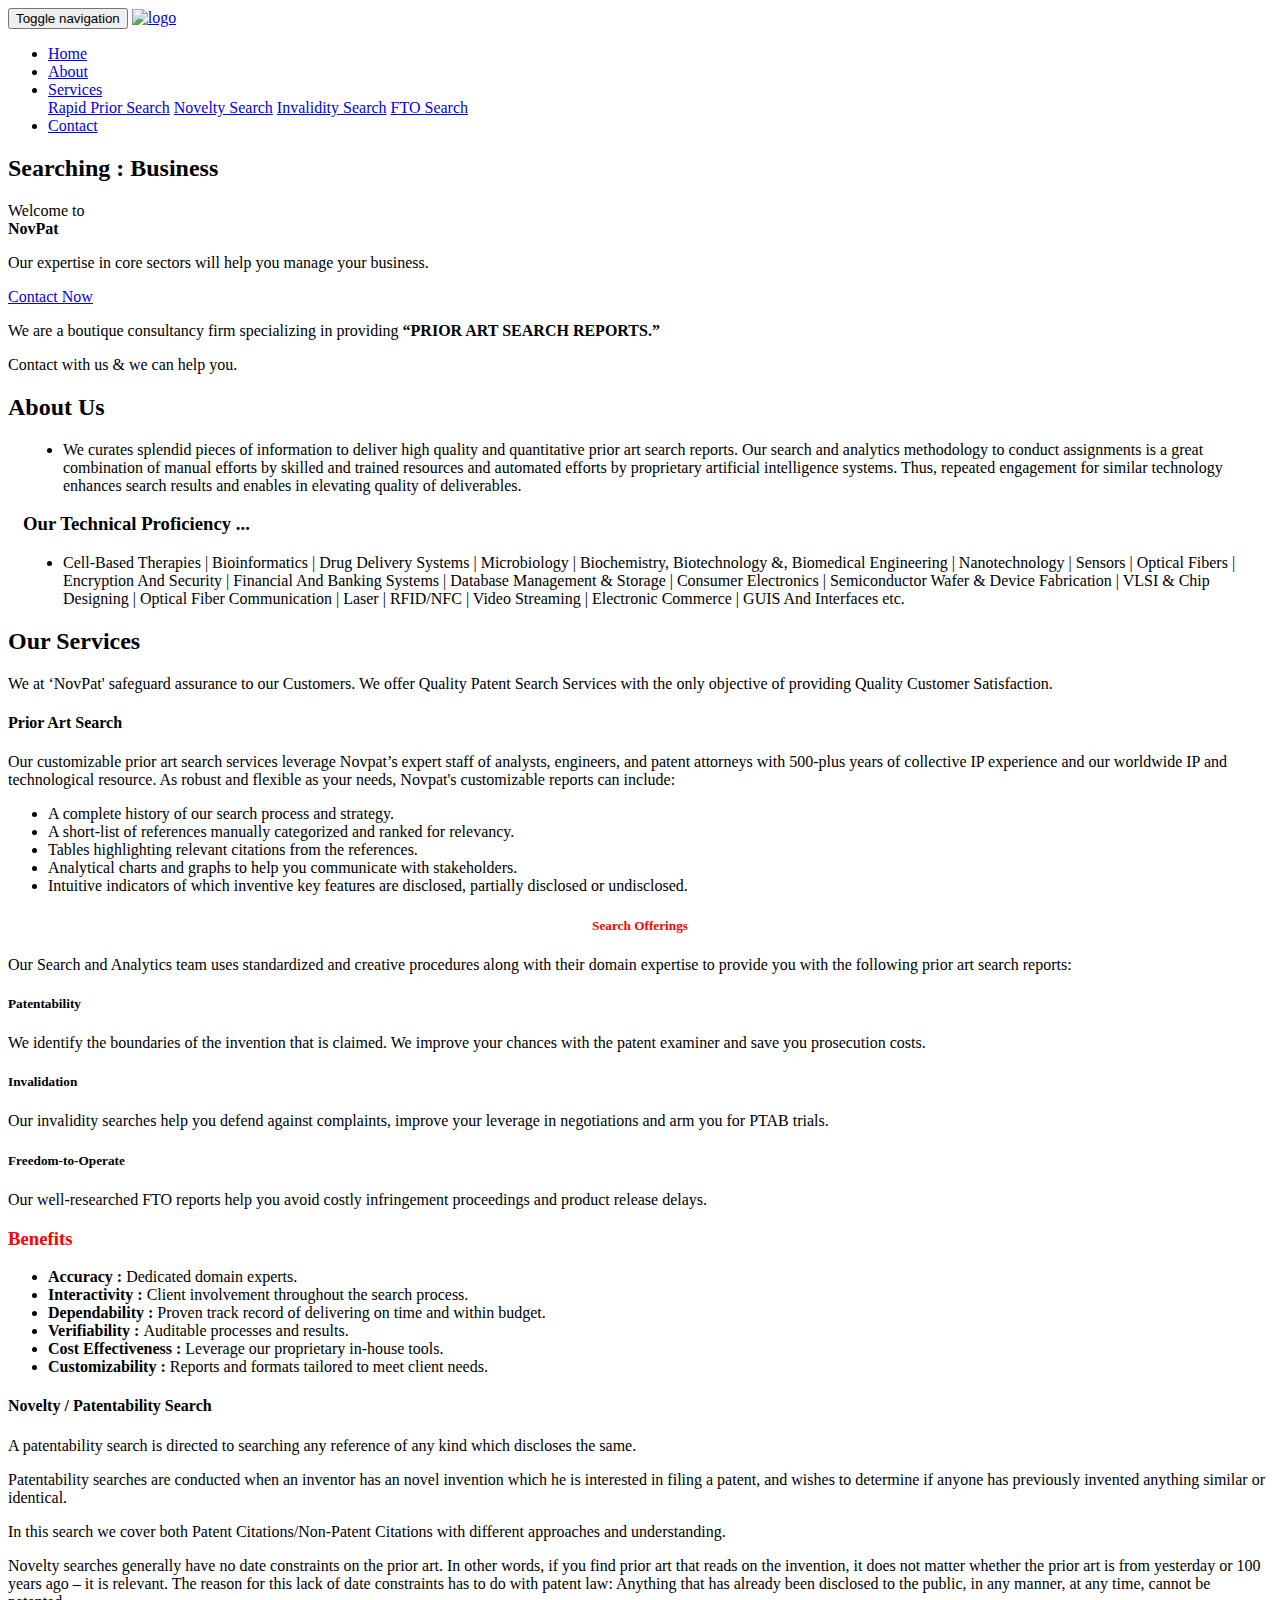
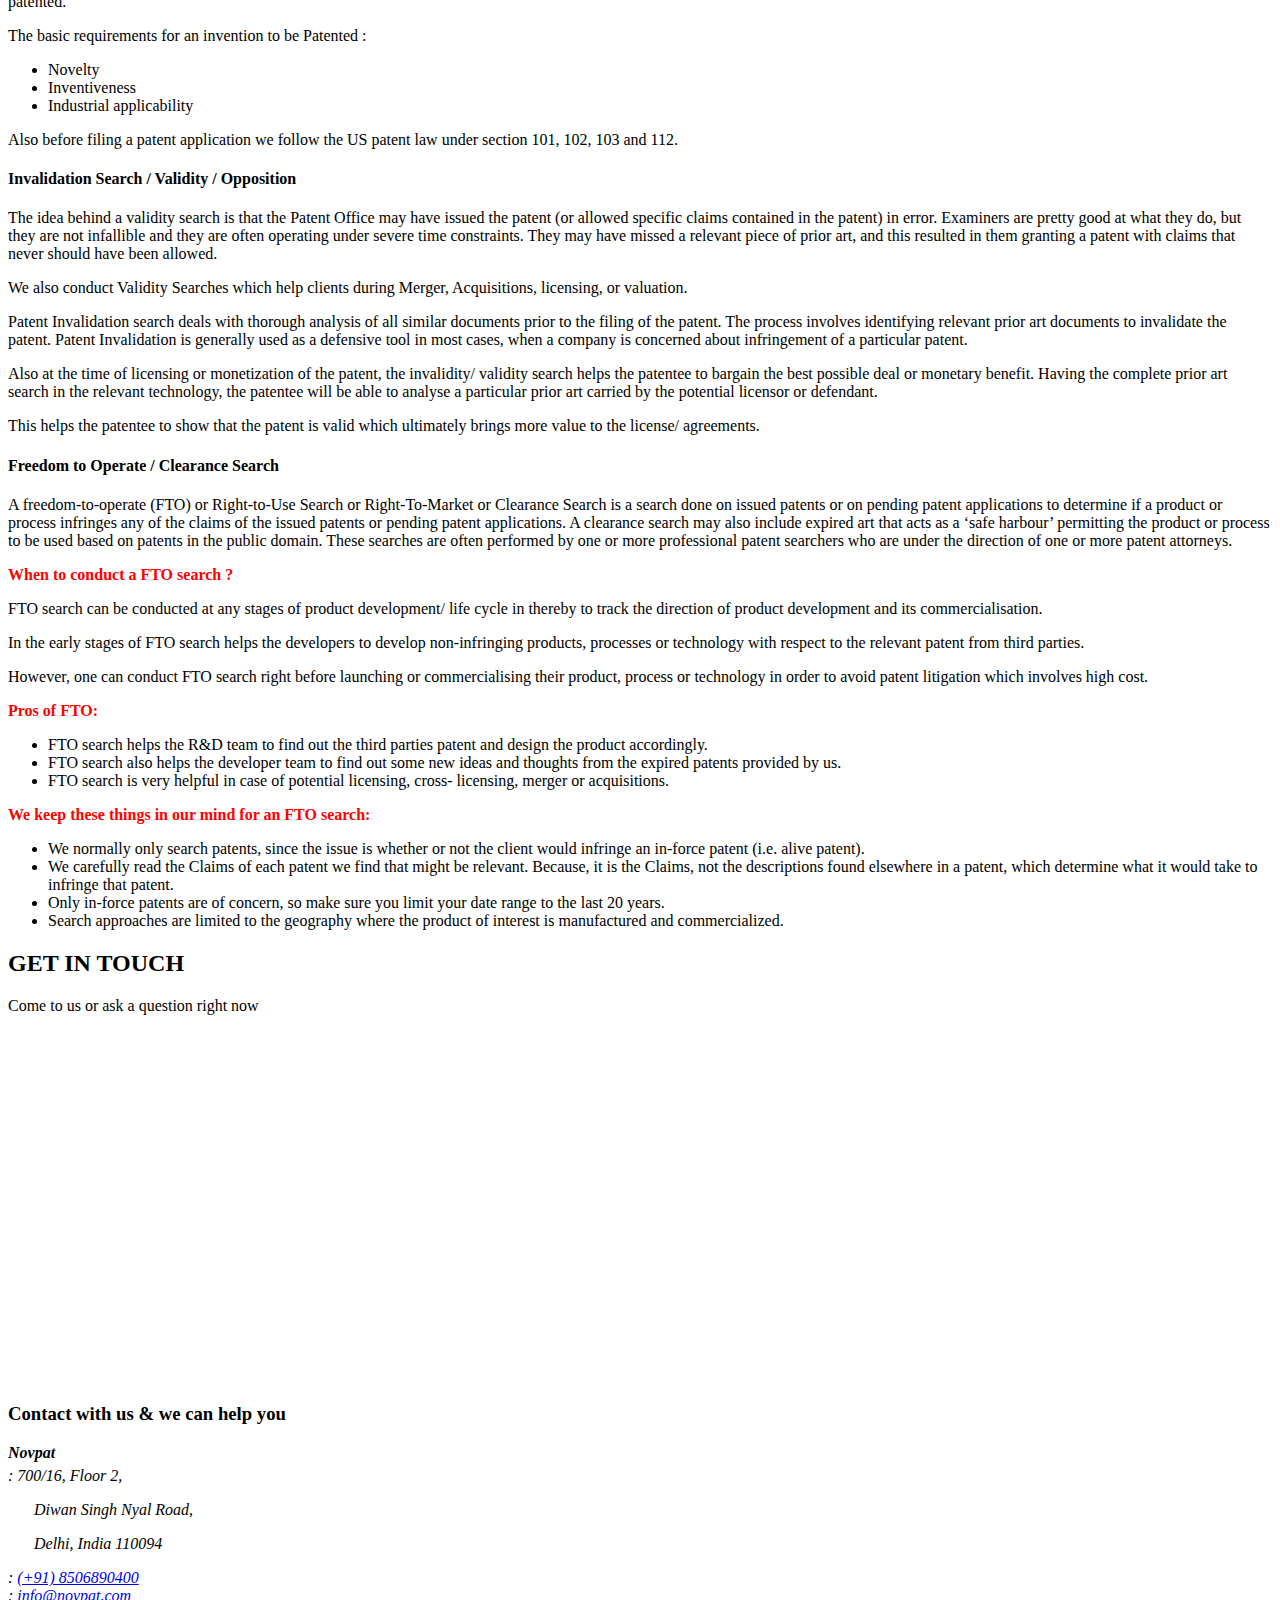
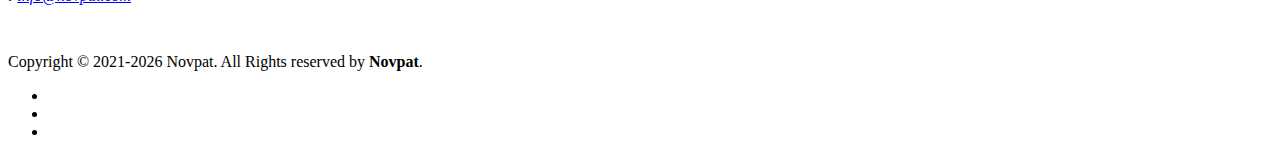
==== index.html @ 6ea7f5de "Update index.html" ====
<!DOCTYPE html>
<html xmlns="http://www.w3.org/1999/xhtml" lang="en">
<head>
    <meta charset="utf-8" />
    <meta name="viewport" content="width=device-width, initial-scale=1.0" />
    <meta name="description" content="IPR Consultant" />
    <meta name="keywords" runat="server" id="seo" content="Intellectual Property Rights, Patentability, Validation, Consultant, Clearance" />
    <title>Novpat - IPR Consultant</title>
    <!-- core CSS -->
    <link href="../Nova.github.io/Novpat Html/css/bootstrap.min.css" rel="stylesheet">
    <link rel="stylesheet" href="https://use.fontawesome.com/releases/v5.3.1/css/solid.css">
    <link rel="stylesheet" href="https://use.fontawesome.com/releases/v5.3.1/css/brands.css">
    <link rel="stylesheet" href="https://use.fontawesome.com/releases/v5.3.1/css/fontawesome.css">
    <link href="../Nova.github.io/Novpat Html/css/animate.min.css" rel="stylesheet">
    <link href="../Nova.github.io/Novpat Html/css/owl.carousel.css" rel="stylesheet">
    <link href="../Nova.github.io/Novpat Html/css/owl.transitions.css" rel="stylesheet">
    <link href="../Nova.github.io/Novpat Html/css/prettyPhoto.css" rel="stylesheet">
    <link href="../Nova.github.io/Novpat Html/css/main.css" rel="stylesheet">
    <!--[if lt IE 9]>
    <script src="../Nova.github.io/Novpat Html/js/html5shiv.js"></script>
    <script src="../Nova.github.io/Novpat Html/js/respond.min.js"></script>
    <![endif]-->
    <link rel="shortcut icon" href="images/ico/favicon.ico">
    <link rel="apple-touch-icon-precomposed" sizes="144x144" href="../Nova.github.io/Novpat Html/images/ico/apple-touch-icon-144-precomposed.png">
    <link rel="apple-touch-icon-precomposed" sizes="114x114" href="../Nova.github.io/Novpat Html/images/ico/apple-touch-icon-114-precomposed.png">
    <link rel="apple-touch-icon-precomposed" sizes="72x72" href="../Nova.github.io/Novpat Html/images/ico/apple-touch-icon-72-precomposed.png">
    <link rel="apple-touch-icon-precomposed" href="../Nova.github.io/Novpat Html/images/ico/apple-touch-icon-57-precomposed.png">

</head><!--/head-->
<body id="home" class="homepage">
    <header id="header">
        <nav id="main-menu" class="navbar navbar-default navbar-fixed-top" role="banner">
            <div class="container">
                <div class="navbar-header">
                    <button type="button" class="navbar-toggle" data-toggle="collapse" data-target=".navbar-collapse">
                        <span class="sr-only">Toggle navigation</span>
                        <span class="icon-bar"></span>
                        <span class="icon-bar"></span>
                        <span class="icon-bar"></span>
                    </button>
                    <a class="navbar-brand" href="index.html"><img src="../Nova.github.io/Novpat Html/images/logo.png" alt="logo"></a>
                </div>

                <div class="collapse navbar-collapse navbar-right">
                    <ul class="nav navbar-nav navbar-navv">
                        <li class="scroll active"><a class="an" href="#home"><i class="fa fa-home"></i> Home</a></li>
                        <li class="scroll"><a href="#about"><i class="fa fa-user-tie"></i> About</a></li>
                        <li class="dropdown">
                            <a href="#features" class="dropbtn"><i class="fa fa-concierge-bell"></i> Services <i class="fa fa-caret-down"></i></a>
                            <div class="dropdown-content">
                                <a href="#1A"><i class="fa fa-rocket"></i> Rapid Prior Search</a>
                                <a href="#1B"><i class="fa fa-star"></i> Novelty Search</a>
                                <a href="#1C"><i class="fa fa-ban"></i> Invalidity Search</a>
                                <a href="#1D"><i class="fa fa-globe"></i> FTO Search</a>
                            </div>
                        </li>
                        <li class="scroll"><a href="#get-in-touch"><i class="fa fa-map-signs"></i> Contact</a></li>
                    </ul>
                </div>
            </div><!--/.container-->
        </nav><!--/nav-->
    </header><!--/header-->
    <section id="main-slider">
        <div class="owl-carousel">
            <div class="item" style="background-image: url('../Nova.github.io/Novpat Html/images/slider/bg1.jpg');">
                <div class="slider-inner">
                    <div class="container">
                        <div class="row">
                            <div class="col-sm-6">
                                <div class="carousel-content">
                                    <div class="typed-text display-1 align-center">
                                        <h2>
                                            <span>
                                                <span class="hrs-section-subtitle display-1">Searching : </span>
                                                <span class="animated-element" data-word2="Validation" data-word1="Patentability" data-word3="Clearance" data-word4="Confused ?" data-word5="Designs" data-speed="20" data-words="4">Business</span>
                                            </span>
                                        </h2>
                                    </div>
                                    <p class="hrs-section-msg-tittle display-5"> Welcome to <br /> <b>NovPat</b> </p>
                                    <p class="hrs-section-msg-subtittle display-5"> Our expertise in core sectors will help you manage your business.</p>
                                    <a class=" button orange btn medium" href="#get-in-touch"> Contact Now </a>
                                </div>
                            </div>
                        </div>
                    </div>
                </div>
            </div><!--/.item-->
            <div class="item" style="background-image: url('../Nova.github.io/Novpat Html/images/slider/bg3.jpg');">
                <div class="slider-inner">
                    <div class="container">
                        <div class="row">
                            <div class="col-sm-6">
                                <div class="carousel-content">
                                    <p class="hrs-section-text2 display-5 mt80 textbrdr">We are a boutique consultancy firm specializing in providing <b>“PRIOR ART SEARCH REPORTS.”</b></p>
                                    <p class="hrs-section-text2 display-5 textbrdr">Contact with us & we can help you.</p>
                                    <a class="btn-play" href="#get-in-touch"><span class="fa play"></span></a>
                                </div>
                            </div>
                        </div>
                    </div>
                </div>
            </div><!--/.item-->
        </div><!--/.owl-carousel-->
    </section><!--/#main-slider-->
    <section id="about">
        <div class="container">
            <div class="section-header">
                <h2 class="section-title text-center wow fadeInDown Lobster">About Us</h2>
                <div style="padding-left:15px;" class="wow fadeInUp rubik s-2r">
                    <ul class="nostyle">
                        <li class="justify">
                            <i class="fab fa-react"></i> We curates splendid pieces of information to deliver high quality and quantitative prior art search reports. Our search and analytics methodology to conduct assignments is a great combination of manual efforts by skilled and trained resources and automated efforts by proprietary artificial intelligence systems. Thus, repeated engagement for similar technology enhances search results and enables in elevating quality of deliverables.
                        </li>
                    </ul>
                </div>
                <div style="padding-left:15px;" class="wow fadeInUp rubik s-2r">
                    <h3> <b class="Lobster"> Our Technical Proficiency ... </b></h3>
                    <ul class="nostyle">
                        <li class="justify">
                            <i class="fab fa-react"></i> Cell-Based Therapies | Bioinformatics | Drug Delivery Systems | Microbiology | Biochemistry, Biotechnology &amp;, Biomedical Engineering | Nanotechnology | Sensors | Optical Fibers | Encryption And Security | Financial And Banking Systems | Database Management &amp; Storage | Consumer Electronics | Semiconductor Wafer &amp; Device Fabrication | VLSI &amp; Chip Designing | Optical Fiber Communication | Laser | RFID/NFC | Video Streaming | Electronic Commerce | GUIS And Interfaces etc.
                        </li>
                    </ul>
                </div>
            </div>
        </div>
    </section><!--/#about-->
    <!--Section Services -->
    <section class="features" id="features">
        <div class="container">
            <div class="section-header">
                <h2 class="section-title text-center wow fadeInDown Lobster">Our Services</h2>
                <p class="text-center wow fadeInDown rubik s-2r"> We at ‘NovPat' safeguard assurance to our Customers. We offer Quality Patent Search Services with the only objective of providing Quality Customer Satisfaction. </p>
            </div>

            <div class="media-container-row">
                <!--item 1-->
                <div class="card p-3 col-12 col-md-6 col-lg-12 wow fadeInUp bor" id="1A">
                    <div class="card-img">
                        <span class="fa fa-rocket fa-6x"></span>
                    </div>
                    <div>
                        <h4 class="card-title display-55 Lobster"> Prior Art Search </h4>
                        <p class="mbr-text6 display-7 s-1-5r rubik"> Our customizable prior art search services leverage Novpat’s expert staff of analysts, engineers, and patent attorneys with 500-plus years of collective IP experience and our worldwide IP and technological resource. As robust and flexible as your needs, Novpat's customizable reports can include: </p>
                        <ul class="nostyle">
                            <li class="justify s-1-5r rubik"> <i class="fab fa-react"></i> A complete history of our search process and strategy.</li>
                            <li class="justify s-1-5r rubik"> <i class="fab fa-react"></i> A short-list of references manually categorized and ranked for relevancy.</li>
                            <li class="justify s-1-5r rubik"> <i class="fab fa-react"></i> Tables highlighting relevant citations from the references.</li>
                            <li class="justify s-1-5r rubik"> <i class="fab fa-react"></i> Analytical charts and graphs to help you communicate with stakeholders.</li>
                            <li class="justify s-1-5r rubik"> <i class="fab fa-react"></i> Intuitive indicators of which inventive key features are disclosed, partially disclosed or undisclosed.</li>
                        </ul>
                        <h5 class="card-title" style="color:red; text-align:center"> Search Offerings </h5>
                        <p class="mbr-text6 display-7 s-1-5r rubik"> Our Search and Analytics team uses standardized and creative procedures along with their domain expertise to provide you with the following prior art search reports: </p>
                        <div class="col-lg-4">
                            <div>
                                <h5>Patentability</h5>
                                <p class="mbr-text6 display-7 s-1-5r rubik">We identify the boundaries of the invention that is claimed. We improve your chances with the patent examiner and save you prosecution costs.</p>
                            </div>
                        </div>
                        <div class="col-lg-4">
                            <div>
                                <h5>Invalidation</h5>
                                <p class="mbr-text6 display-7 s-1-5r rubik">Our invalidity searches help you defend against complaints, improve your leverage in negotiations and arm you for PTAB trials.</p>
                            </div>
                        </div>
                        <div class="col-lg-4">
                            <div>
                                <h5>Freedom-to-Operate </h5>
                                <p class="mbr-text6 display-7 s-1-5r rubik">Our well-researched FTO reports help you avoid costly infringement proceedings and product release delays.</p>
                            </div>
                        </div>
                        <h3 class="Lobster" style="color:red;"> Benefits </h3>
                        <ul class="nostyle">
                            <li class="justify s-1-5r rubik"> <i class="fab fa-react"></i> <b>Accuracy : </b> Dedicated domain experts.</li>
                            <li class="justify s-1-5r rubik"> <i class="fab fa-react"></i> <b>Interactivity : </b> Client involvement throughout the search process.</li>
                            <li class="justify s-1-5r rubik"> <i class="fab fa-react"></i> <b>Dependability : </b> Proven track record of delivering on time and within budget.</li>
                            <li class="justify s-1-5r rubik"> <i class="fab fa-react"></i> <b>Verifiability : </b> Auditable processes and results.</li>
                            <li class="justify s-1-5r rubik"> <i class="fab fa-react"></i> <b>Cost Effectiveness : </b> Leverage our proprietary in-house tools.</li>
                            <li class="justify s-1-5r rubik"> <i class="fab fa-react"></i> <b>Customizability : </b> Reports and formats tailored to meet client needs.</li>
                        </ul>
                    </div>
                </div>
                <!--item 2-->
                <div class="card p-3 col-12 col-md-6 col-lg-12 wow fadeInUp bor" id="1B">
                    <div class="card-img">
                        <span class="fa fa-star fa-6x"></span>
                    </div>
                    <div>
                        <h4 class="card-title display-55 Lobster"> Novelty / Patentability Search </h4>
                        <p class="mbr-text6 display-7 s-1-5r rubik"> A patentability search is directed to searching any reference of any kind which discloses the same. </p>
                        <p class="mbr-text6 display-7 s-1-5r rubik"> Patentability searches are conducted when an inventor has an novel invention which he is interested in filing a patent, and wishes to determine if anyone has previously invented anything similar or identical. </p>
                        <p class="mbr-text6 display-7 s-1-5r rubik"> In this search we cover both Patent Citations/Non-Patent Citations with different approaches and understanding. </p>
                        <p class="mbr-text6 display-7 s-1-5r rubik"> Novelty searches generally have no date constraints on the prior art. In other words, if you find prior art that reads on the invention, it does not matter whether the prior art is from yesterday or 100 years ago – it is relevant. The reason for this lack of date constraints has to do with patent law: Anything that has already been disclosed to the public, in any manner, at any time, cannot be patented. </p>
                        <p class="mbr-text6 display-7 s-1-5r rubik"> The basic requirements for an invention to be Patented : </p>
                        <ul class="nostyle">
                            <li class="justify s-1-5r rubik"> <i class="fab fa-react"></i> Novelty</li>
                            <li class="justify s-1-5r rubik"> <i class="fab fa-react"></i> Inventiveness</li>
                            <li class="justify s-1-5r rubik"> <i class="fab fa-react"></i> Industrial applicability</li>
                        </ul>
                        <p class="mbr-text6 display-7 s-1-5r rubik"> Also before filing a patent application we follow the US patent law under section 101, 102, 103 and 112. </p>
                    </div>
                </div>
            </div>

            <div class="media-container-row">
                <!--item 3-->
                <div class="card p-3 col-12 col-md-6 col-lg-12 wow fadeInUp bor" id="1C">
                    <div class="card-img">
                        <span class="fa fa-ban fa-6x"></span>
                    </div>
                    <div>
                        <h4 class="card-title display-55 Lobster"> Invalidation Search / Validity / Opposition </h4>
                        <p class="mbr-text6 display-7 s-1-5r rubik"> The idea behind a validity search is that the Patent Office may have issued the patent (or allowed specific claims contained in the patent) in error. Examiners are pretty good at what they do, but they are not infallible and they are often operating under severe time constraints. They may have missed a relevant piece of prior art, and this resulted in them granting a patent with claims that never should have been allowed. </p>
                        <p class="mbr-text6 display-7 s-1-5r rubik"> We also conduct Validity Searches which help clients during Merger, Acquisitions, licensing, or valuation. </p>
                        <p class="mbr-text6 display-7 s-1-5r rubik"> Patent Invalidation search deals with thorough analysis of all similar documents prior to the filing of the patent. The process involves identifying relevant prior art documents to invalidate the patent.  Patent Invalidation is generally used as a defensive tool in most cases, when a company is concerned about infringement of a particular patent. </p>
                        <p class="mbr-text6 display-7 s-1-5r rubik"> Also at the time of licensing or monetization of the patent, the invalidity/ validity search helps the patentee to bargain the best possible deal or monetary benefit. Having the complete prior art search in the relevant technology, the patentee will be able to analyse a particular prior art carried by the potential licensor or defendant. </p>
                        <p class="mbr-text6 display-7 s-1-5r rubik"> This helps the patentee to show that the patent is valid which ultimately brings more value to the license/ agreements.</p>
                    </div>
                </div>

                <!--item 4-->
                <div class="card p-3 col-12 col-md-6 col-lg-12 wow fadeInUp bor" id="1D">
                    <div class="card-img">
                        <span class="fa fa-globe fa-6x"></span>
                    </div>
                    <div>
                        <h4 class="card-title display-55 Lobster"> Freedom to Operate / Clearance Search </h4>
                        <p class="mbr-text6 display-7 s-1-5r rubik"> A freedom-to-operate (FTO) or Right-to-Use Search or Right-To-Market or Clearance Search is a search done on issued patents or on pending patent applications to determine if a product or process infringes any of the claims of the issued patents or pending patent applications. A clearance search may also include expired art that acts as a ‘safe harbour’ permitting the product or process to be used based on patents in the public domain. These searches are often performed by one or more professional patent searchers who are under the direction of one or more patent attorneys. </p>
                        <p class="mbr-text6 display-7 s-1-5r rubik" style="font-weight:bold; color:red;"> When to conduct a FTO search ? </p>
                        <p class="mbr-text6 display-7 s-1-5r rubik"> FTO search can be conducted at any stages of product development/ life cycle in thereby to track the direction of product development and its commercialisation. </p>
                        <p class="mbr-text6 display-7 s-1-5r rubik"> In the early stages of FTO search helps the developers to develop non-infringing products, processes or technology with respect to the relevant patent from third parties. </p>
                        <p class="mbr-text6 display-7 s-1-5r rubik"> However, one can conduct FTO search right before launching or commercialising their product, process or technology in order to avoid patent litigation which involves high cost. </p>
                        <p class="mbr-text6 display-7 s-1-5r rubik" style="font-weight:bold; color:red;"> Pros  of FTO: </p>
                        <ul class="nostyle">
                            <li class="justify s-1-5r rubik"> <i class="fab fa-react"></i>FTO search helps the R&D team to find out the third parties patent and design the product accordingly.</li>
                            <li class="justify s-1-5r rubik"> <i class="fab fa-react"></i> FTO search also helps the developer team to find out some new ideas and thoughts from the expired patents provided by us.</li>
                            <li class="justify s-1-5r rubik"> <i class="fab fa-react"></i> FTO search is very helpful in case of potential licensing, cross- licensing, merger or acquisitions.</li>
                        </ul>
                        <p class="mbr-text6 display-7 s-1-5r rubik" style="font-weight:bold; color:red;"> We keep these things in our mind for an FTO search: </p>
                        <ul class="nostyle">
                            <li class="justify s-1-5r rubik"> <i class="fab fa-react"></i> We normally only search patents, since the issue is whether or not the client would infringe an in-force patent (i.e. alive patent).</li>
                            <li class="justify s-1-5r rubik"> <i class="fab fa-react"></i> We carefully read the Claims of each patent we find that might be relevant. Because, it is the Claims, not the descriptions found elsewhere in a patent, which determine what it would take to infringe that patent.</li>
                            <li class="justify s-1-5r rubik"> <i class="fab fa-react"></i> Only in-force patents are of concern, so make sure you limit your date range to the last 20 years.</li>
                            <li class="justify s-1-5r rubik"> <i class="fab fa-react"></i> Search approaches are limited to the geography where the product of interest is manufactured and commercialized.</li>
                        </ul>
                    </div>
                </div>
            </div>

        </div>
    </section>

    <!--Section USP --
    <section class="usp" id="usp">
        <div class="container">
            <div class="section-header">
                <h2 class="section-title text-center wow fadeInDown Lobster">Why US</h2>
                <p class="text-center wow fadeInDown rubik s-2r"> We at ‘HRS FUSION INDIA' take pride in our non-conventional and out of box techniques in everything we deliver. This has been our underlying philosophy every time we deliver our services.</p>
            </div>

            <div class="media-container-row center">
                <div class="mbr-text counter-container col-md-12 display-7">
                    <ul class="s-1-75r rubik wow fadeInLeft">
                        <li class="fab"> We holds hands with our clients from the inception stage till the launch and establishment of the brand.</li>
                        <li class="fab"> We also helps in recruitment of the full sales and marketing force on behalf of companies and sets up the complete MIS reporting system for them.</li>
                        <li class="fab"> We our client formulate effective sales credit policies and HR policies to run the business effectively.</li>
                        <li class="fab"> We help our clients in setting up of after sales service centers.</li>
                        <li class="fab"> We ensures that we deliver on both the top line and healthy bottom line as per the commitments made.</li>
                        <li class="fab"> We help our clients in launching of new products / categories / companies into unrepresented geographies.</li>
                        <li class="fab"> We ensuring corporate and promotions tie-ups in different verticals such as Ecommerce, Large Format Stores, TV Shoppe.</li>
                        <li class="fab"> We provide budget based effective ATL and BTL strategies for our clients to solve the purpose.</li>
                    </ul>
                </div>
            </div>
        </div>
    </section>

    <!--
    <section id="portfolio">
        <div class="container">
            <div class="section-header">
                <h2 class="section-title text-center wow fadeInDown">Our Clients</h2>
                <p class="text-center wow fadeInDown"><strong>Brands We Love</strong></p>
            </div>

            <div class="portfolio-items">
                <div class="portfolio-item">
                    <div class="portfolio-item-inner">
                        <img class="img-responsive" src="#" alt="Cliet Name">
                        <div class="portfolio-info">
                            <h3>Client Name</h3>
                            Description
                            <a class="preview" href="#" rel="prettyPhoto"><i class="fa fa-eye"></i></a>
                        </div>
                    </div>
                </div><!--/.portfolio-item--

                <div class="portfolio-item">
                    <div class="portfolio-item-inner">
                        <img class="img-responsive" src="#" alt="Cliet Name">
                        <div class="portfolio-info">
                            <h3>Client Name</h3>
                            Description
                            <a class="preview" href="#" rel="prettyPhoto"><i class="fa fa-eye"></i></a>
                        </div>
                    </div>
                </div><!--/.portfolio-item--

                <div class="portfolio-item">
                    <div class="portfolio-item-inner">
                        <img class="img-responsive" src="#" alt="Cliet Name">
                        <div class="portfolio-info">
                            <h3>Client Name</h3>
                            Description
                            <a class="preview" href="#" rel="prettyPhoto"><i class="fa fa-eye"></i></a>
                        </div>
                    </div>
                </div><!--/.portfolio-item--

                <div class="portfolio-item">
                    <div class="portfolio-item-inner">
                        <img class="img-responsive" src="#" alt="Cliet Name">
                        <div class="portfolio-info">
                            <h3>Client Name</h3>
                            Description
                            <a class="preview" href="#" rel="prettyPhoto"><i class="fa fa-eye"></i></a>
                        </div>
                    </div>
                </div><!--/.portfolio-item--

                <div class="portfolio-item">
                    <div class="portfolio-item-inner">
                        <img class="img-responsive" src="#" alt="Cliet Name">
                        <div class="portfolio-info">
                            <h3>Client Name</h3>
                            Description
                            <a class="preview" href="#" rel="prettyPhoto"><i class="fa fa-eye"></i></a>
                        </div>
                    </div>
                </div><!--/.portfolio-item--

                <div class="portfolio-item">
                    <div class="portfolio-item-inner">
                        <img class="img-responsive" src="#" alt="Cliet Name">
                        <div class="portfolio-info">
                            <h3>Client Name</h3>
                            Description
                            <a class="preview" href="#" rel="prettyPhoto"><i class="fa fa-eye"></i></a>
                        </div>
                    </div>
                </div><!--/.portfolio-item--

                <div class="portfolio-item">
                    <div class="portfolio-item-inner">
                        <img class="img-responsive" src="#" alt="Cliet Name">
                        <div class="portfolio-info">
                            <h3>Client Name</h3>
                            Description
                            <a class="preview" href="#" rel="prettyPhoto"><i class="fa fa-eye"></i></a>
                        </div>
                    </div>
                </div><!--/.portfolio-item--

                <div class="portfolio-item">
                    <div class="portfolio-item-inner">
                        <img class="img-responsive" src="#" alt="Cliet Name">
                        <div class="portfolio-info">
                            <h3>Client Name</h3>
                            Description
                            <a class="preview" href="#" rel="prettyPhoto"><i class="fa fa-eye"></i></a>
                        </div>
                    </div>
                </div><!--/.portfolio-item--
            </div>
        </div><!--/.container--
    </section><!--/#portfolio-->
    <!--
    <section id="testimonial">
        <div class="container">
            <div class="row">
                <div class="col-sm-8 col-sm-offset-2">

                    <div id="carousel-testimonial" class="carousel slide text-center" data-ride="carousel">
                        <!-- Wrapper for slides --
                        <div class="carousel-inner" role="listbox">
                            <asp:Repeater ID="Reaptestom" runat="server" >
                                <ItemTemplate>
                                    <div class="item active">
                                        <p><img class="img-circle img-thumbnail" src="#" alt=""></p>
                                        <h4>Name </h4>
                                        <small>Description </small>
                                        <p>Message </p>
                                    </div>
                                </ItemTemplate>
                            </asp:Repeater>
                        </div>

                        <!-- Controls --
                        <div class="btns">
                            <a class="btn btn-primary btn-sm" href="#carousel-testimonial" role="button" data-slide="prev">
                                <span class="fa fa-angle-left" aria-hidden="true"></span>
                                <span class="sr-only">Previous</span>
                            </a>
                            <a class="btn btn-primary btn-sm" href="#carousel-testimonial" role="button" data-slide="next">
                                <span class="fa fa-angle-right" aria-hidden="true"></span>
                                <span class="sr-only">Next</span>
                            </a>
                        </div>
                    </div>
                </div>
            </div>
        </div>
    </section><!--/#testimonial-->
    <section id="get-in-touch">
        <div class="container">
            <div class="section-header">
                <h2 class="section-title text-center wow fadeInDown Lobster">GET IN TOUCH</h2>
                <p class="text-center wow fadeInDown rubik s-2r">Come to us or ask a question right now</p>
            </div>
        </div>
    </section><!--/#get-in-touch-->
    <section id="contact">
        <!--div id="google-map" style="height:650px" data-latitude="28.63298048" data-longitude="77.21951504"><div-->
        <div style="width: 100%">
            <iframe id="google-map" width="100%" height="350px" src="https://maps.google.com/maps?width=100%&amp;height=650&amp;hl=en&amp;coord=28.9208533,-1.7853818&amp;ie=UTF8&amp;t=&amp;z=14&amp;output=embed&iwloc=near" frameborder="0" scrolling="no" marginheight="0" marginwidth="0"></iframe>
        </div>
        <div class="container-wrapper">
            <div class="container">
                <div class="row">
                    <div class="col-sm-4 col-sm-offset-8">
                        <div class="contact-form" style="height:250px">
                            <h3 class="Lobster">Contact with us  & we can help you </h3>
                            <address>
                                <p style="margin-bottom:5px;"> <strong> Novpat </strong> </p>
                                <i class="fa fa-map-signs"> :</i> 700/16, Floor 2, <br/> 
                                <p style="padding-left:26px;"> Diwan Singh Nyal Road, </p>
                                <p style="padding-left:26px;"> Delhi, India 110094</p>
                                <i class="fa fa-phone"> :</i> <a href="tel:918506890400"> (+91) 8506890400</a><br />
                                <i class="fa fa-at"> :</i> <a href="mailto:info@novpat.com">info@novpat.com</a><br />
                                <!--<i class="fa fa-info"> :</i> <font style="color: red"> Contact us on our Social Media Channels. </font-->
                            </address>
                        </div>
                    </div>
                </div>
            </div>
        </div>
    </section><!--/#bottom-->
    <footer id="footer">
        <div class="container">
            <div class="row">
                <div class="col-sm-6" id="footertag">Copyright &copy; 2021-<script type="text/javascript">var today = new Date(); y0 = today.getFullYear(); document.write(y0);</script> Novpat. All Rights reserved by <b>Novpat</b>.</div>
                
                <div class="col-sm-6">
                    <ul class="social-icons">
                        <li><a href="#" title="Facebook"><i class="fab fa-facebook-f"></i></a></li>
                        <li><a href="#" title="Twitter"><i class="fab fa-twitter"></i></a></li>
                        <li><a href="#" title="LinkedIn"><i class="fab fa-linkedin-in"></i></a></li>
                    </ul>
                </div>
            </div>
        </div>
    </footer><!--/#footer-->
    <script src="../Nova.github.io/Novpat Html/js/jquery.js"></script>
    <script src="../Nova.github.io/Novpat Html/js/bootstrap.min.js"></script>
    <script src="../Nova.github.io/Novpat Html/js/owl.carousel.min.js"></script>
    <script src="../Nova.github.io/Novpat Html/js/mousescroll.js"></script>
    <script src="../Nova.github.io/Novpat Html/js/smoothscroll.js"></script>
    <script src="../Nova.github.io/Novpat Html/js/jquery.prettyPhoto.js"></script>
    <script src="../Nova.github.io/Novpat Html/js/jquery.isotope.min.js"></script>
    <script src="../Nova.github.io/Novpat Html/js/jquery.inview.min.js"></script>
    <script src="../Nova.github.io/Novpat Html/js/wow.min.js"></script>
    <script src="../Nova.github.io/Novpat Html/js/main.js"></script>
    <script src="../Nova.github.io/Novpat Html/js/typed.min.js"></script>
    <script src="../Nova.github.io/Novpat Html/js/script.js"></script>
</body>
</html>
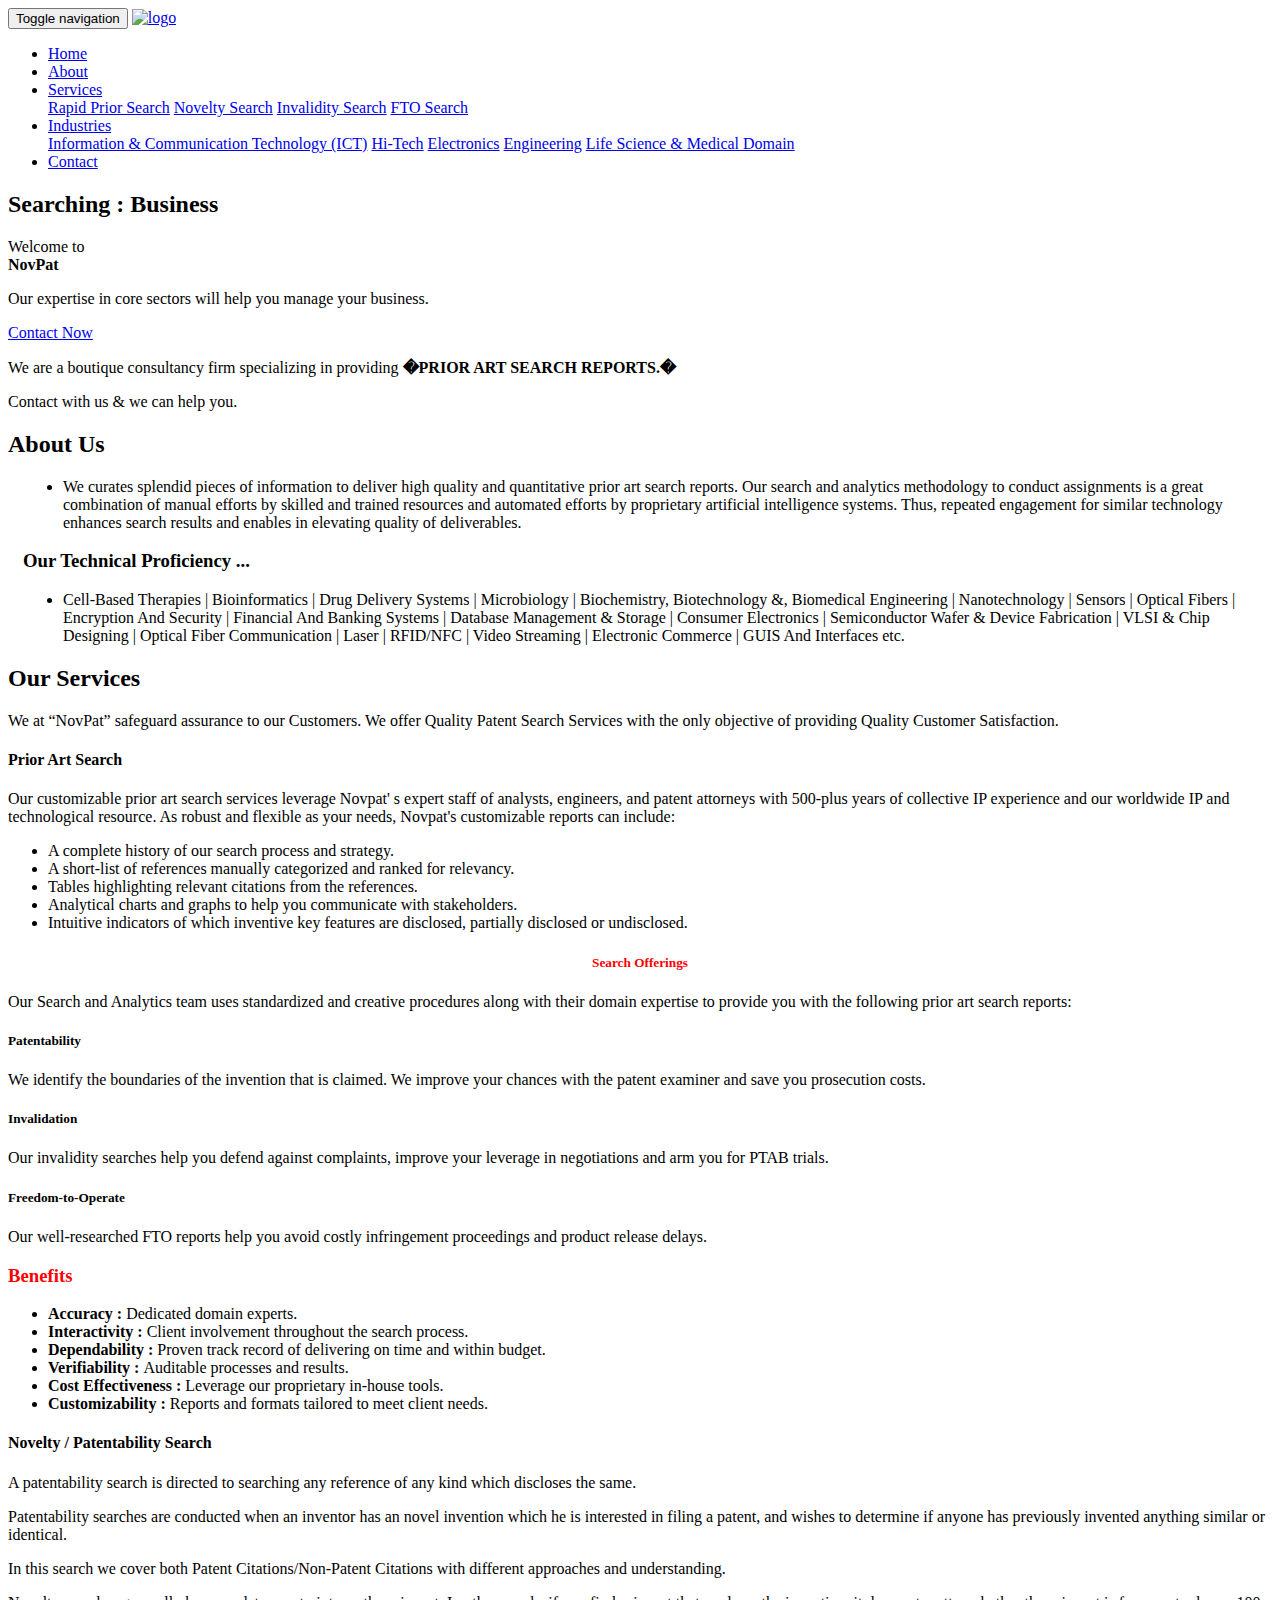
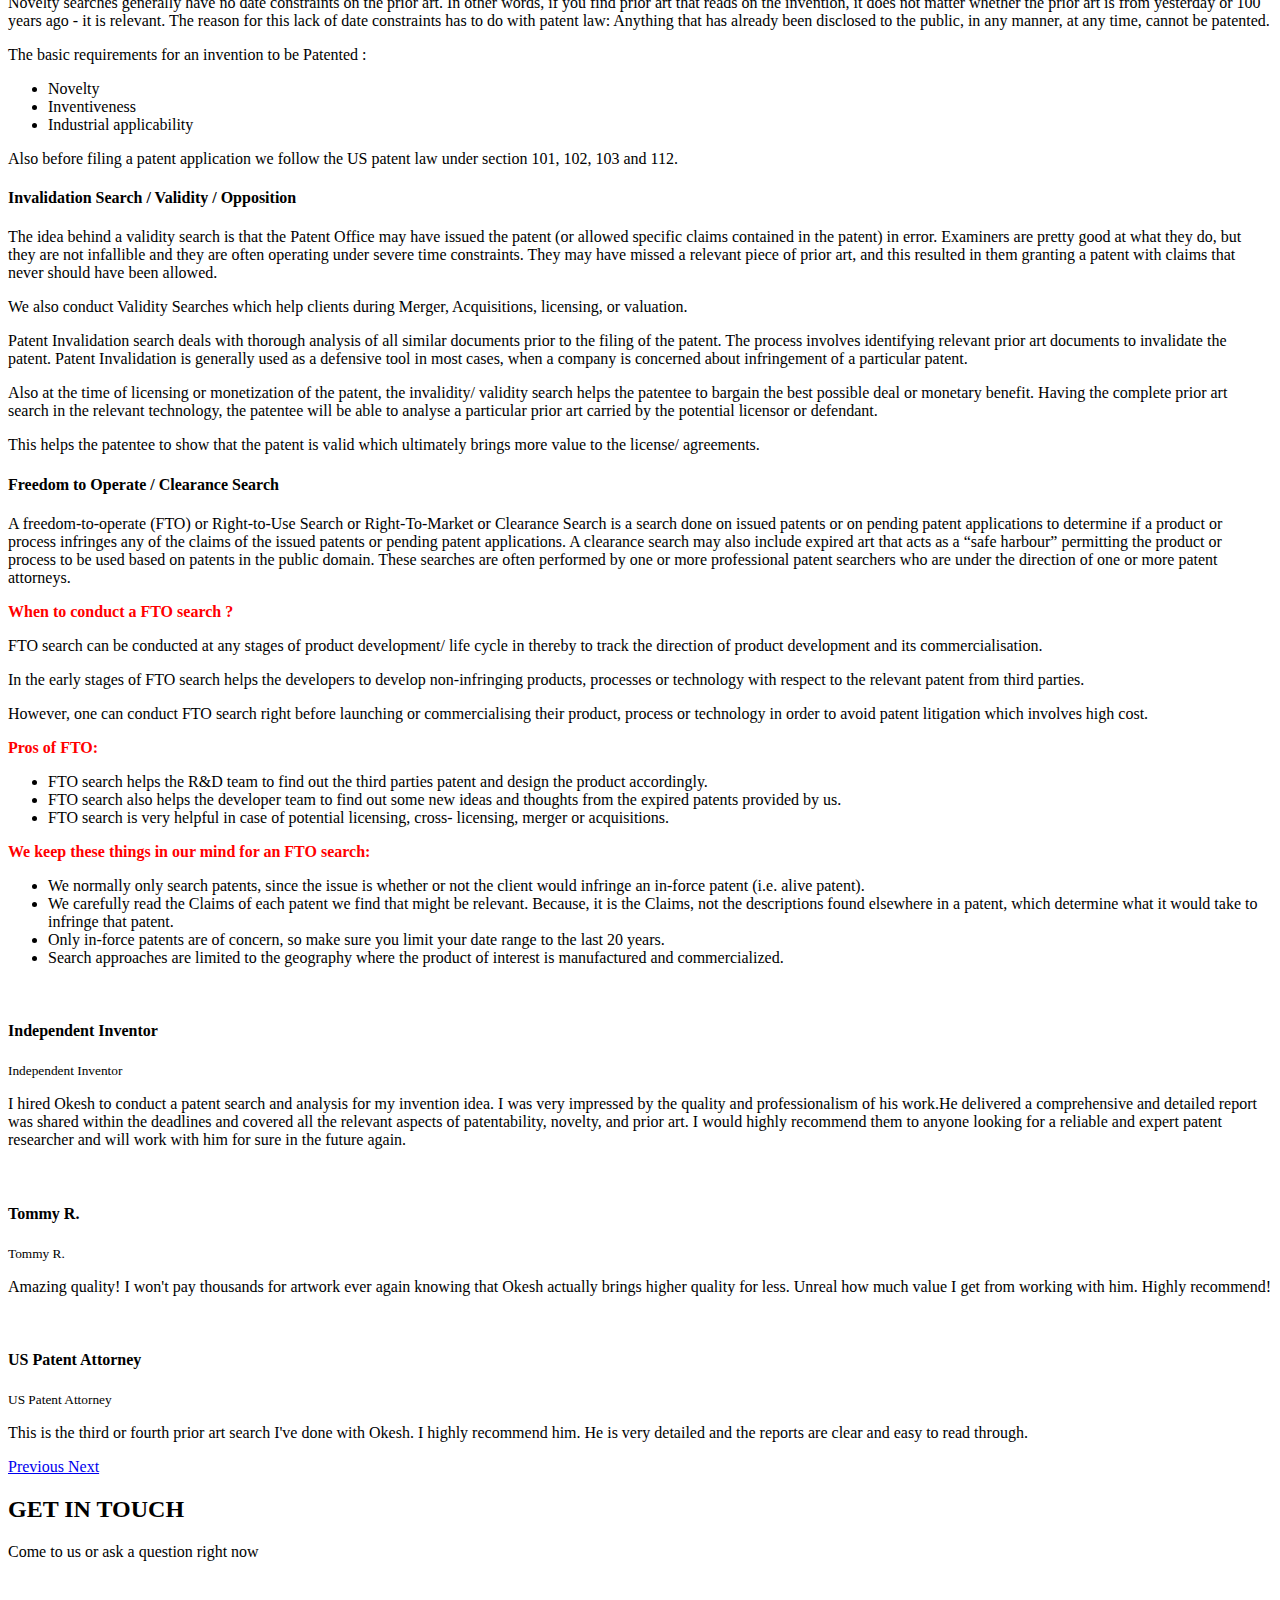
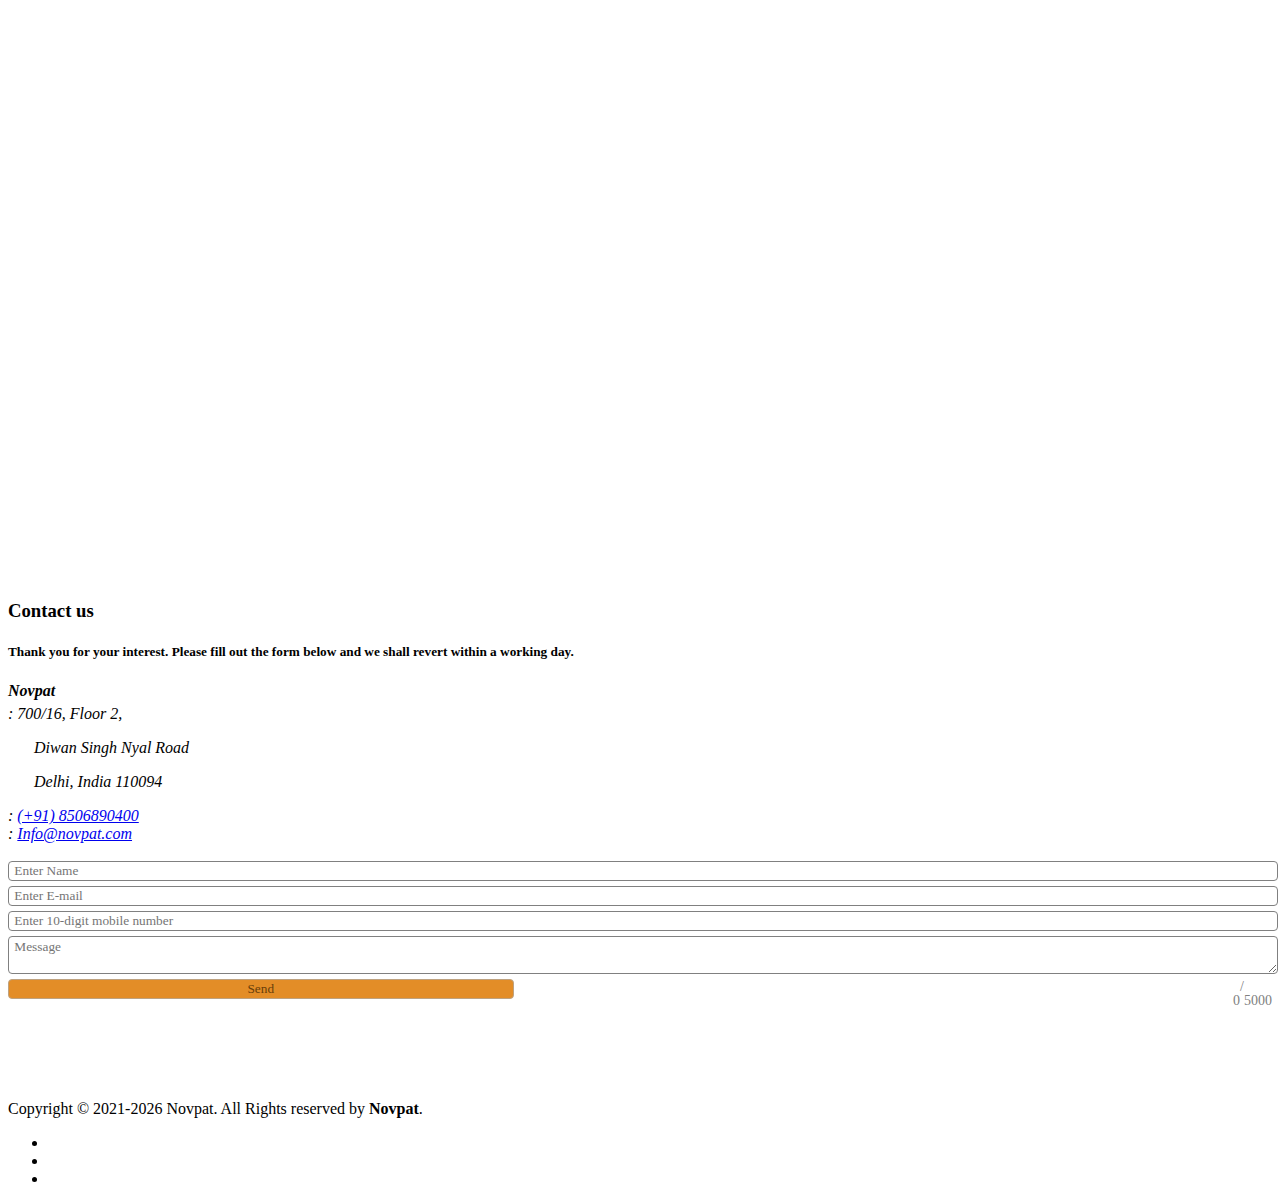
==== commit 23220c6c: "Update index.html" ====
--- a/index.html
+++ b/index.html
@@ -1,3 +1,4 @@
+
 <!DOCTYPE html>
 <html xmlns="http://www.w3.org/1999/xhtml" lang="en">
 <head>
@@ -7,25 +8,52 @@
     <meta name="keywords" runat="server" id="seo" content="Intellectual Property Rights, Patentability, Validation, Consultant, Clearance" />
     <title>Novpat - IPR Consultant</title>
     <!-- core CSS -->
-    <link href="../Nova.github.io/Novpat Html/css/bootstrap.min.css" rel="stylesheet">
+    <link href="css/bootstrap.min.css" rel="stylesheet">
     <link rel="stylesheet" href="https://use.fontawesome.com/releases/v5.3.1/css/solid.css">
     <link rel="stylesheet" href="https://use.fontawesome.com/releases/v5.3.1/css/brands.css">
     <link rel="stylesheet" href="https://use.fontawesome.com/releases/v5.3.1/css/fontawesome.css">
-    <link href="../Nova.github.io/Novpat Html/css/animate.min.css" rel="stylesheet">
-    <link href="../Nova.github.io/Novpat Html/css/owl.carousel.css" rel="stylesheet">
-    <link href="../Nova.github.io/Novpat Html/css/owl.transitions.css" rel="stylesheet">
-    <link href="../Nova.github.io/Novpat Html/css/prettyPhoto.css" rel="stylesheet">
-    <link href="../Nova.github.io/Novpat Html/css/main.css" rel="stylesheet">
+    <link href="css/animate.min.css" rel="stylesheet">
+    <link href="css/owl.carousel.css" rel="stylesheet">
+    <link href="css/owl.transitions.css" rel="stylesheet">
+    <link href="css/prettyPhoto.css" rel="stylesheet">
+    <link href="css/main.css" rel="stylesheet">
     <!--[if lt IE 9]>
-    <script src="../Nova.github.io/Novpat Html/js/html5shiv.js"></script>
-    <script src="../Nova.github.io/Novpat Html/js/respond.min.js"></script>
+    <script src="js/html5shiv.js"></script>
+    <script src="js/respond.min.js"></script>
     <![endif]-->
     <link rel="shortcut icon" href="images/ico/favicon.ico">
-    <link rel="apple-touch-icon-precomposed" sizes="144x144" href="../Nova.github.io/Novpat Html/images/ico/apple-touch-icon-144-precomposed.png">
-    <link rel="apple-touch-icon-precomposed" sizes="114x114" href="../Nova.github.io/Novpat Html/images/ico/apple-touch-icon-114-precomposed.png">
-    <link rel="apple-touch-icon-precomposed" sizes="72x72" href="../Nova.github.io/Novpat Html/images/ico/apple-touch-icon-72-precomposed.png">
-    <link rel="apple-touch-icon-precomposed" href="../Nova.github.io/Novpat Html/images/ico/apple-touch-icon-57-precomposed.png">
-
+    <link rel="apple-touch-icon-precomposed" sizes="144x144" href="images/ico/apple-touch-icon-144-precomposed.png">
+    <link rel="apple-touch-icon-precomposed" sizes="114x114" href="images/ico/apple-touch-icon-114-precomposed.png">
+    <link rel="apple-touch-icon-precomposed" sizes="72x72" href="images/ico/apple-touch-icon-72-precomposed.png">
+    <link rel="apple-touch-icon-precomposed" href="images/ico/apple-touch-icon-57-precomposed.png">
+    <style>
+        form > input, form > textarea, form > label {
+            display: block;
+            margin-bottom: 5px;
+            font-family: 'Poppins'; 
+            font-weight:100;
+        }
+        .cinput{
+            width: 100%;
+            border: solid 1px grey; 
+            border-radius: 4px;
+        }
+        .counter{
+            float: right;
+            display: flex;
+            font-size: 14px;
+            color: gray;
+        }
+        .cbtn{ 
+            background-color: #e38d27;
+            color:#693e0a !important;
+            border:1px solid #bea280 !important;
+            width: 40%;
+            border-radius: 4px;
+        }
+</style>
+    
+    
 </head><!--/head-->
 <body id="home" class="homepage">
     <header id="header">
@@ -38,7 +66,7 @@
                         <span class="icon-bar"></span>
                         <span class="icon-bar"></span>
                     </button>
-                    <a class="navbar-brand" href="index.html"><img src="../Nova.github.io/Novpat Html/images/logo.png" alt="logo"></a>
+                    <a class="navbar-brand" href="index.html"><img src="images/logo.png" alt="logo"></a>
                 </div>
 
                 <div class="collapse navbar-collapse navbar-right">
@@ -54,6 +82,16 @@
                                 <a href="#1D"><i class="fa fa-globe"></i> FTO Search</a>
                             </div>
                         </li>
+                        <li class="dropdown">
+                            <a href="#features" class="dropbtn"><i class="fa fa-industry"></i> Industries <i class="fa fa-caret-down"></i></a>
+                            <div class="dropdown-content">
+                                <a href="#"><i class="fa fa-microchip"></i> Information &amp; Communication Technology (ICT)</a>
+                                <a href="#"><i class="fa fa-circle-notch"></i> Hi-Tech</a>
+                                <a href="#"><i class="fa fa-bolt"></i> Electronics</a>
+                                <a href="#"><i class="fa fa-cogs"></i> Engineering</a>
+                                <a href="#"><i class="fa fa-stethoscope"></i> Life Science &amp; Medical Domain</a>
+                            </div>
+                        </li>
                         <li class="scroll"><a href="#get-in-touch"><i class="fa fa-map-signs"></i> Contact</a></li>
                     </ul>
                 </div>
@@ -62,7 +100,7 @@
     </header><!--/header-->
     <section id="main-slider">
         <div class="owl-carousel">
-            <div class="item" style="background-image: url('../Nova.github.io/Novpat Html/images/slider/bg1.jpg');">
+            <div class="item" style="background-image: url('images/slider/bg1.jpg');">
                 <div class="slider-inner">
                     <div class="container">
                         <div class="row">
@@ -85,13 +123,13 @@
                     </div>
                 </div>
             </div><!--/.item-->
-            <div class="item" style="background-image: url('../Nova.github.io/Novpat Html/images/slider/bg3.jpg');">
+            <div class="item" style="background-image: url('images/slider/bg3.jpg');">
                 <div class="slider-inner">
                     <div class="container">
                         <div class="row">
                             <div class="col-sm-6">
                                 <div class="carousel-content">
-                                    <p class="hrs-section-text2 display-5 mt80 textbrdr">We are a boutique consultancy firm specializing in providing <b>“PRIOR ART SEARCH REPORTS.”</b></p>
+                                    <p class="hrs-section-text2 display-5 mt80 textbrdr">We are a boutique consultancy firm specializing in providing <b>�PRIOR ART SEARCH REPORTS.�</b></p>
                                     <p class="hrs-section-text2 display-5 textbrdr">Contact with us & we can help you.</p>
                                     <a class="btn-play" href="#get-in-touch"><span class="fa play"></span></a>
                                 </div>
@@ -129,7 +167,7 @@
         <div class="container">
             <div class="section-header">
                 <h2 class="section-title text-center wow fadeInDown Lobster">Our Services</h2>
-                <p class="text-center wow fadeInDown rubik s-2r"> We at ‘NovPat' safeguard assurance to our Customers. We offer Quality Patent Search Services with the only objective of providing Quality Customer Satisfaction. </p>
+                <p class="text-center wow fadeInDown rubik s-2r"> We at <q>NovPat</q> safeguard assurance to our Customers. We offer Quality Patent Search Services with the only objective of providing Quality Customer Satisfaction. </p>
             </div>
 
             <div class="media-container-row">
@@ -140,7 +178,8 @@
                     </div>
                     <div>
                         <h4 class="card-title display-55 Lobster"> Prior Art Search </h4>
-                        <p class="mbr-text6 display-7 s-1-5r rubik"> Our customizable prior art search services leverage Novpat’s expert staff of analysts, engineers, and patent attorneys with 500-plus years of collective IP experience and our worldwide IP and technological resource. As robust and flexible as your needs, Novpat's customizable reports can include: </p>
+                        <p class="mbr-text6 display-7 s-1-5r rubik"> Our customizable prior art search services leverage Novpat&apos;
+s expert staff of analysts, engineers, and patent attorneys with 500-plus years of collective IP experience and our worldwide IP and technological resource. As robust and flexible as your needs, Novpat's customizable reports can include: </p>
                         <ul class="nostyle">
                             <li class="justify s-1-5r rubik"> <i class="fab fa-react"></i> A complete history of our search process and strategy.</li>
                             <li class="justify s-1-5r rubik"> <i class="fab fa-react"></i> A short-list of references manually categorized and ranked for relevancy.</li>
@@ -189,7 +228,7 @@
                         <p class="mbr-text6 display-7 s-1-5r rubik"> A patentability search is directed to searching any reference of any kind which discloses the same. </p>
                         <p class="mbr-text6 display-7 s-1-5r rubik"> Patentability searches are conducted when an inventor has an novel invention which he is interested in filing a patent, and wishes to determine if anyone has previously invented anything similar or identical. </p>
                         <p class="mbr-text6 display-7 s-1-5r rubik"> In this search we cover both Patent Citations/Non-Patent Citations with different approaches and understanding. </p>
-                        <p class="mbr-text6 display-7 s-1-5r rubik"> Novelty searches generally have no date constraints on the prior art. In other words, if you find prior art that reads on the invention, it does not matter whether the prior art is from yesterday or 100 years ago – it is relevant. The reason for this lack of date constraints has to do with patent law: Anything that has already been disclosed to the public, in any manner, at any time, cannot be patented. </p>
+                        <p class="mbr-text6 display-7 s-1-5r rubik"> Novelty searches generally have no date constraints on the prior art. In other words, if you find prior art that reads on the invention, it does not matter whether the prior art is from yesterday or 100 years ago &hyphen; it is relevant. The reason for this lack of date constraints has to do with patent law: Anything that has already been disclosed to the public, in any manner, at any time, cannot be patented. </p>
                         <p class="mbr-text6 display-7 s-1-5r rubik"> The basic requirements for an invention to be Patented : </p>
                         <ul class="nostyle">
                             <li class="justify s-1-5r rubik"> <i class="fab fa-react"></i> Novelty</li>
@@ -224,7 +263,7 @@
                     </div>
                     <div>
                         <h4 class="card-title display-55 Lobster"> Freedom to Operate / Clearance Search </h4>
-                        <p class="mbr-text6 display-7 s-1-5r rubik"> A freedom-to-operate (FTO) or Right-to-Use Search or Right-To-Market or Clearance Search is a search done on issued patents or on pending patent applications to determine if a product or process infringes any of the claims of the issued patents or pending patent applications. A clearance search may also include expired art that acts as a ‘safe harbour’ permitting the product or process to be used based on patents in the public domain. These searches are often performed by one or more professional patent searchers who are under the direction of one or more patent attorneys. </p>
+                        <p class="mbr-text6 display-7 s-1-5r rubik"> A freedom-to-operate (FTO) or Right-to-Use Search or Right-To-Market or Clearance Search is a search done on issued patents or on pending patent applications to determine if a product or process infringes any of the claims of the issued patents or pending patent applications. A clearance search may also include expired art that acts as a <q>safe harbour</q> permitting the product or process to be used based on patents in the public domain. These searches are often performed by one or more professional patent searchers who are under the direction of one or more patent attorneys. </p>
                         <p class="mbr-text6 display-7 s-1-5r rubik" style="font-weight:bold; color:red;"> When to conduct a FTO search ? </p>
                         <p class="mbr-text6 display-7 s-1-5r rubik"> FTO search can be conducted at any stages of product development/ life cycle in thereby to track the direction of product development and its commercialisation. </p>
                         <p class="mbr-text6 display-7 s-1-5r rubik"> In the early stages of FTO search helps the developers to develop non-infringing products, processes or technology with respect to the relevant patent from third parties. </p>
@@ -249,152 +288,36 @@
         </div>
     </section>
 
-    <!--Section USP --
-    <section class="usp" id="usp">
-        <div class="container">
-            <div class="section-header">
-                <h2 class="section-title text-center wow fadeInDown Lobster">Why US</h2>
-                <p class="text-center wow fadeInDown rubik s-2r"> We at ‘HRS FUSION INDIA' take pride in our non-conventional and out of box techniques in everything we deliver. This has been our underlying philosophy every time we deliver our services.</p>
-            </div>
-
-            <div class="media-container-row center">
-                <div class="mbr-text counter-container col-md-12 display-7">
-                    <ul class="s-1-75r rubik wow fadeInLeft">
-                        <li class="fab"> We holds hands with our clients from the inception stage till the launch and establishment of the brand.</li>
-                        <li class="fab"> We also helps in recruitment of the full sales and marketing force on behalf of companies and sets up the complete MIS reporting system for them.</li>
-                        <li class="fab"> We our client formulate effective sales credit policies and HR policies to run the business effectively.</li>
-                        <li class="fab"> We help our clients in setting up of after sales service centers.</li>
-                        <li class="fab"> We ensures that we deliver on both the top line and healthy bottom line as per the commitments made.</li>
-                        <li class="fab"> We help our clients in launching of new products / categories / companies into unrepresented geographies.</li>
-                        <li class="fab"> We ensuring corporate and promotions tie-ups in different verticals such as Ecommerce, Large Format Stores, TV Shoppe.</li>
-                        <li class="fab"> We provide budget based effective ATL and BTL strategies for our clients to solve the purpose.</li>
-                    </ul>
-                </div>
-            </div>
-        </div>
-    </section>
-
-    <!--
-    <section id="portfolio">
-        <div class="container">
-            <div class="section-header">
-                <h2 class="section-title text-center wow fadeInDown">Our Clients</h2>
-                <p class="text-center wow fadeInDown"><strong>Brands We Love</strong></p>
-            </div>
-
-            <div class="portfolio-items">
-                <div class="portfolio-item">
-                    <div class="portfolio-item-inner">
-                        <img class="img-responsive" src="#" alt="Cliet Name">
-                        <div class="portfolio-info">
-                            <h3>Client Name</h3>
-                            Description
-                            <a class="preview" href="#" rel="prettyPhoto"><i class="fa fa-eye"></i></a>
-                        </div>
-                    </div>
-                </div><!--/.portfolio-item--
-
-                <div class="portfolio-item">
-                    <div class="portfolio-item-inner">
-                        <img class="img-responsive" src="#" alt="Cliet Name">
-                        <div class="portfolio-info">
-                            <h3>Client Name</h3>
-                            Description
-                            <a class="preview" href="#" rel="prettyPhoto"><i class="fa fa-eye"></i></a>
-                        </div>
-                    </div>
-                </div><!--/.portfolio-item--
-
-                <div class="portfolio-item">
-                    <div class="portfolio-item-inner">
-                        <img class="img-responsive" src="#" alt="Cliet Name">
-                        <div class="portfolio-info">
-                            <h3>Client Name</h3>
-                            Description
-                            <a class="preview" href="#" rel="prettyPhoto"><i class="fa fa-eye"></i></a>
-                        </div>
-                    </div>
-                </div><!--/.portfolio-item--
-
-                <div class="portfolio-item">
-                    <div class="portfolio-item-inner">
-                        <img class="img-responsive" src="#" alt="Cliet Name">
-                        <div class="portfolio-info">
-                            <h3>Client Name</h3>
-                            Description
-                            <a class="preview" href="#" rel="prettyPhoto"><i class="fa fa-eye"></i></a>
-                        </div>
-                    </div>
-                </div><!--/.portfolio-item--
-
-                <div class="portfolio-item">
-                    <div class="portfolio-item-inner">
-                        <img class="img-responsive" src="#" alt="Cliet Name">
-                        <div class="portfolio-info">
-                            <h3>Client Name</h3>
-                            Description
-                            <a class="preview" href="#" rel="prettyPhoto"><i class="fa fa-eye"></i></a>
-                        </div>
-                    </div>
-                </div><!--/.portfolio-item--
-
-                <div class="portfolio-item">
-                    <div class="portfolio-item-inner">
-                        <img class="img-responsive" src="#" alt="Cliet Name">
-                        <div class="portfolio-info">
-                            <h3>Client Name</h3>
-                            Description
-                            <a class="preview" href="#" rel="prettyPhoto"><i class="fa fa-eye"></i></a>
-                        </div>
-                    </div>
-                </div><!--/.portfolio-item--
-
-                <div class="portfolio-item">
-                    <div class="portfolio-item-inner">
-                        <img class="img-responsive" src="#" alt="Cliet Name">
-                        <div class="portfolio-info">
-                            <h3>Client Name</h3>
-                            Description
-                            <a class="preview" href="#" rel="prettyPhoto"><i class="fa fa-eye"></i></a>
-                        </div>
-                    </div>
-                </div><!--/.portfolio-item--
-
-                <div class="portfolio-item">
-                    <div class="portfolio-item-inner">
-                        <img class="img-responsive" src="#" alt="Cliet Name">
-                        <div class="portfolio-info">
-                            <h3>Client Name</h3>
-                            Description
-                            <a class="preview" href="#" rel="prettyPhoto"><i class="fa fa-eye"></i></a>
-                        </div>
-                    </div>
-                </div><!--/.portfolio-item--
-            </div>
-        </div><!--/.container--
-    </section><!--/#portfolio-->
-    <!--
     <section id="testimonial">
         <div class="container">
             <div class="row">
                 <div class="col-sm-8 col-sm-offset-2">
 
                     <div id="carousel-testimonial" class="carousel slide text-center" data-ride="carousel">
-                        <!-- Wrapper for slides --
+                        <!-- Wrapper for slides -->
                         <div class="carousel-inner" role="listbox">
-                            <asp:Repeater ID="Reaptestom" runat="server" >
-                                <ItemTemplate>
-                                    <div class="item active">
-                                        <p><img class="img-circle img-thumbnail" src="#" alt=""></p>
-                                        <h4>Name </h4>
-                                        <small>Description </small>
-                                        <p>Message </p>
-                                    </div>
-                                </ItemTemplate>
-                            </asp:Repeater>
-                        </div>
-
-                        <!-- Controls --
+                            <div class="item active">
+                                <p><img class="img-circle img-thumbnail" src="images\team\face6.jpg" alt=""></p>
+                                <h4>Independent Inventor </h4>
+                                <small>Independent Inventor </small>
+                                <p>I hired Okesh to conduct a patent search and analysis for my invention idea. I was very impressed by the quality and professionalism of his work.He delivered a comprehensive and detailed report was shared within the deadlines and covered all the relevant aspects of patentability, novelty, and prior art. I would highly recommend them to anyone looking for a reliable and expert patent researcher and will work with him for sure in the future again.
+                                </p>
+                            </div>
+                            <div class="item">
+                                <p><img class="img-circle img-thumbnail" src="images\team\face8.jpg" alt=""></p>
+                                <h4>Tommy R. </h4>
+                                <small>Tommy R. </small>
+                                <p>Amazing quality! I won't pay thousands for artwork ever again knowing that Okesh actually brings higher quality for less. Unreal how much value I get from working with him. Highly recommend! </p>
+                            </div>
+                            <div class="item">
+                                <p><img class="img-circle img-thumbnail" src="#" alt=""></p>
+                                <h4>US Patent Attorney </h4>
+                                <small>US Patent Attorney </small>
+                                <p>This is the third or fourth prior art search I've done with Okesh. I highly recommend him.  He is very detailed and the reports are clear and easy to read through. </p>
+                            </div>
+                        </div>
+
+                        <!-- Controls -->
                         <div class="btns">
                             <a class="btn btn-primary btn-sm" href="#carousel-testimonial" role="button" data-slide="prev">
                                 <span class="fa fa-angle-left" aria-hidden="true"></span>
@@ -409,7 +332,7 @@
                 </div>
             </div>
         </div>
-    </section><!--/#testimonial-->
+    </section>
     <section id="get-in-touch">
         <div class="container">
             <div class="section-header">
@@ -419,25 +342,33 @@
         </div>
     </section><!--/#get-in-touch-->
     <section id="contact">
-        <!--div id="google-map" style="height:650px" data-latitude="28.63298048" data-longitude="77.21951504"><div-->
         <div style="width: 100%">
-            <iframe id="google-map" width="100%" height="350px" src="https://maps.google.com/maps?width=100%&amp;height=650&amp;hl=en&amp;coord=28.9208533,-1.7853818&amp;ie=UTF8&amp;t=&amp;z=14&amp;output=embed&iwloc=near" frameborder="0" scrolling="no" marginheight="0" marginwidth="0"></iframe>
+            <iframe id="google-map" width="100%" height="600px" src="https://maps.google.com/maps?width=100%&amp;height=650&amp;hl=en&amp;coord=28.9208533,-1.7853818&amp;ie=UTF8&amp;t=&amp;z=14&amp;output=embed&iwloc=near" frameborder="0" scrolling="no" marginheight="0" marginwidth="0"></iframe>
         </div>
         <div class="container-wrapper">
             <div class="container">
                 <div class="row">
                     <div class="col-sm-4 col-sm-offset-8">
-                        <div class="contact-form" style="height:250px">
-                            <h3 class="Lobster">Contact with us  & we can help you </h3>
+                        <div class="contact-form" style="height:500px">
+                            <h3 class="Lobster">Contact us </h3>
+                            <h5>Thank you for your interest. Please fill out the form below and we shall revert within a working day.</h5>
                             <address>
                                 <p style="margin-bottom:5px;"> <strong> Novpat </strong> </p>
                                 <i class="fa fa-map-signs"> :</i> 700/16, Floor 2, <br/> 
-                                <p style="padding-left:26px;"> Diwan Singh Nyal Road, </p>
+                                <p style="padding-left:26px;margin-bottom:0px;"> Diwan Singh Nyal Road</p>
                                 <p style="padding-left:26px;"> Delhi, India 110094</p>
                                 <i class="fa fa-phone"> :</i> <a href="tel:918506890400"> (+91) 8506890400</a><br />
-                                <i class="fa fa-at"> :</i> <a href="mailto:info@novpat.com">info@novpat.com</a><br />
-                                <!--<i class="fa fa-info"> :</i> <font style="color: red"> Contact us on our Social Media Channels. </font-->
+                                <i class="fa fa-at"> :</i> <a href="mailto:info@novpat.com">Info@novpat.com</a><br /><br />
+                                <!--<i class="fa fa-info"> :</i> <font style="color: red"> Contact us on our Social Media Channels. </font>-->
                             </address>
+                            <form name="contact" method="post">
+                                <input type="text" name="name" class="cinput" placeholder=" Enter Name" required />
+                                <input type="email" name="email" class="cinput" placeholder=" Enter E-mail" required />
+                                <input type="tel" name="phone" pattern="[0-9]{10}" class="cinput" placeholder=" Enter 10-digit mobile number" required />
+                                <textarea name="message" id="message" placeholder=" Message" class="cinput" maxlength="5000" required></textarea>
+                                <div class="counter"><p class="counter_characters">0</p>/<p>5000</p></div>
+                                <input type="submit" name="send" class="cbtn" value="Send"/>
+                            </form>
                         </div>
                     </div>
                 </div>
@@ -447,7 +378,7 @@
     <footer id="footer">
         <div class="container">
             <div class="row">
-                <div class="col-sm-6" id="footertag">Copyright &copy; 2021-<script type="text/javascript">var today = new Date(); y0 = today.getFullYear(); document.write(y0);</script> Novpat. All Rights reserved by <b>Novpat</b>.</div>
+                <div class="col-sm-6" id="footertag">Copyright &copy; 2021-<script type="text/javascript">var today = new Date(); xx = today.getFullYear(); document.write(xx);</script> Novpat. All Rights reserved by <b>Novpat</b>.</div>
                 
                 <div class="col-sm-6">
                     <ul class="social-icons">
@@ -459,17 +390,56 @@
             </div>
         </div>
     </footer><!--/#footer-->
-    <script src="../Nova.github.io/Novpat Html/js/jquery.js"></script>
-    <script src="../Nova.github.io/Novpat Html/js/bootstrap.min.js"></script>
-    <script src="../Nova.github.io/Novpat Html/js/owl.carousel.min.js"></script>
-    <script src="../Nova.github.io/Novpat Html/js/mousescroll.js"></script>
-    <script src="../Nova.github.io/Novpat Html/js/smoothscroll.js"></script>
-    <script src="../Nova.github.io/Novpat Html/js/jquery.prettyPhoto.js"></script>
-    <script src="../Nova.github.io/Novpat Html/js/jquery.isotope.min.js"></script>
-    <script src="../Nova.github.io/Novpat Html/js/jquery.inview.min.js"></script>
-    <script src="../Nova.github.io/Novpat Html/js/wow.min.js"></script>
-    <script src="../Nova.github.io/Novpat Html/js/main.js"></script>
-    <script src="../Nova.github.io/Novpat Html/js/typed.min.js"></script>
-    <script src="../Nova.github.io/Novpat Html/js/script.js"></script>
+    <script src="js/jquery.js"></script>
+    <script src="js/bootstrap.min.js"></script>
+    <script src="js/owl.carousel.min.js"></script>
+    <script src="js/mousescroll.js"></script>
+    <script src="js/smoothscroll.js"></script>
+    <script src="js/jquery.prettyPhoto.js"></script>
+    <script src="js/jquery.isotope.min.js"></script>
+    <script src="js/jquery.inview.min.js"></script>
+    <script src="js/wow.min.js"></script>
+    <script src="js/main.js"></script>
+    <script src="js/typed.min.js"></script>
+    <script src="js/script.js"></script>
 </body>
+    <script>
+        let textarea = document.getElementById('message');
+        let counter_characters = document.querySelector('.counter_characters');
+        message.oninput = function()
+        {counter_characters.innerText = message.value.length;}
+        
+        var form = document.forms["contact"];
+        form.addEventListener('submit',contact_submit,false);
+        
+        function contact_submit(e) {
+            // Stop Form From Submittin
+            e.preventDefault();
+            
+            // Set Initial Variable
+            var target = e.target || e.srcElement;
+            var to = 'info@novpat.com';
+            var uri = 'mailto:' + to;
+            var body = '';
+
+            // Set Form Values to Variables
+            var name = target.elements['name'].value;
+            var email = target.elements['email'].value;
+            var phone = target.elements['phone'].value;
+            var message = target.elements['message'].value;
+
+            // Build Body / Message with all Input Fields
+            body += message + "\r\n\r\n";
+            body += "Name: " + name + "\r\n";
+            body += "Email: " + email + "\r\n";
+            body += "Phone Number: " + phone + "\r\n";
+            
+            // Build final Mailto URI
+            uri += '?subject=' + encodeURIComponent(subject);
+            uri += '&body=' + encodeURIComponent(body);
+            
+            // Open Mailto in New Window / Tab
+            window.open(uri,'_blank');
+        }
+</script>
 </html>
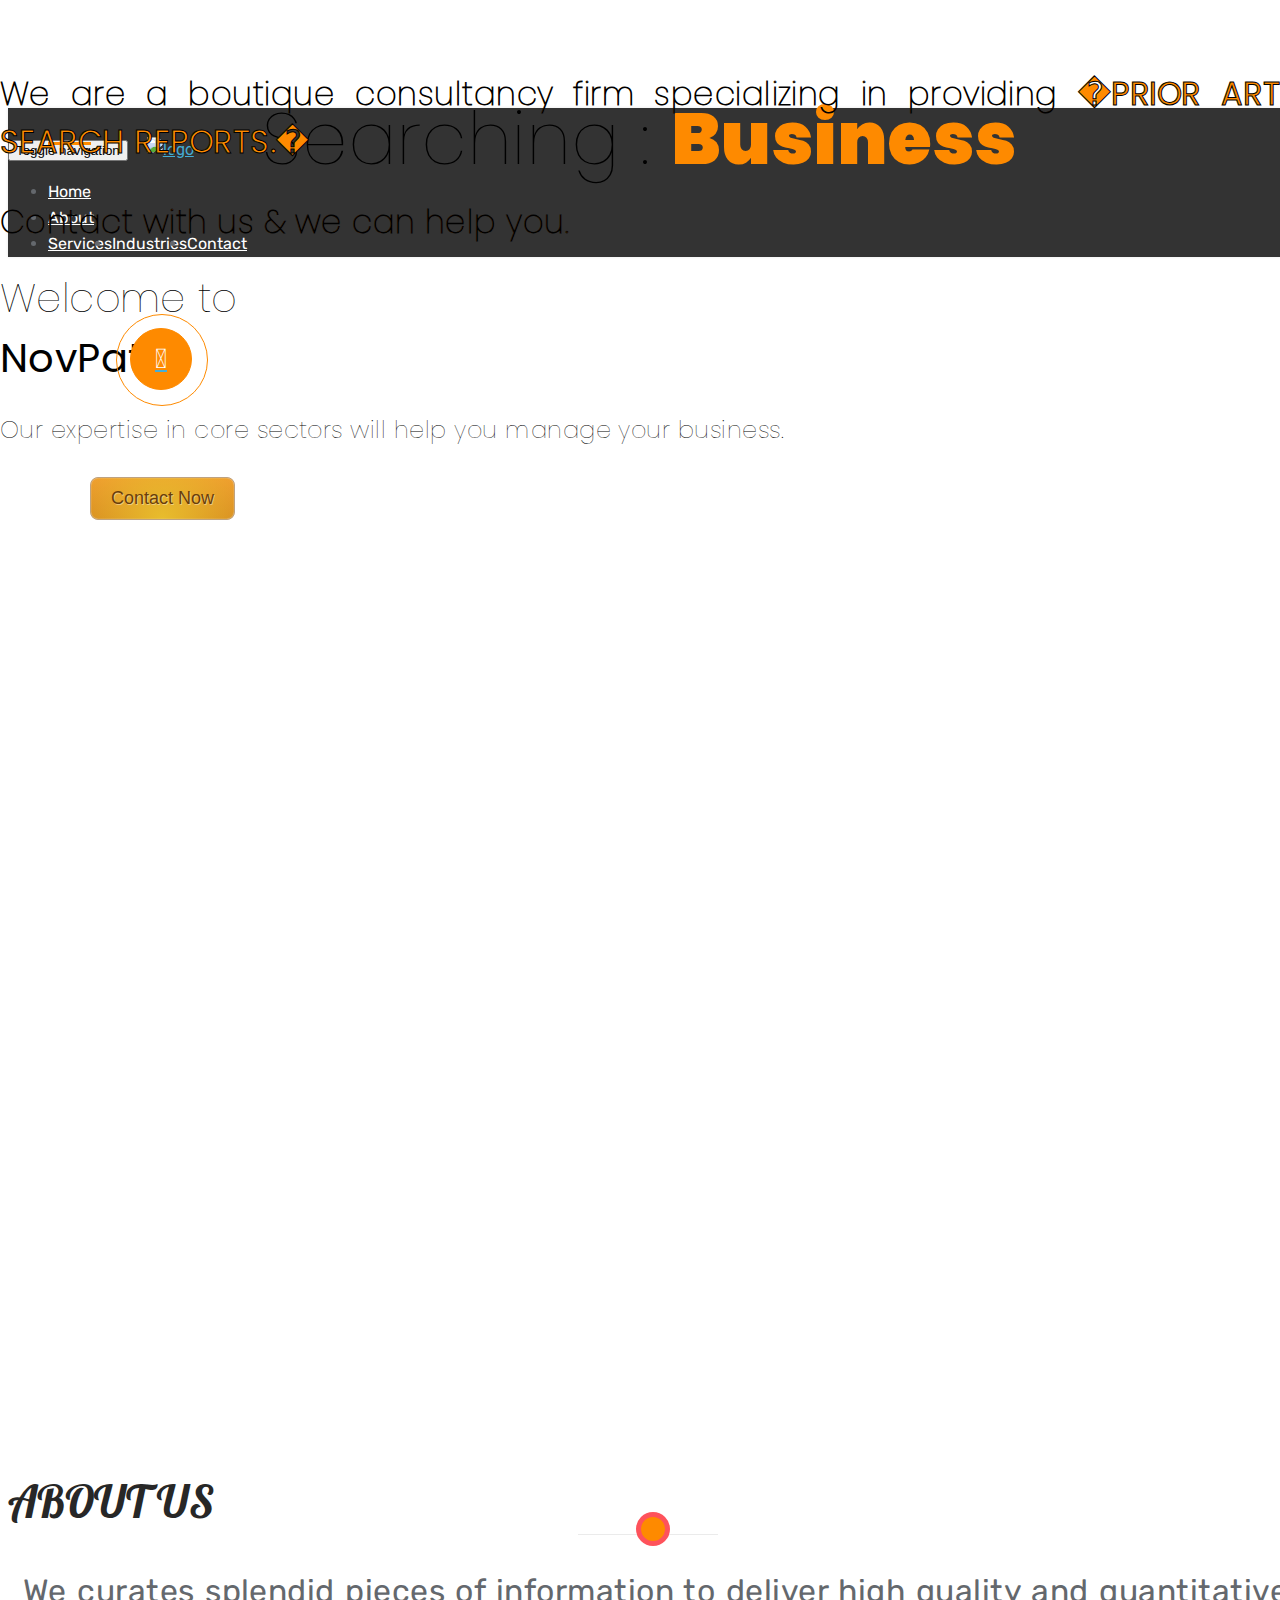
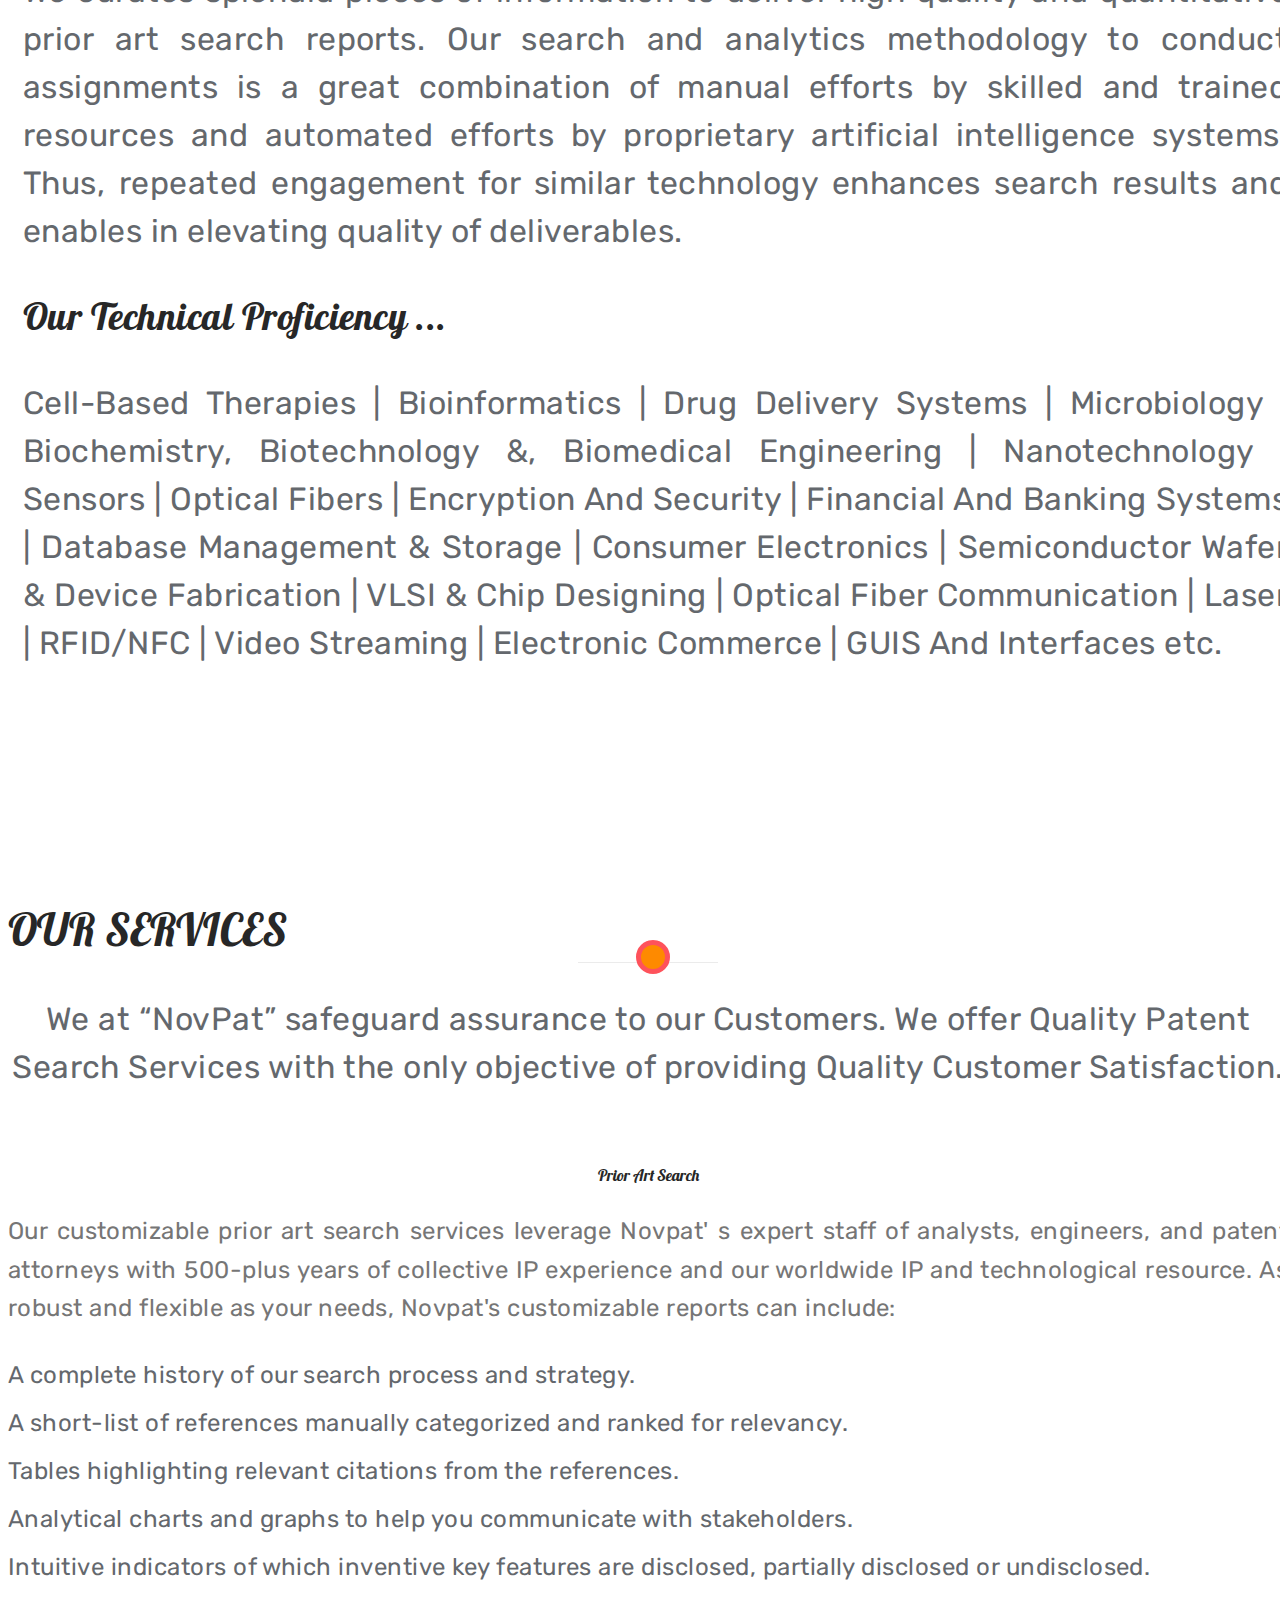
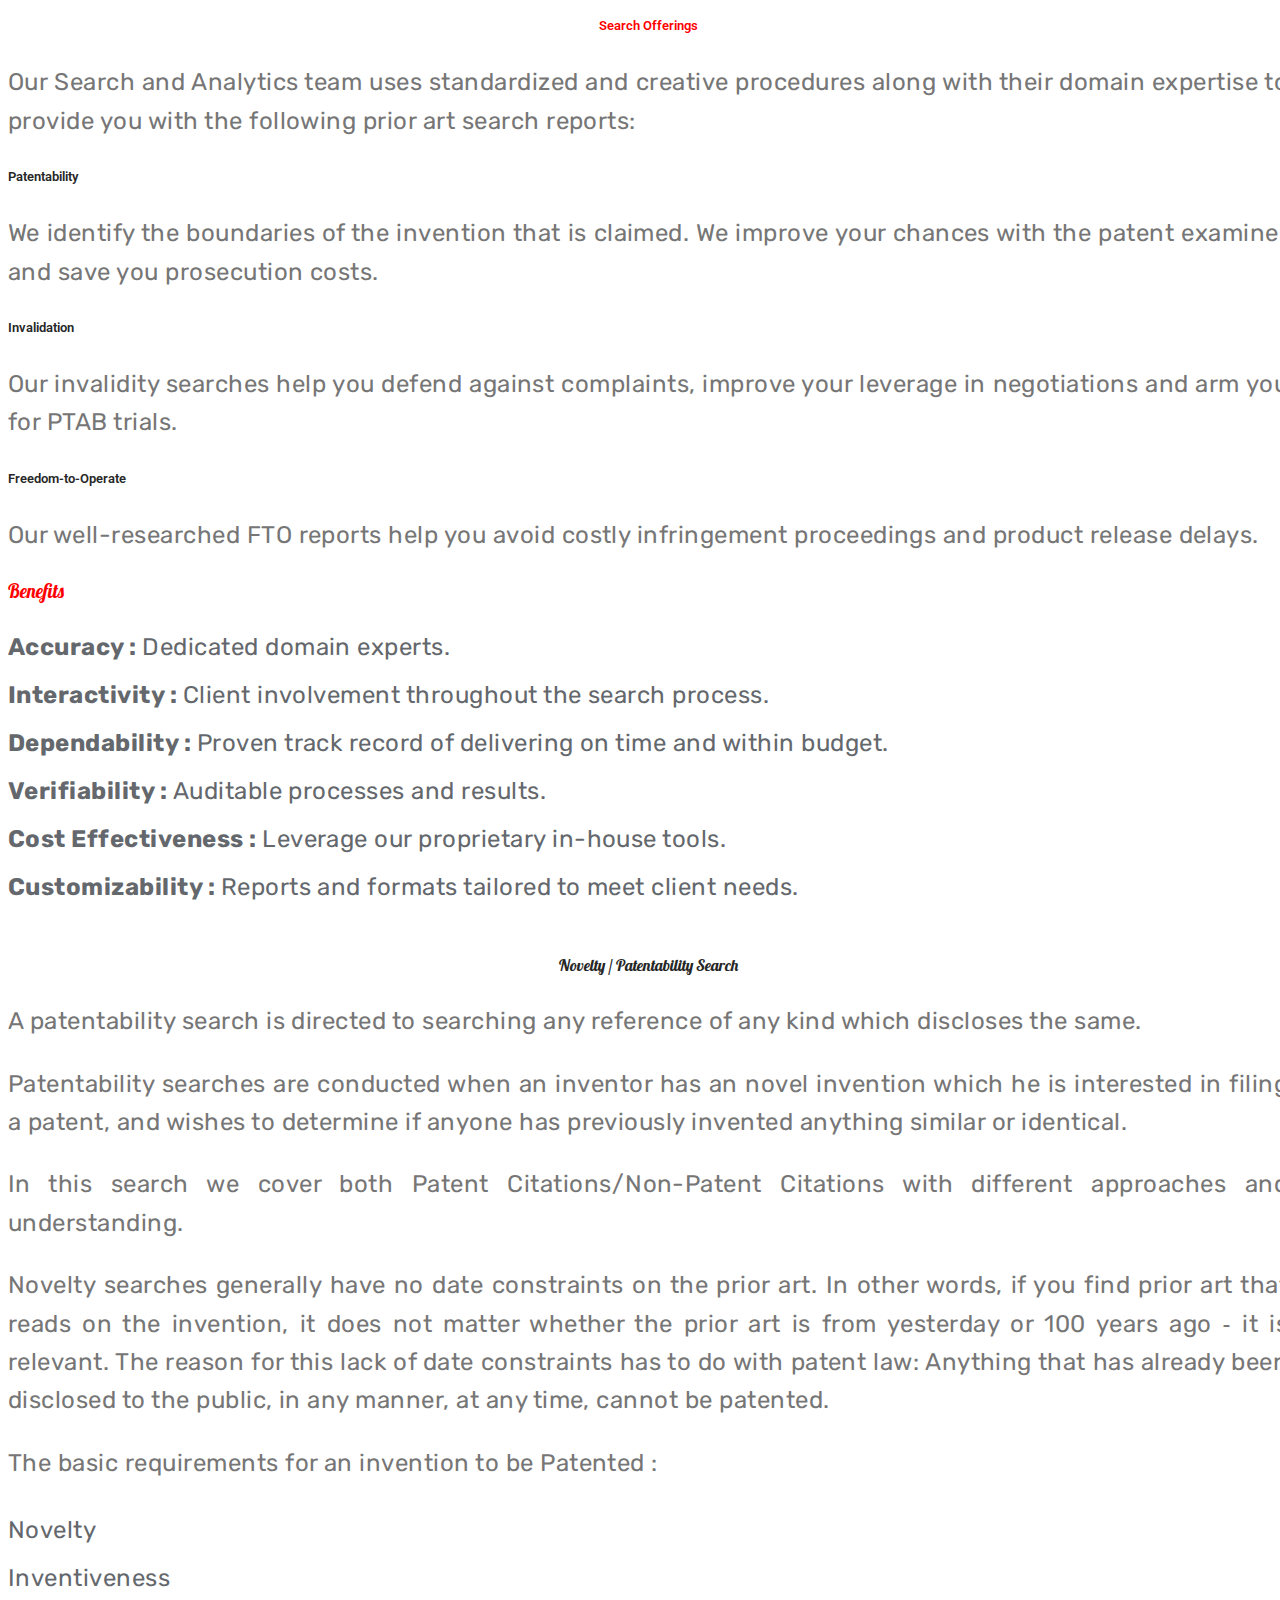
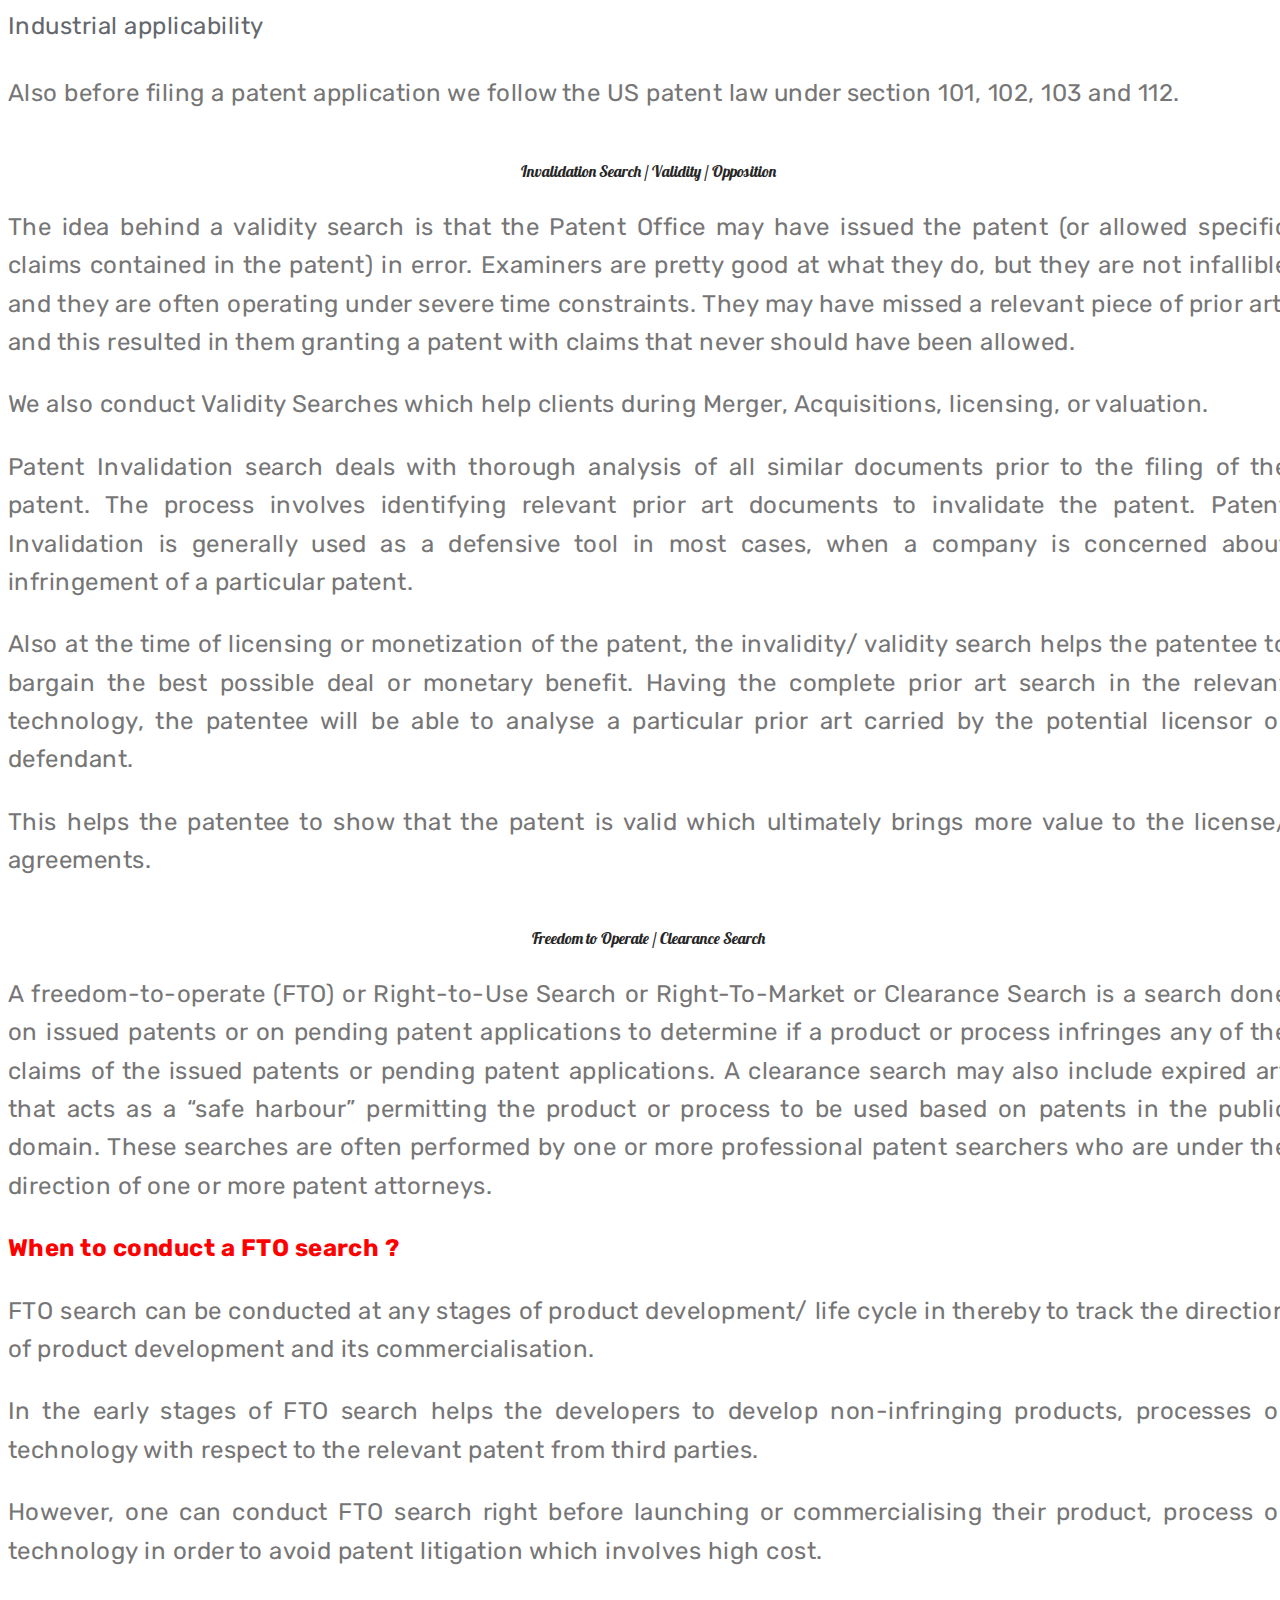
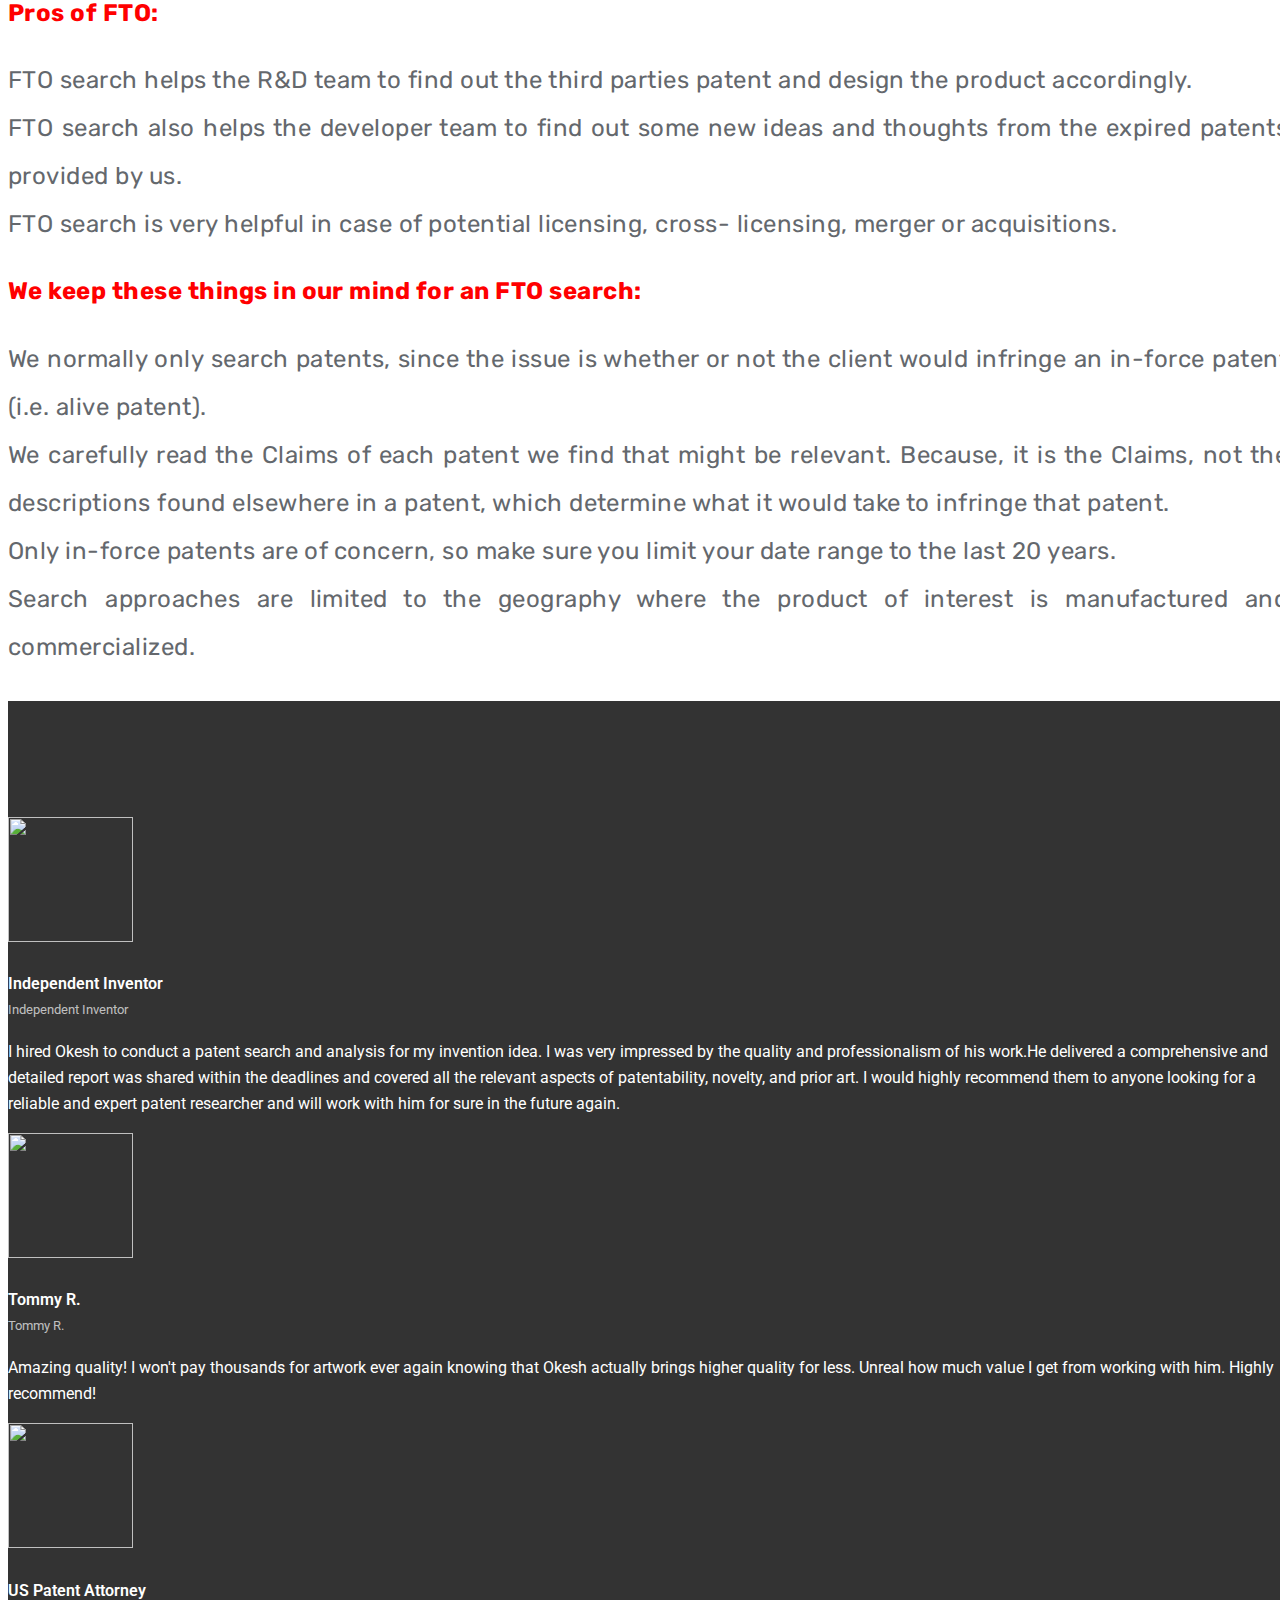
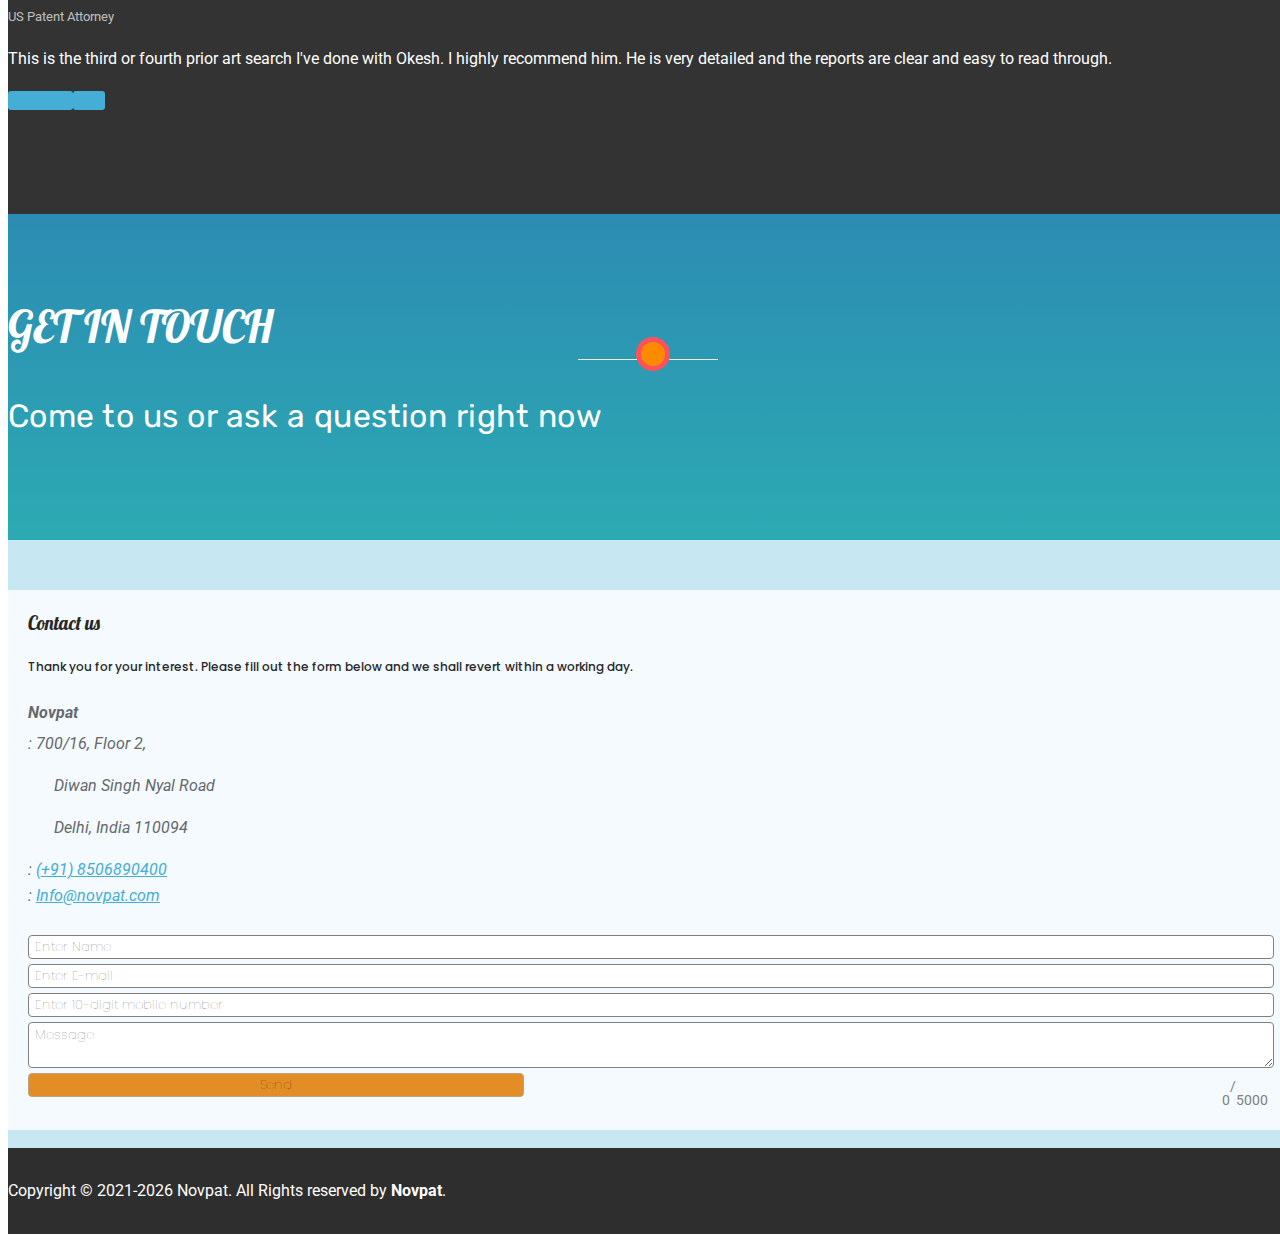
==== commit c8e28460: "Update index.html" ====
--- a/index.html
+++ b/index.html
@@ -8,20 +8,20 @@
     <meta name="keywords" runat="server" id="seo" content="Intellectual Property Rights, Patentability, Validation, Consultant, Clearance" />
     <title>Novpat - IPR Consultant</title>
     <!-- core CSS -->
-    <link href="css/bootstrap.min.css" rel="stylesheet">
+    <link href="Novpat%20Html/css/bootstrap.min.css" rel="stylesheet">
     <link rel="stylesheet" href="https://use.fontawesome.com/releases/v5.3.1/css/solid.css">
     <link rel="stylesheet" href="https://use.fontawesome.com/releases/v5.3.1/css/brands.css">
     <link rel="stylesheet" href="https://use.fontawesome.com/releases/v5.3.1/css/fontawesome.css">
-    <link href="css/animate.min.css" rel="stylesheet">
-    <link href="css/owl.carousel.css" rel="stylesheet">
-    <link href="css/owl.transitions.css" rel="stylesheet">
-    <link href="css/prettyPhoto.css" rel="stylesheet">
-    <link href="css/main.css" rel="stylesheet">
+    <link href="Novpat%20Html/css/animate.min.css" rel="stylesheet">
+    <link href="Novpat%20Html/css/owl.carousel.css" rel="stylesheet">
+    <link href="Novpat%20Html/css/owl.transitions.css" rel="stylesheet">
+    <link href="Novpat%20Html/css/prettyPhoto.css" rel="stylesheet">
+    <link href="Novpat%20Html/css/main.css" rel="stylesheet">
     <!--[if lt IE 9]>
-    <script src="js/html5shiv.js"></script>
-    <script src="js/respond.min.js"></script>
+    <script src="Novpat%20Html/js/html5shiv.js"></script>
+    <script src="Novpat%20Html/js/respond.min.js"></script>
     <![endif]-->
-    <link rel="shortcut icon" href="images/ico/favicon.ico">
+    <link rel="shortcut icon" href="Novpat%20Html/images/ico/favicon.ico">
     <link rel="apple-touch-icon-precomposed" sizes="144x144" href="images/ico/apple-touch-icon-144-precomposed.png">
     <link rel="apple-touch-icon-precomposed" sizes="114x114" href="images/ico/apple-touch-icon-114-precomposed.png">
     <link rel="apple-touch-icon-precomposed" sizes="72x72" href="images/ico/apple-touch-icon-72-precomposed.png">
@@ -100,7 +100,7 @@
     </header><!--/header-->
     <section id="main-slider">
         <div class="owl-carousel">
-            <div class="item" style="background-image: url('images/slider/bg1.jpg');">
+            <div class="item" style="background-image: url('Novpat%20Html/images/slider/bg1.jpg');">
                 <div class="slider-inner">
                     <div class="container">
                         <div class="row">
@@ -123,7 +123,7 @@
                     </div>
                 </div>
             </div><!--/.item-->
-            <div class="item" style="background-image: url('images/slider/bg3.jpg');">
+            <div class="item" style="background-image: url('Novpat%20Html/images/slider/bg3.jpg');">
                 <div class="slider-inner">
                     <div class="container">
                         <div class="row">
@@ -390,18 +390,18 @@
             </div>
         </div>
     </footer><!--/#footer-->
-    <script src="js/jquery.js"></script>
-    <script src="js/bootstrap.min.js"></script>
-    <script src="js/owl.carousel.min.js"></script>
-    <script src="js/mousescroll.js"></script>
-    <script src="js/smoothscroll.js"></script>
-    <script src="js/jquery.prettyPhoto.js"></script>
-    <script src="js/jquery.isotope.min.js"></script>
-    <script src="js/jquery.inview.min.js"></script>
-    <script src="js/wow.min.js"></script>
-    <script src="js/main.js"></script>
-    <script src="js/typed.min.js"></script>
-    <script src="js/script.js"></script>
+    <script src="Novpat%20Html/js/jquery.js"></script>
+    <script src="Novpat%20Html/js/bootstrap.min.js"></script>
+    <script src="Novpat%20Html/js/owl.carousel.min.js"></script>
+    <script src="Novpat%20Html/js/mousescroll.js"></script>
+    <script src="Novpat%20Html/js/smoothscroll.js"></script>
+    <script src="Novpat%20Html/js/jquery.prettyPhoto.js"></script>
+    <script src="Novpat%20Html/js/jquery.isotope.min.js"></script>
+    <script src="Novpat%20Html/js/jquery.inview.min.js"></script>
+    <script src="Novpat%20Html/js/wow.min.js"></script>
+    <script src="Novpat%20Html/js/main.js"></script>
+    <script src="Novpat%20Html/js/typed.min.js"></script>
+    <script src="Novpat%20Html/js/script.js"></script>
 </body>
     <script>
         let textarea = document.getElementById('message');
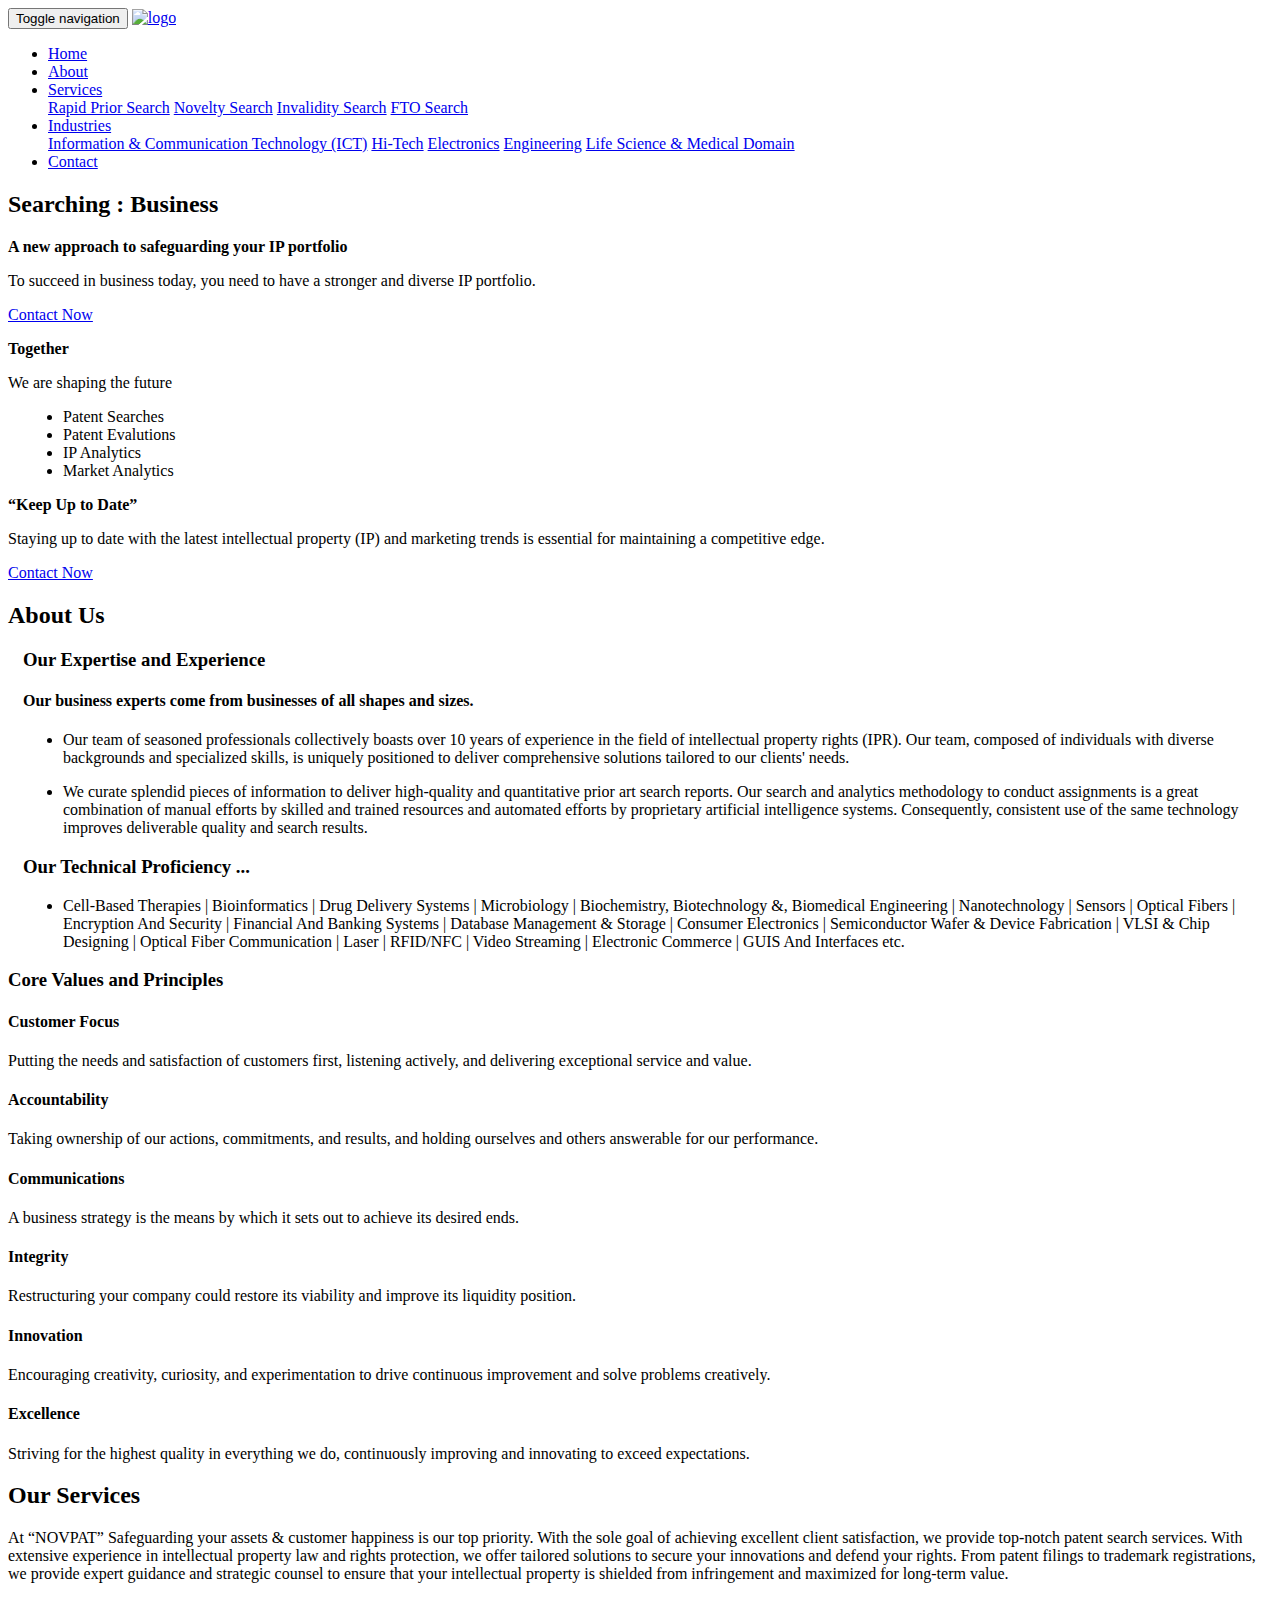
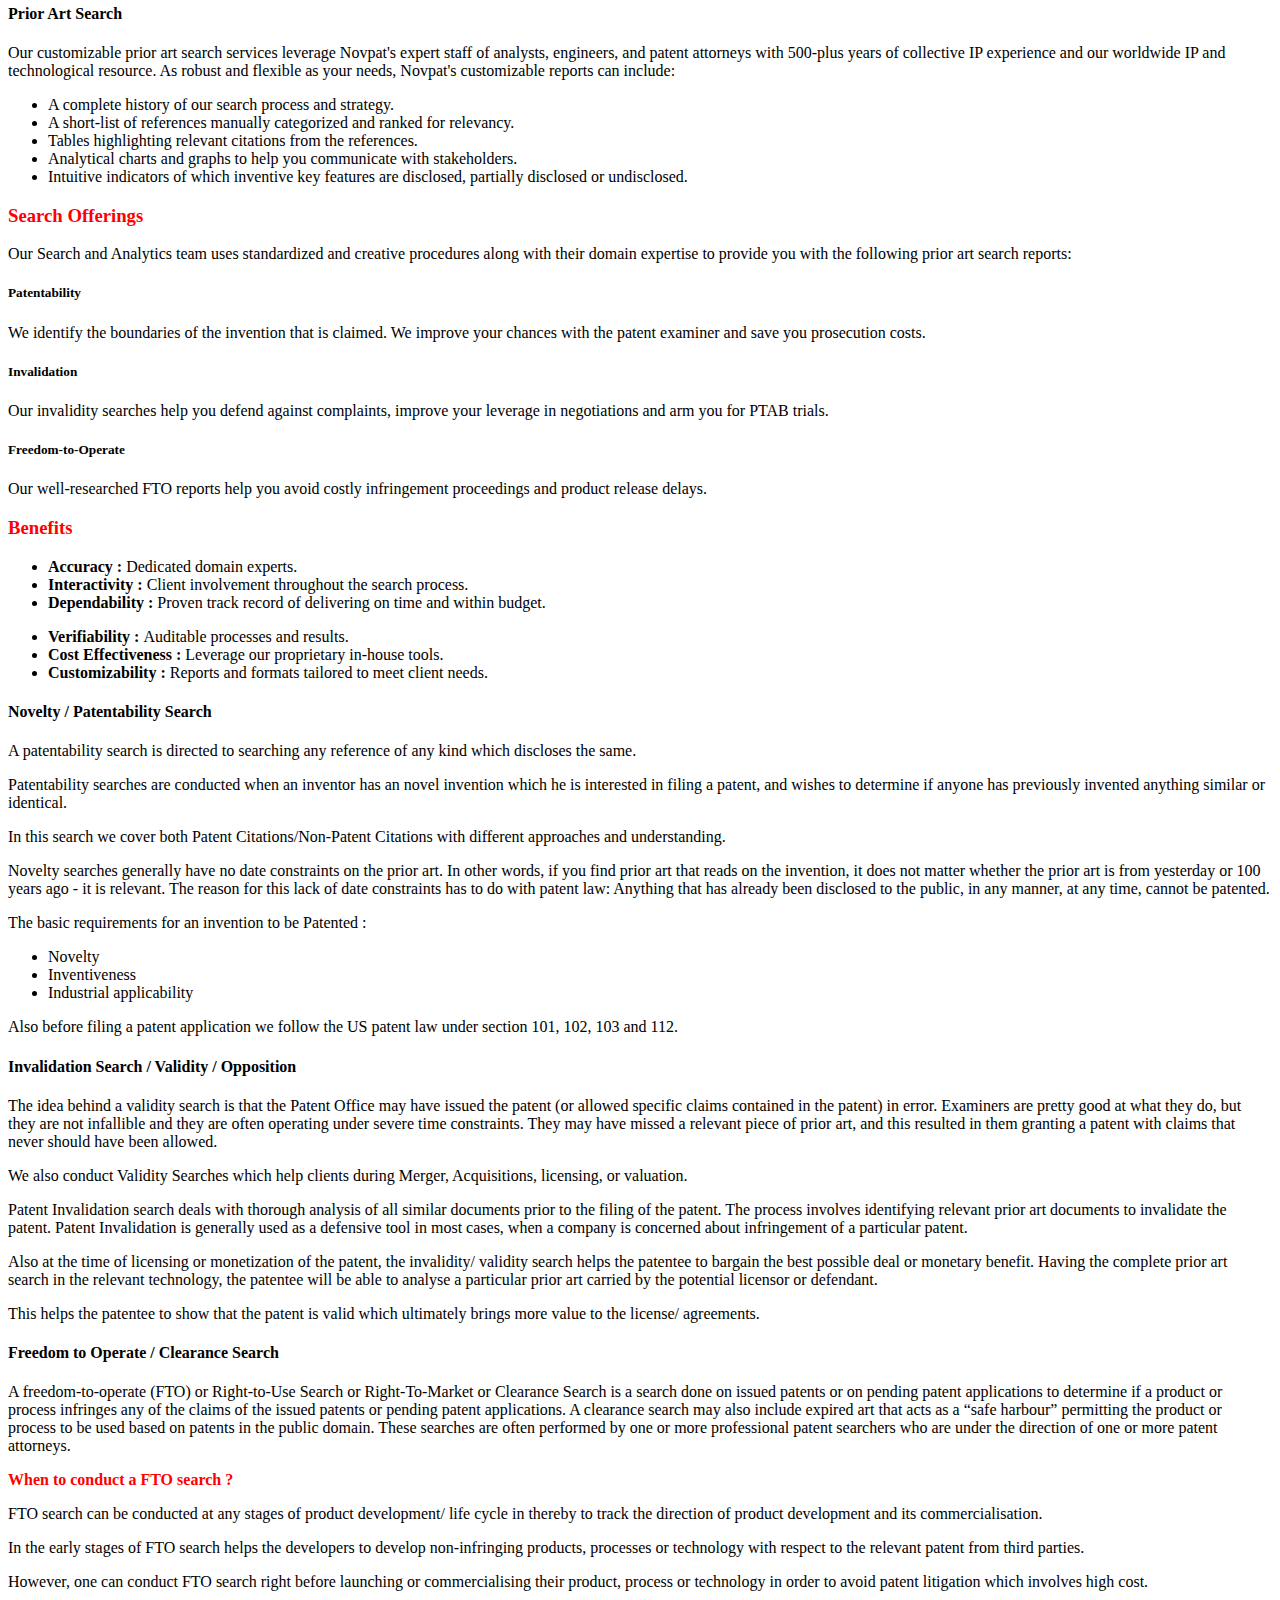
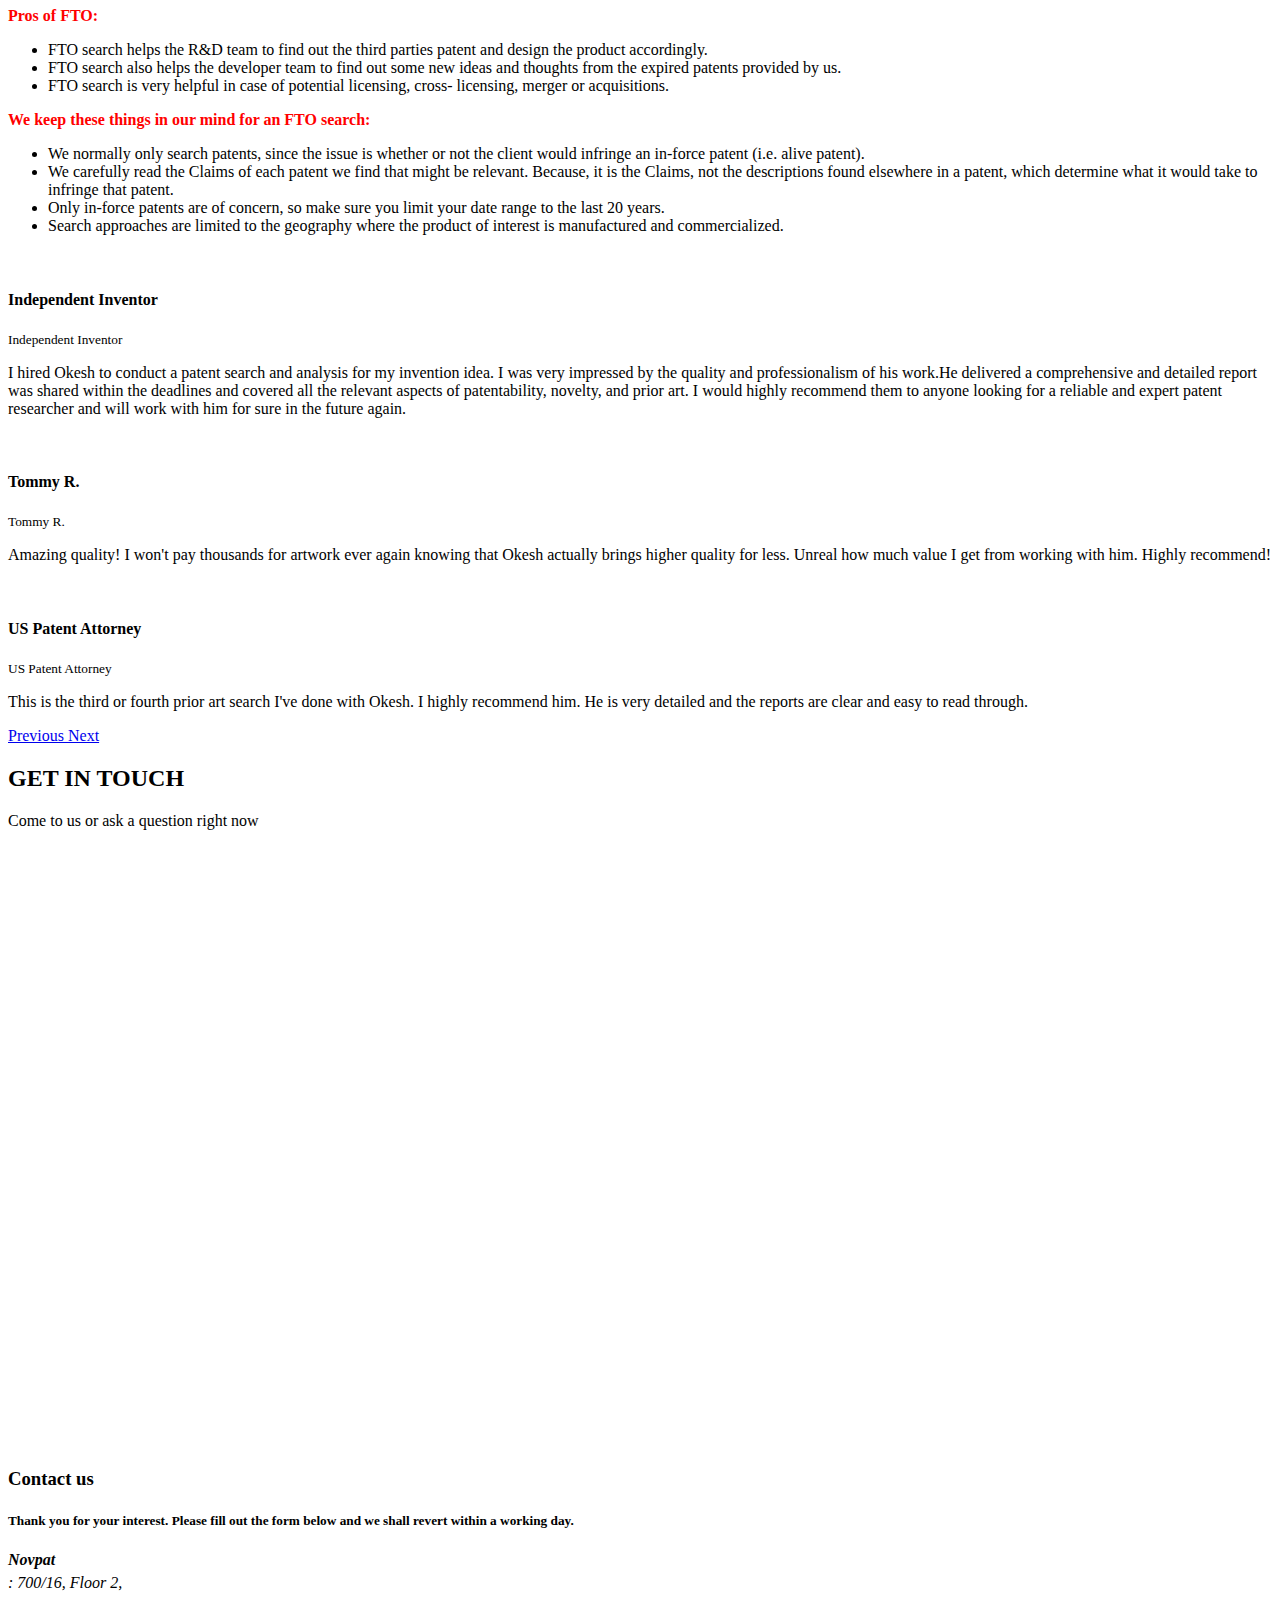
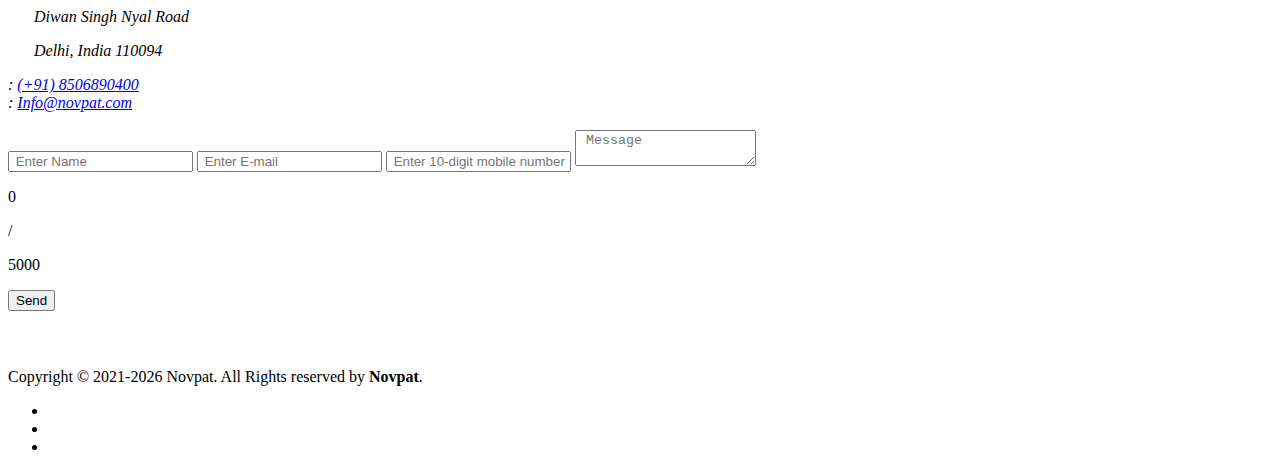
==== commit d9af3e2c: "Add files via upload" ====
--- a/index.html
+++ b/index.html
@@ -1,4 +1,3 @@
-
 <!DOCTYPE html>
 <html xmlns="http://www.w3.org/1999/xhtml" lang="en">
 <head>
@@ -8,51 +7,24 @@
     <meta name="keywords" runat="server" id="seo" content="Intellectual Property Rights, Patentability, Validation, Consultant, Clearance" />
     <title>Novpat - IPR Consultant</title>
     <!-- core CSS -->
-    <link href="Novpat%20Html/css/bootstrap.min.css" rel="stylesheet">
-    <link rel="stylesheet" href="https://use.fontawesome.com/releases/v5.3.1/css/solid.css">
-    <link rel="stylesheet" href="https://use.fontawesome.com/releases/v5.3.1/css/brands.css">
-    <link rel="stylesheet" href="https://use.fontawesome.com/releases/v5.3.1/css/fontawesome.css">
-    <link href="Novpat%20Html/css/animate.min.css" rel="stylesheet">
-    <link href="Novpat%20Html/css/owl.carousel.css" rel="stylesheet">
-    <link href="Novpat%20Html/css/owl.transitions.css" rel="stylesheet">
-    <link href="Novpat%20Html/css/prettyPhoto.css" rel="stylesheet">
-    <link href="Novpat%20Html/css/main.css" rel="stylesheet">
+    <link href="css/bootstrap.min.css" rel="stylesheet">
+    <link rel="stylesheet" href="https://use.fontawesome.com/releases/v6.1.0/css/solid.css">
+    <link rel="stylesheet" href="https://use.fontawesome.com/releases/v6.1.0/css/brands.css">
+    <link rel="stylesheet" href="https://use.fontawesome.com/releases/v6.1.0/css/fontawesome.css">
+    <link href="css/animate.min.css" rel="stylesheet">
+    <link href="css/owl.carousel.css" rel="stylesheet">
+    <link href="css/owl.transitions.css" rel="stylesheet">
+    <link href="css/prettyPhoto.css" rel="stylesheet">
+    <link href="css/main.css" rel="stylesheet">
     <!--[if lt IE 9]>
-    <script src="Novpat%20Html/js/html5shiv.js"></script>
-    <script src="Novpat%20Html/js/respond.min.js"></script>
+    <script src="js/html5shiv.js"></script>
+    <script src="js/respond.min.js"></script>
     <![endif]-->
-    <link rel="shortcut icon" href="Novpat%20Html/images/ico/favicon.ico">
+    <link rel="shortcut icon" href="images/ico/favicon.ico">
     <link rel="apple-touch-icon-precomposed" sizes="144x144" href="images/ico/apple-touch-icon-144-precomposed.png">
     <link rel="apple-touch-icon-precomposed" sizes="114x114" href="images/ico/apple-touch-icon-114-precomposed.png">
     <link rel="apple-touch-icon-precomposed" sizes="72x72" href="images/ico/apple-touch-icon-72-precomposed.png">
     <link rel="apple-touch-icon-precomposed" href="images/ico/apple-touch-icon-57-precomposed.png">
-    <style>
-        form > input, form > textarea, form > label {
-            display: block;
-            margin-bottom: 5px;
-            font-family: 'Poppins'; 
-            font-weight:100;
-        }
-        .cinput{
-            width: 100%;
-            border: solid 1px grey; 
-            border-radius: 4px;
-        }
-        .counter{
-            float: right;
-            display: flex;
-            font-size: 14px;
-            color: gray;
-        }
-        .cbtn{ 
-            background-color: #e38d27;
-            color:#693e0a !important;
-            border:1px solid #bea280 !important;
-            width: 40%;
-            border-radius: 4px;
-        }
-</style>
-    
     
 </head><!--/head-->
 <body id="home" class="homepage">
@@ -100,7 +72,7 @@
     </header><!--/header-->
     <section id="main-slider">
         <div class="owl-carousel">
-            <div class="item" style="background-image: url('Novpat%20Html/images/slider/bg1.jpg');">
+            <div class="item" style="background-image: url('images/slider/bg1.jpg');">
                 <div class="slider-inner">
                     <div class="container">
                         <div class="row">
@@ -114,8 +86,8 @@
                                             </span>
                                         </h2>
                                     </div>
-                                    <p class="hrs-section-msg-tittle display-5"> Welcome to <br /> <b>NovPat</b> </p>
-                                    <p class="hrs-section-msg-subtittle display-5"> Our expertise in core sectors will help you manage your business.</p>
+                                    <p class="hrs-section-msg-tittle display-5 center"> <b>A new approach to safeguarding your IP portfolio </b> </p>
+                                    <p class="hrs-section-msg-subtittle display-5"> To succeed in business today, you need to have a stronger and diverse IP portfolio.</p>
                                     <a class=" button orange btn medium" href="#get-in-touch"> Contact Now </a>
                                 </div>
                             </div>
@@ -123,15 +95,38 @@
                     </div>
                 </div>
             </div><!--/.item-->
-            <div class="item" style="background-image: url('Novpat%20Html/images/slider/bg3.jpg');">
+            <div class="item" style="background-image: url('images/slider/bg2.jpg');">
                 <div class="slider-inner">
                     <div class="container">
                         <div class="row">
                             <div class="col-sm-6">
                                 <div class="carousel-content">
-                                    <p class="hrs-section-text2 display-5 mt80 textbrdr">We are a boutique consultancy firm specializing in providing <b>�PRIOR ART SEARCH REPORTS.�</b></p>
-                                    <p class="hrs-section-text2 display-5 textbrdr">Contact with us & we can help you.</p>
-                                    <a class="btn-play" href="#get-in-touch"><span class="fa play"></span></a>
+                                    <p class="hrs-section-msg-tittle display-5 mt80"><b>Together</b></p>
+                                    <p class="hrs-section-msg-tittle display-5">We are shaping the future</p>
+                                    <div class="hrs-section-msg-subtittle display-5" style="padding:0 15px 0 15px;">    
+                                    <ul class="nostyle">
+                                        <li class="justify s-1-5r rubik"><i class="fas fa-bullseye mr10"></i>Patent Searches</li>
+                                        <li class="justify s-1-5r rubik"><i class="fas fa-bullseye mr10"></i>Patent Evalutions</li>
+                                        <li class="justify s-1-5r rubik"><i class="fas fa-bullseye mr10"></i>IP Analytics</li>
+                                        <li class="justify s-1-5r rubik"><i class="fas fa-bullseye mr10"></i>Market Analytics</li>
+                                    </ul>
+                                    </div>    
+                                    <a class="btn-play" href="#features" title="Our Services" ><span class="fa play"></span></a>
+                                </div>
+                            </div>
+                        </div>
+                    </div>
+                </div>
+            </div><!--/.item-->
+            <div class="item" style="background-image: url('images/slider/bg3.jpg');">
+                <div class="slider-inner">
+                    <div class="container">
+                        <div class="row">
+                            <div class="col-sm-6">
+                                <div class="carousel-content">
+                                    <p class="hrs-section-msg-tittle display-5 mt80"><b><q>Keep Up to Date</q></b></p>
+                                    <p class="hrs-section-msg-subtittle display-5">Staying up to date with the latest intellectual property (IP) and marketing trends is essential for maintaining a competitive edge.</p>
+                                    <a class=" button orange btn medium" href="#get-in-touch"> Contact Now </a>
                                 </div>
                             </div>
                         </div>
@@ -145,14 +140,23 @@
             <div class="section-header">
                 <h2 class="section-title text-center wow fadeInDown Lobster">About Us</h2>
                 <div style="padding-left:15px;" class="wow fadeInUp rubik s-2r">
+                    <h3> <b class="Lobster"> Our Expertise and Experience </b></h3>
+                    <h4>Our business experts come from businesses of all shapes and sizes.</h4>
                     <ul class="nostyle">
                         <li class="justify">
-                            <i class="fab fa-react"></i> We curates splendid pieces of information to deliver high quality and quantitative prior art search reports. Our search and analytics methodology to conduct assignments is a great combination of manual efforts by skilled and trained resources and automated efforts by proprietary artificial intelligence systems. Thus, repeated engagement for similar technology enhances search results and enables in elevating quality of deliverables.
+                            <i class="fab fa-react"></i> Our team of seasoned professionals collectively boasts over 10 years of experience in the field of intellectual property rights (IPR). Our team, composed of individuals with diverse backgrounds and specialized skills, is uniquely positioned to deliver comprehensive solutions tailored to our clients' needs.
                         </li>
                     </ul>
                 </div>
                 <div style="padding-left:15px;" class="wow fadeInUp rubik s-2r">
-                    <h3> <b class="Lobster"> Our Technical Proficiency ... </b></h3>
+                    <ul class="nostyle">
+                        <li class="justify">
+                            <i class="fab fa-react"></i> We curate splendid pieces of information to deliver high-quality and quantitative prior art search reports. Our search and analytics methodology to conduct assignments is a great combination of manual efforts by skilled and trained resources and automated efforts by proprietary artificial intelligence systems. Consequently, consistent use of the same technology improves deliverable quality and search results.
+                        </li>
+                    </ul>
+                </div>
+                <div style="padding-left:15px;" class="wow fadeInUp rubik s-2r">
+                    <h3> <b class="Lobster center"> Our Technical Proficiency ... </b></h3>
                     <ul class="nostyle">
                         <li class="justify">
                             <i class="fab fa-react"></i> Cell-Based Therapies | Bioinformatics | Drug Delivery Systems | Microbiology | Biochemistry, Biotechnology &amp;, Biomedical Engineering | Nanotechnology | Sensors | Optical Fibers | Encryption And Security | Financial And Banking Systems | Database Management &amp; Storage | Consumer Electronics | Semiconductor Wafer &amp; Device Fabrication | VLSI &amp; Chip Designing | Optical Fiber Communication | Laser | RFID/NFC | Video Streaming | Electronic Commerce | GUIS And Interfaces etc.
@@ -160,6 +164,75 @@
                     </ul>
                 </div>
             </div>
+            
+            <div class="row">
+                <h3 class="column-title Lobster">Core Values and Principles </h3>
+                <div class="row">
+                    <div class="col-sm-6 wow fadeInLeft">
+                        <div class="media service-box wow fadeInLeft">
+                            <div class="pull-left">
+                                <i class="fa-solid fa-users-viewfinder"></i>
+                            </div>
+                            <div class="media-body">
+                                <h4 class="media-heading">Customer Focus</h4>
+                                <p> Putting the needs and satisfaction of customers first, listening actively, and delivering exceptional service and value.</p>
+                            </div>
+                        </div>
+                        
+                        <div class="media service-box wow fadeInLeft">
+                            <div class="pull-left">
+                                <i class="fas fa-handshake"></i>
+                            </div>
+                            <div class="media-body">
+                                <h4 class="media-heading">Accountability</h4>
+                                <p> Taking ownership of our actions, commitments, and results, and holding ourselves and others answerable for our performance. </p>
+                            </div>
+                        </div>
+                        
+                        <div class="media service-box wow fadeInLeft">
+                            <div class="pull-left">
+                                <i class="fas fa-satellite-dish"></i>
+                            </div>
+                            <div class="media-body">
+                                <h4 class="media-heading">Communications</h4>
+                                <p> A business strategy is the means by which it sets out to achieve its desired ends. </p>
+                            </div>
+                        </div>
+                    </div>
+                    
+                    <div class="col-sm-6 wow fadeInRight">
+                        <div class="media service-box wow fadeInRight">
+                            <div class="pull-left">
+                                <i class="fas fa-balance-scale"></i>
+                            </div>
+                            <div class="media-body">
+                                <h4 class="media-heading">Integrity</h4>
+                                <p> Restructuring your company could restore its viability and improve its liquidity position.</p>
+                            </div>
+                        </div>
+
+                        <div class="media service-box wow fadeInRight">
+                            <div class="pull-left">
+                                <i class="fab fa-react"></i>
+                            </div>
+                            <div class="media-body">
+                                <h4 class="media-heading">Innovation</h4>
+                                <p> Encouraging creativity, curiosity, and experimentation to drive continuous improvement and solve problems creatively. </p>
+                            </div>
+                        </div>
+                     
+                        <div class="media service-box wow fadeInRight">
+                            <div class="pull-left">
+                                <i class="fas fa-medal"></i>
+                            </div>
+                            <div class="media-body">
+                                <h4 class="media-heading">Excellence</h4>
+                                <p> Striving for the highest quality in everything we do, continuously improving and innovating to exceed expectations. </p>
+                            </div>
+                        </div>
+                    </div>
+                </div>
+            </div> 
         </div>
     </section><!--/#about-->
     <!--Section Services -->
@@ -167,7 +240,7 @@
         <div class="container">
             <div class="section-header">
                 <h2 class="section-title text-center wow fadeInDown Lobster">Our Services</h2>
-                <p class="text-center wow fadeInDown rubik s-2r"> We at <q>NovPat</q> safeguard assurance to our Customers. We offer Quality Patent Search Services with the only objective of providing Quality Customer Satisfaction. </p>
+                <p class="wow fadeInDown rubik s-2r"> At <q>NOVPAT</q> Safeguarding your assets &amp; customer happiness is our top priority. With the sole goal of achieving excellent client satisfaction, we provide top-notch patent search services. With extensive experience in intellectual property law and rights protection, we offer tailored solutions to secure your innovations and defend your rights. From patent filings to trademark registrations, we provide expert guidance and strategic counsel to ensure that your intellectual property is shielded from infringement and maximized for long-term value.</p>
             </div>
 
             <div class="media-container-row">
@@ -178,8 +251,7 @@
                     </div>
                     <div>
                         <h4 class="card-title display-55 Lobster"> Prior Art Search </h4>
-                        <p class="mbr-text6 display-7 s-1-5r rubik"> Our customizable prior art search services leverage Novpat&apos;
-s expert staff of analysts, engineers, and patent attorneys with 500-plus years of collective IP experience and our worldwide IP and technological resource. As robust and flexible as your needs, Novpat's customizable reports can include: </p>
+                        <p class="mbr-text6 display-7 s-1-5r rubik"> Our customizable prior art search services leverage Novpat&apos;s expert staff of analysts, engineers, and patent attorneys with 500-plus years of collective IP experience and our worldwide IP and technological resource. As robust and flexible as your needs, Novpat's customizable reports can include: </p>
                         <ul class="nostyle">
                             <li class="justify s-1-5r rubik"> <i class="fab fa-react"></i> A complete history of our search process and strategy.</li>
                             <li class="justify s-1-5r rubik"> <i class="fab fa-react"></i> A short-list of references manually categorized and ranked for relevancy.</li>
@@ -187,7 +259,7 @@
                             <li class="justify s-1-5r rubik"> <i class="fab fa-react"></i> Analytical charts and graphs to help you communicate with stakeholders.</li>
                             <li class="justify s-1-5r rubik"> <i class="fab fa-react"></i> Intuitive indicators of which inventive key features are disclosed, partially disclosed or undisclosed.</li>
                         </ul>
-                        <h5 class="card-title" style="color:red; text-align:center"> Search Offerings </h5>
+                        <h3 class="card-title Lobster" style="color:red;"> Search Offerings </h3>
                         <p class="mbr-text6 display-7 s-1-5r rubik"> Our Search and Analytics team uses standardized and creative procedures along with their domain expertise to provide you with the following prior art search reports: </p>
                         <div class="col-lg-4">
                             <div>
@@ -207,15 +279,21 @@
                                 <p class="mbr-text6 display-7 s-1-5r rubik">Our well-researched FTO reports help you avoid costly infringement proceedings and product release delays.</p>
                             </div>
                         </div>
-                        <h3 class="Lobster" style="color:red;"> Benefits </h3>
-                        <ul class="nostyle">
-                            <li class="justify s-1-5r rubik"> <i class="fab fa-react"></i> <b>Accuracy : </b> Dedicated domain experts.</li>
-                            <li class="justify s-1-5r rubik"> <i class="fab fa-react"></i> <b>Interactivity : </b> Client involvement throughout the search process.</li>
-                            <li class="justify s-1-5r rubik"> <i class="fab fa-react"></i> <b>Dependability : </b> Proven track record of delivering on time and within budget.</li>
-                            <li class="justify s-1-5r rubik"> <i class="fab fa-react"></i> <b>Verifiability : </b> Auditable processes and results.</li>
-                            <li class="justify s-1-5r rubik"> <i class="fab fa-react"></i> <b>Cost Effectiveness : </b> Leverage our proprietary in-house tools.</li>
-                            <li class="justify s-1-5r rubik"> <i class="fab fa-react"></i> <b>Customizability : </b> Reports and formats tailored to meet client needs.</li>
-                        </ul>
+                        <h3 class="Lobster" style="color:red; padding-right: 400px"> Benefits </h3>
+                        <div class="col-sm-6 wow fadeInLeft">
+                            <ul class="nostyle">
+                                <li class="justify s-1-5r rubik"> <i class="fab fa-react"></i> <b>Accuracy : </b> Dedicated domain experts.</li>
+                                <li class="justify s-1-5r rubik"> <i class="fab fa-react"></i> <b>Interactivity : </b> Client involvement throughout the search process.</li>
+                                <li class="justify s-1-5r rubik"> <i class="fab fa-react"></i> <b>Dependability : </b> Proven track record of delivering on time and within budget.</li>
+                            </ul>
+                        </div>
+                        <div class="col-sm-6 wow fadeInRight">
+                            <ul class="nostyle">
+                                <li class="justify s-1-5r rubik"> <i class="fab fa-react"></i> <b>Verifiability : </b> Auditable processes and results.</li>
+                                <li class="justify s-1-5r rubik"> <i class="fab fa-react"></i> <b>Cost Effectiveness : </b> Leverage our proprietary in-house tools.</li>
+                                <li class="justify s-1-5r rubik"> <i class="fab fa-react"></i> <b>Customizability : </b> Reports and formats tailored to meet client needs.</li>
+                            </ul>
+                        </div>
                     </div>
                 </div>
                 <!--item 2-->
@@ -310,7 +388,7 @@
                                 <p>Amazing quality! I won't pay thousands for artwork ever again knowing that Okesh actually brings higher quality for less. Unreal how much value I get from working with him. Highly recommend! </p>
                             </div>
                             <div class="item">
-                                <p><img class="img-circle img-thumbnail" src="#" alt=""></p>
+                                <p><img class="img-circle img-thumbnail" src="images\team\face6.jpg" alt=""></p>
                                 <h4>US Patent Attorney </h4>
                                 <small>US Patent Attorney </small>
                                 <p>This is the third or fourth prior art search I've done with Okesh. I highly recommend him.  He is very detailed and the reports are clear and easy to read through. </p>
@@ -342,8 +420,8 @@
         </div>
     </section><!--/#get-in-touch-->
     <section id="contact">
-        <div style="width: 100%">
-            <iframe id="google-map" width="100%" height="600px" src="https://maps.google.com/maps?width=100%&amp;height=650&amp;hl=en&amp;coord=28.9208533,-1.7853818&amp;ie=UTF8&amp;t=&amp;z=14&amp;output=embed&iwloc=near" frameborder="0" scrolling="no" marginheight="0" marginwidth="0"></iframe>
+        <div style="width: 100%;">
+            <iframe id="google-map" width="100%" height="600px" src="https://maps.google.com/maps?width=100%&amp;height=650&amp;hl=en&amp;coord=28.691877,77.2837407&amp;ie=UTF8&amp;q=maujpur+110094&amp;t=&amp;z=16&amp;output=embed&iwloc=near" frameborder="0" scrolling="no" marginheight="0" marginwidth="0"></iframe>
         </div>
         <div class="container-wrapper">
             <div class="container">
@@ -390,18 +468,18 @@
             </div>
         </div>
     </footer><!--/#footer-->
-    <script src="Novpat%20Html/js/jquery.js"></script>
-    <script src="Novpat%20Html/js/bootstrap.min.js"></script>
-    <script src="Novpat%20Html/js/owl.carousel.min.js"></script>
-    <script src="Novpat%20Html/js/mousescroll.js"></script>
-    <script src="Novpat%20Html/js/smoothscroll.js"></script>
-    <script src="Novpat%20Html/js/jquery.prettyPhoto.js"></script>
-    <script src="Novpat%20Html/js/jquery.isotope.min.js"></script>
-    <script src="Novpat%20Html/js/jquery.inview.min.js"></script>
-    <script src="Novpat%20Html/js/wow.min.js"></script>
-    <script src="Novpat%20Html/js/main.js"></script>
-    <script src="Novpat%20Html/js/typed.min.js"></script>
-    <script src="Novpat%20Html/js/script.js"></script>
+    <script src="js/jquery.js"></script>
+    <script src="js/bootstrap.min.js"></script>
+    <script src="js/owl.carousel.min.js"></script>
+    <script src="js/mousescroll.js"></script>
+    <script src="js/smoothscroll.js"></script>
+    <script src="js/jquery.prettyPhoto.js"></script>
+    <script src="js/jquery.isotope.min.js"></script>
+    <script src="js/jquery.inview.min.js"></script>
+    <script src="js/wow.min.js"></script>
+    <script src="js/main.js"></script>
+    <script src="js/typed.min.js"></script>
+    <script src="js/script.js"></script>
 </body>
     <script>
         let textarea = document.getElementById('message');
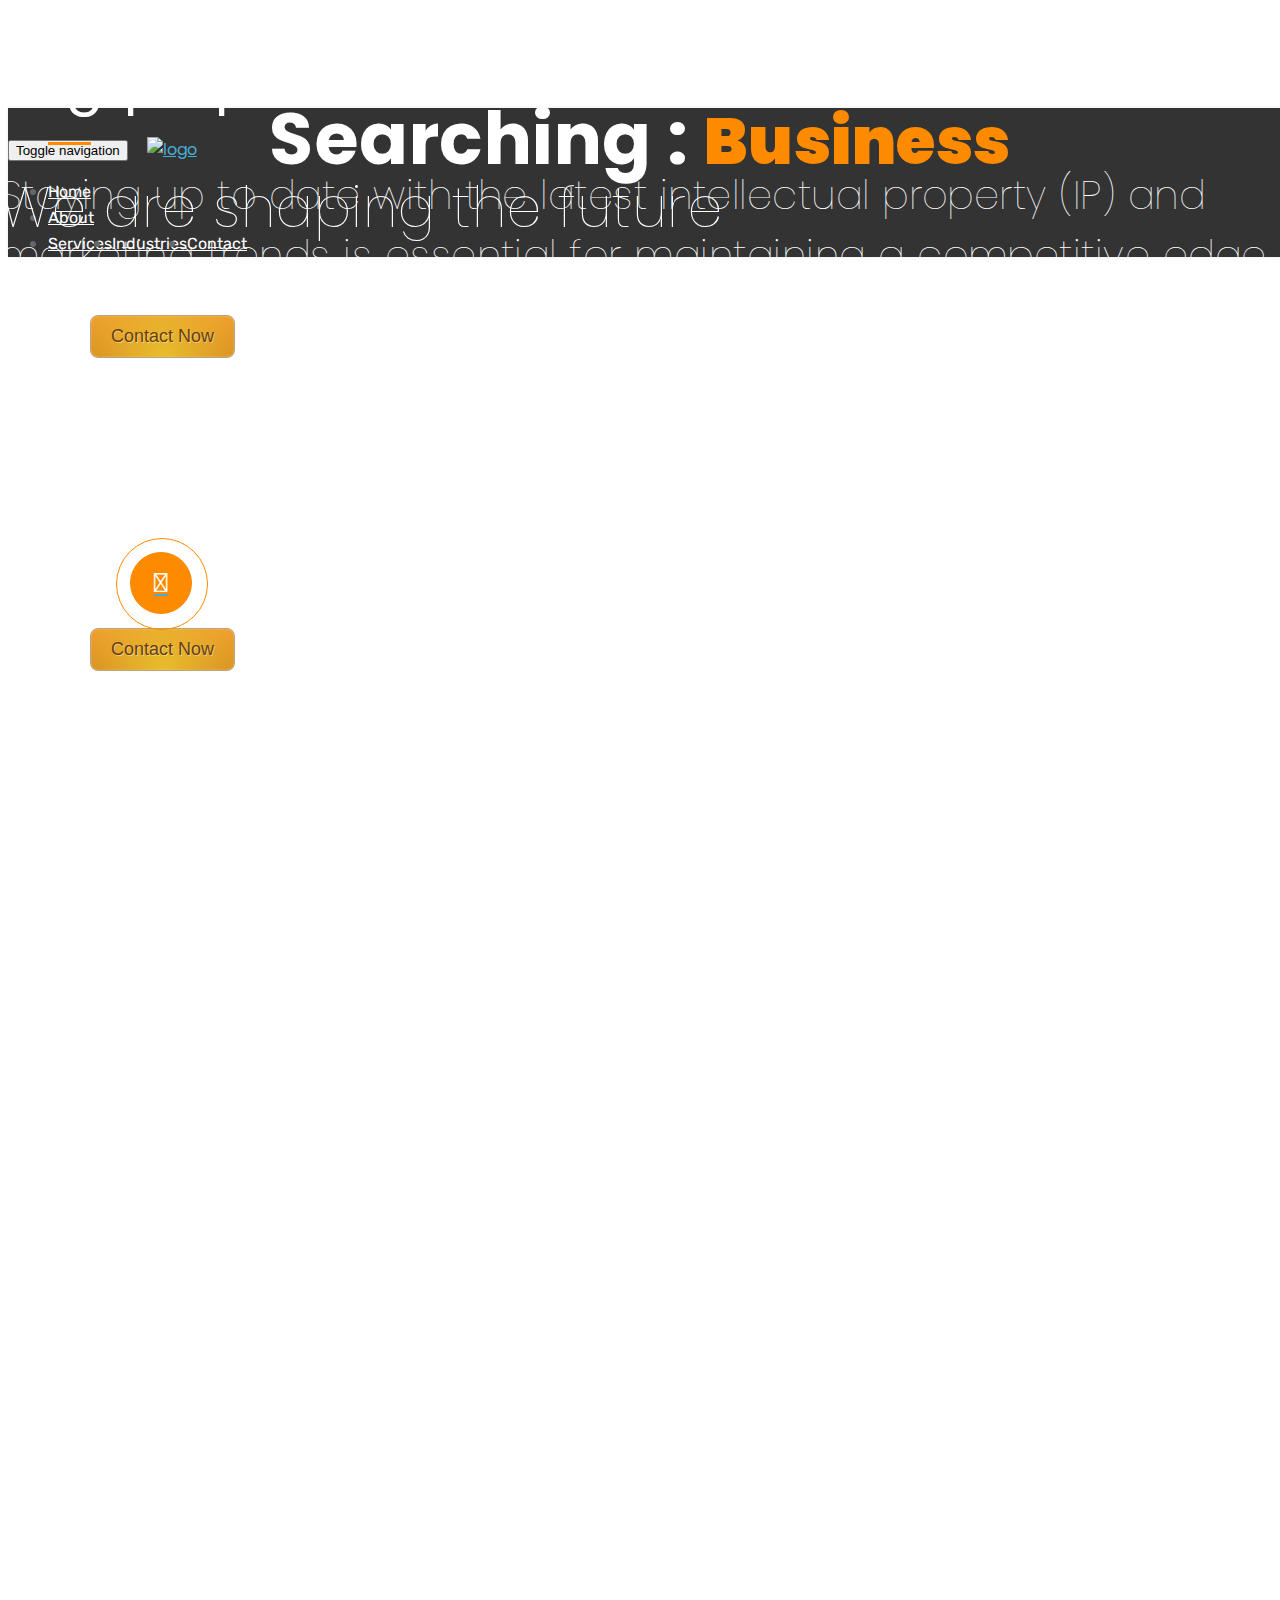
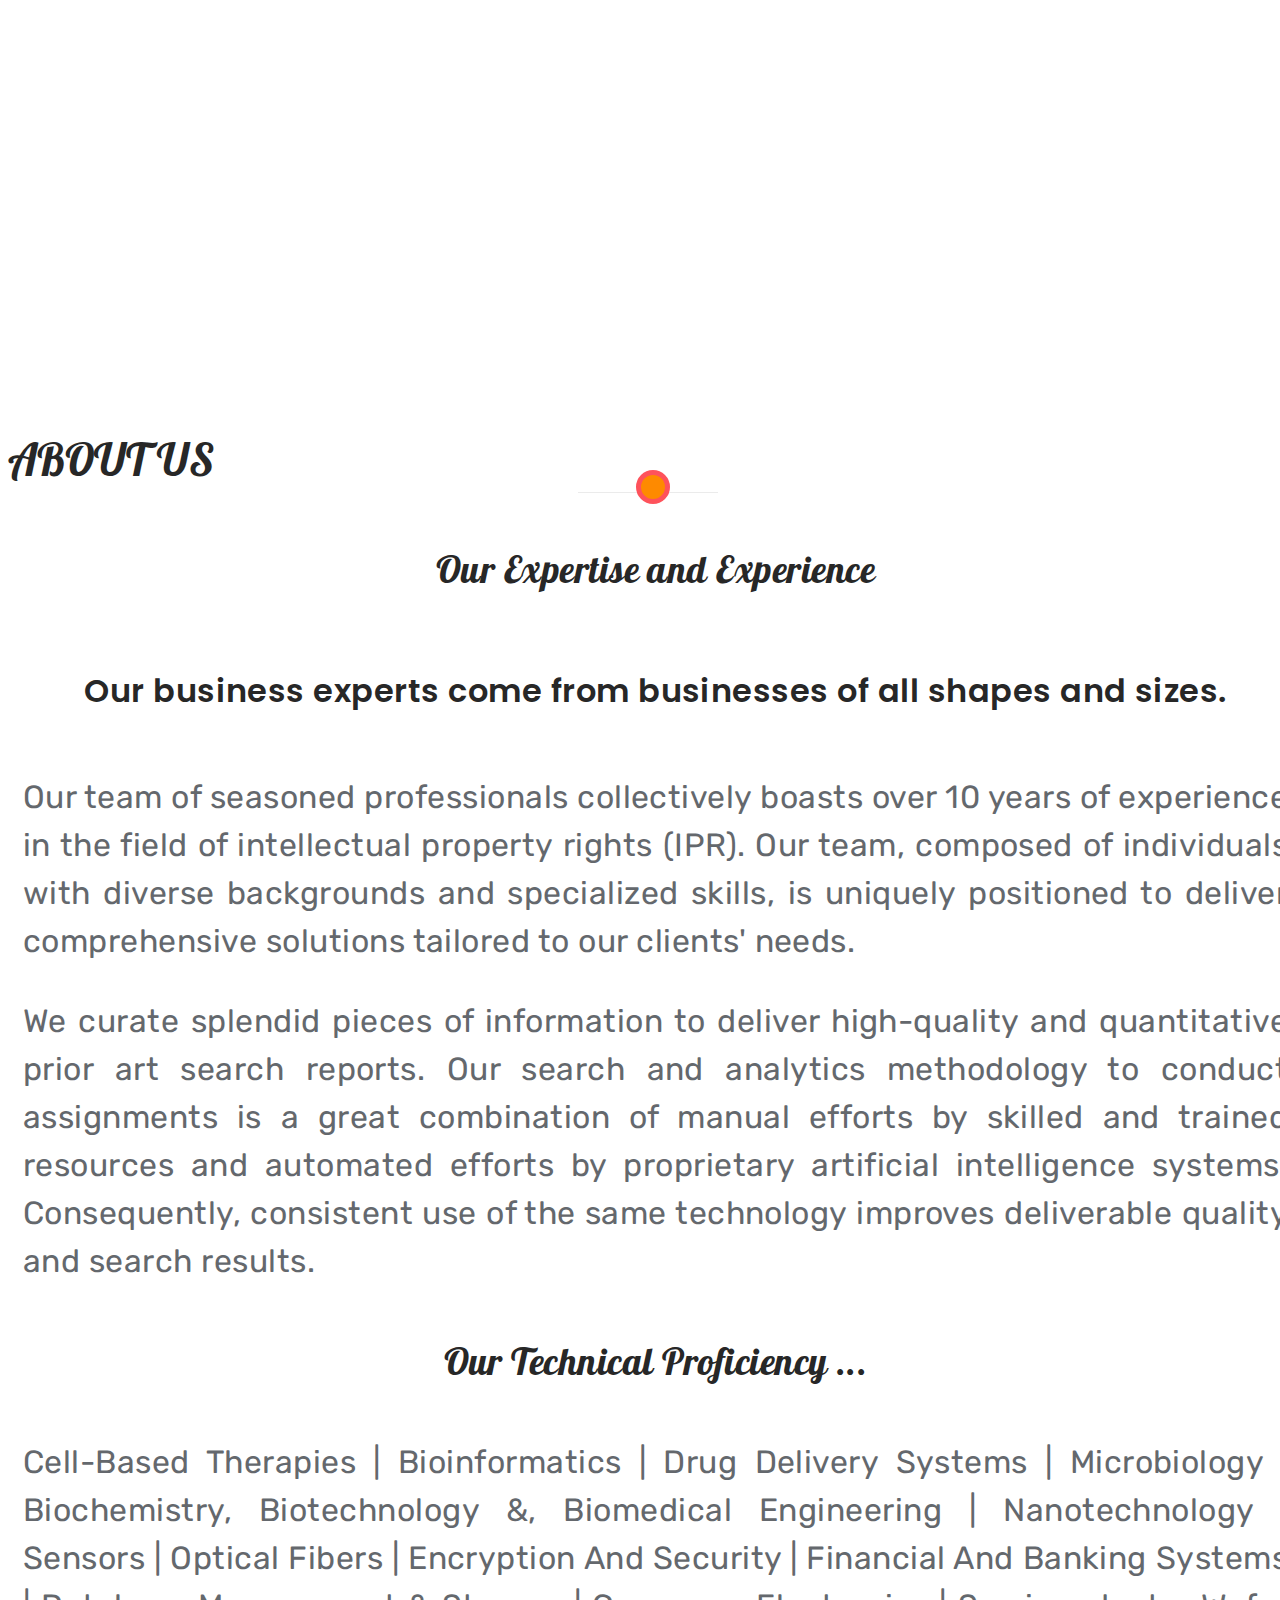
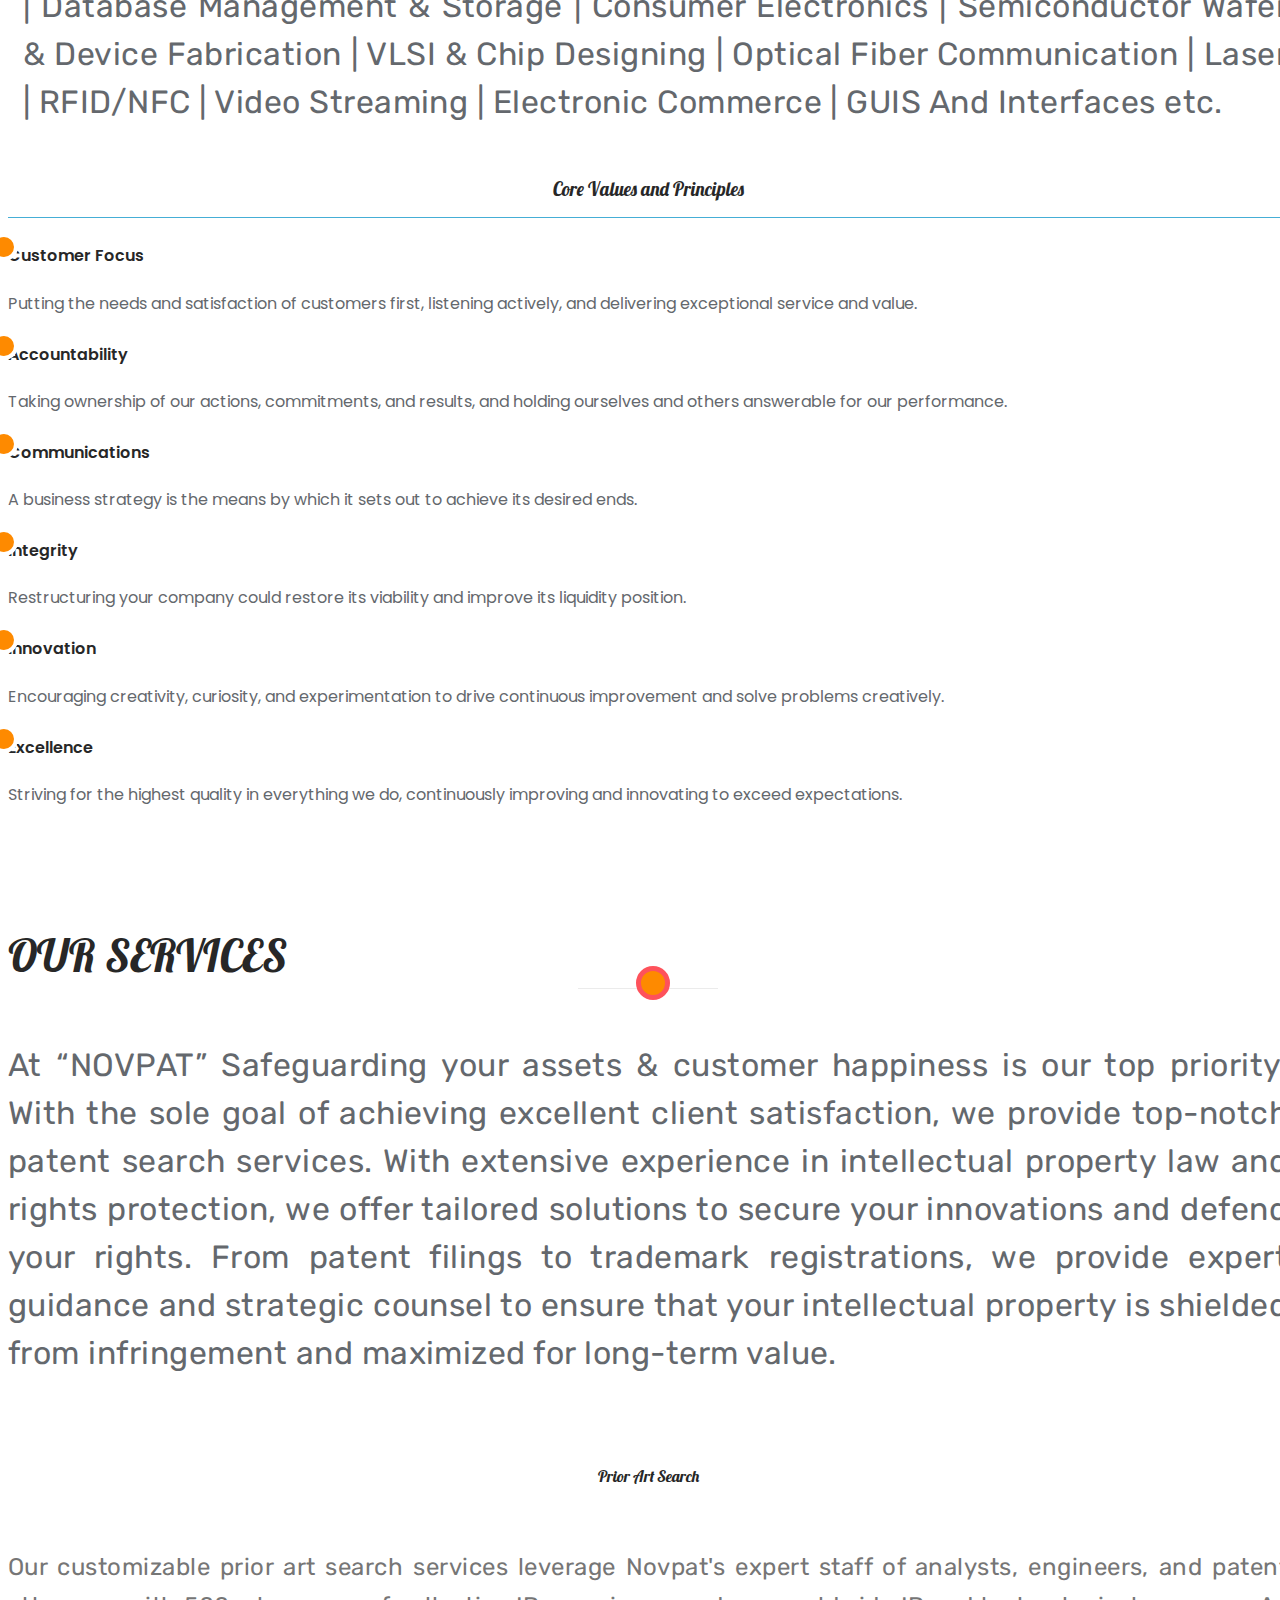
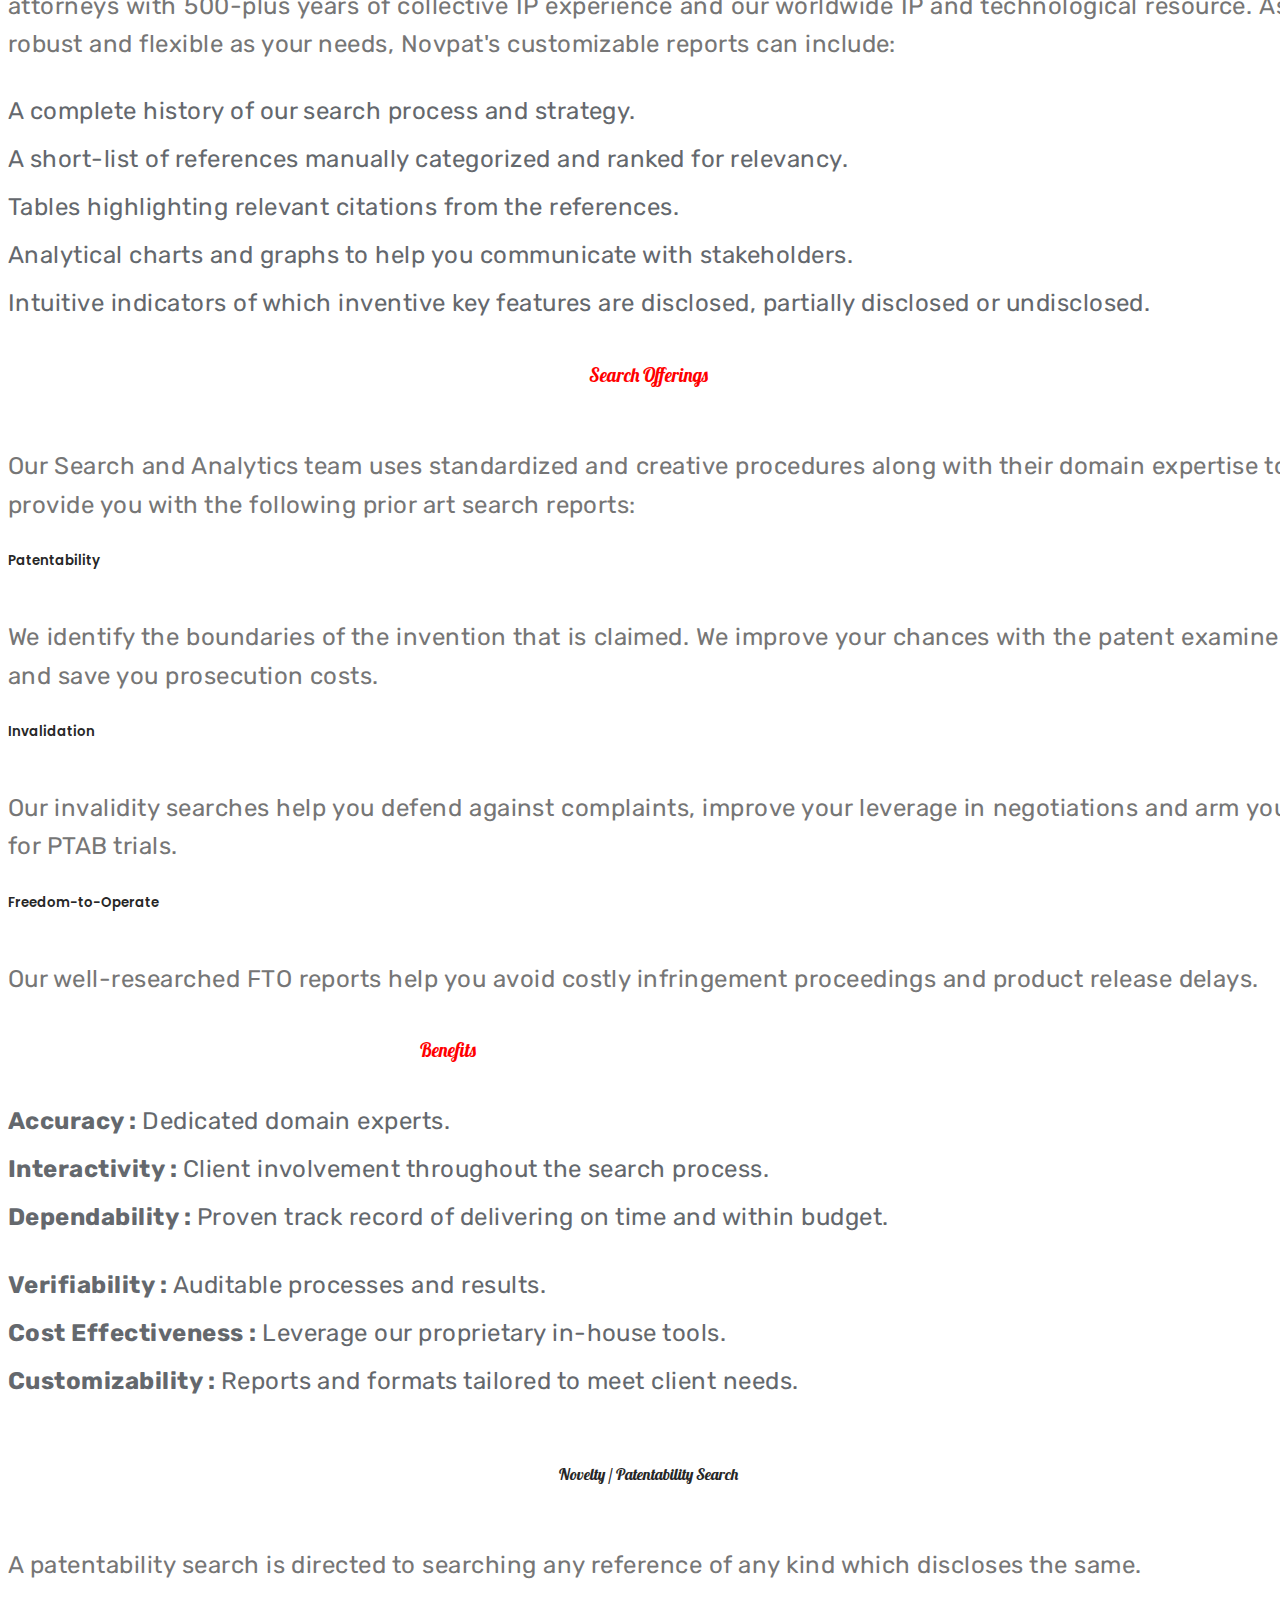
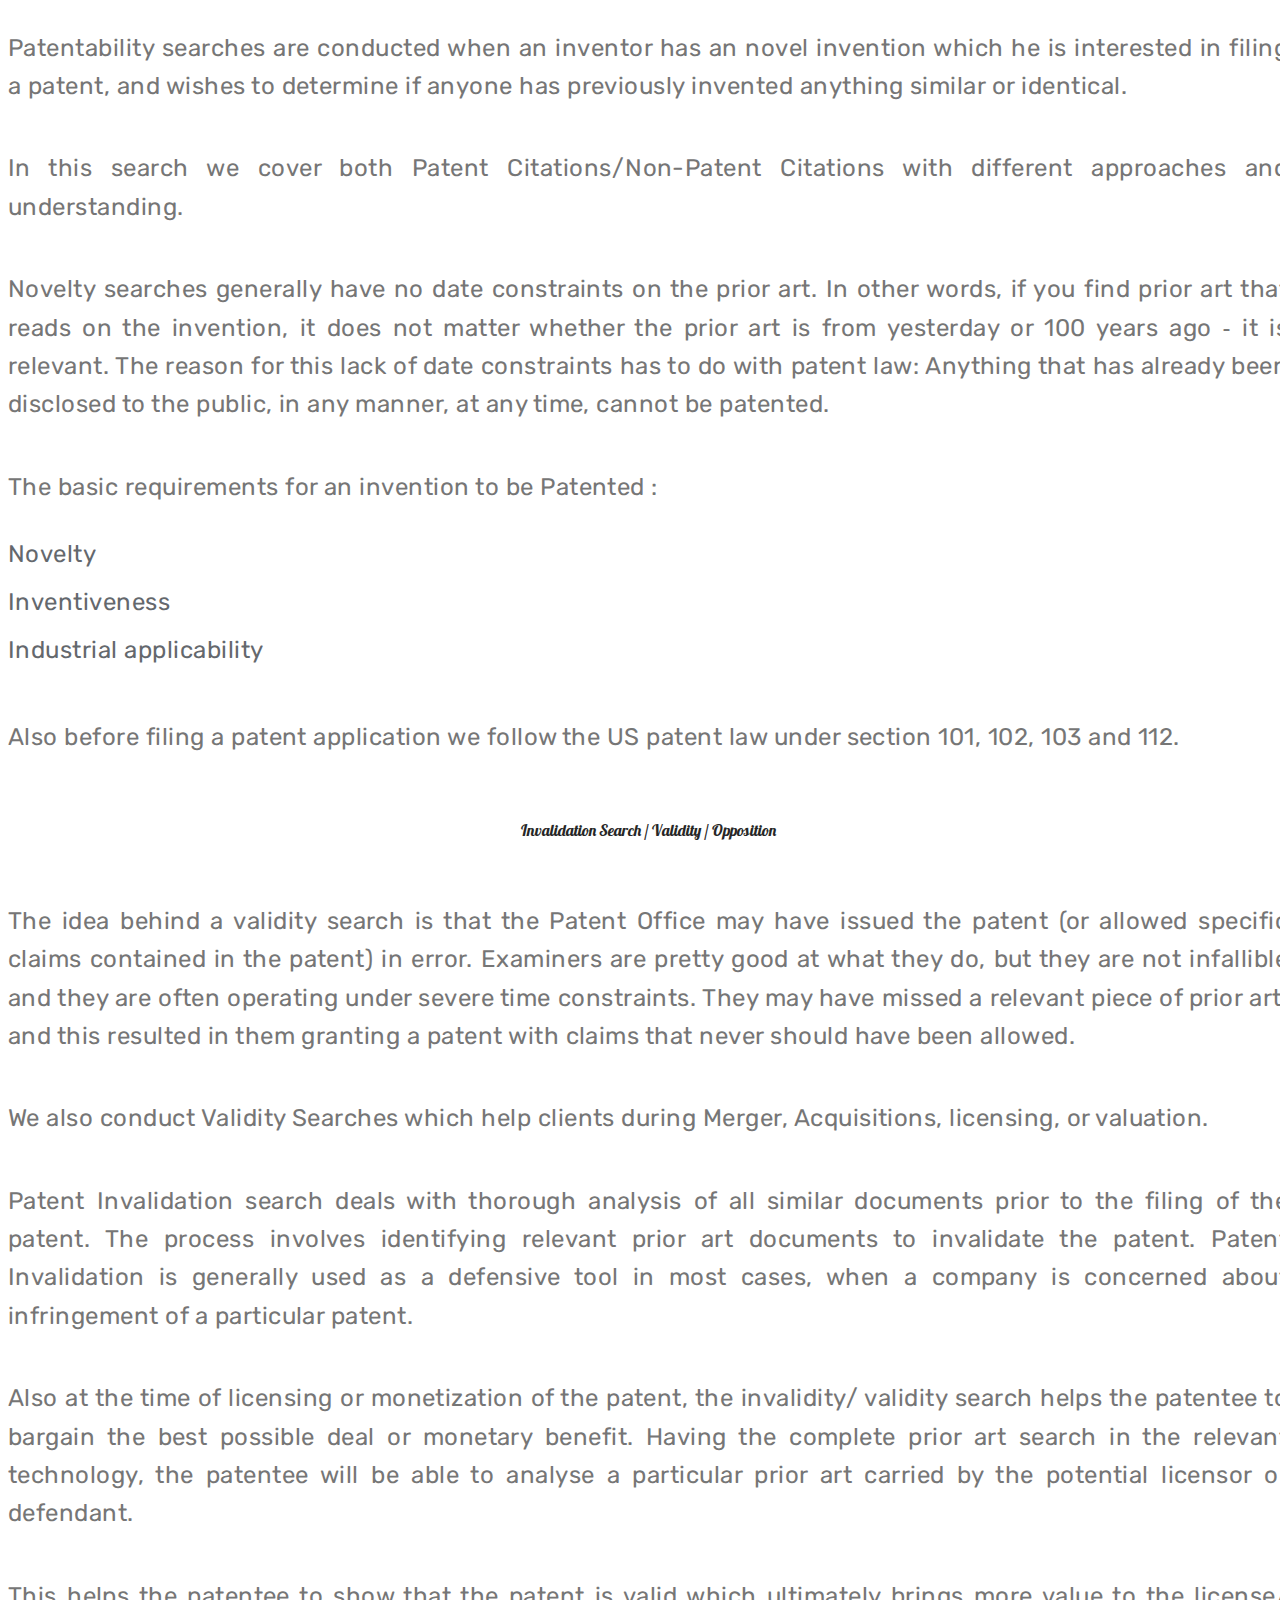
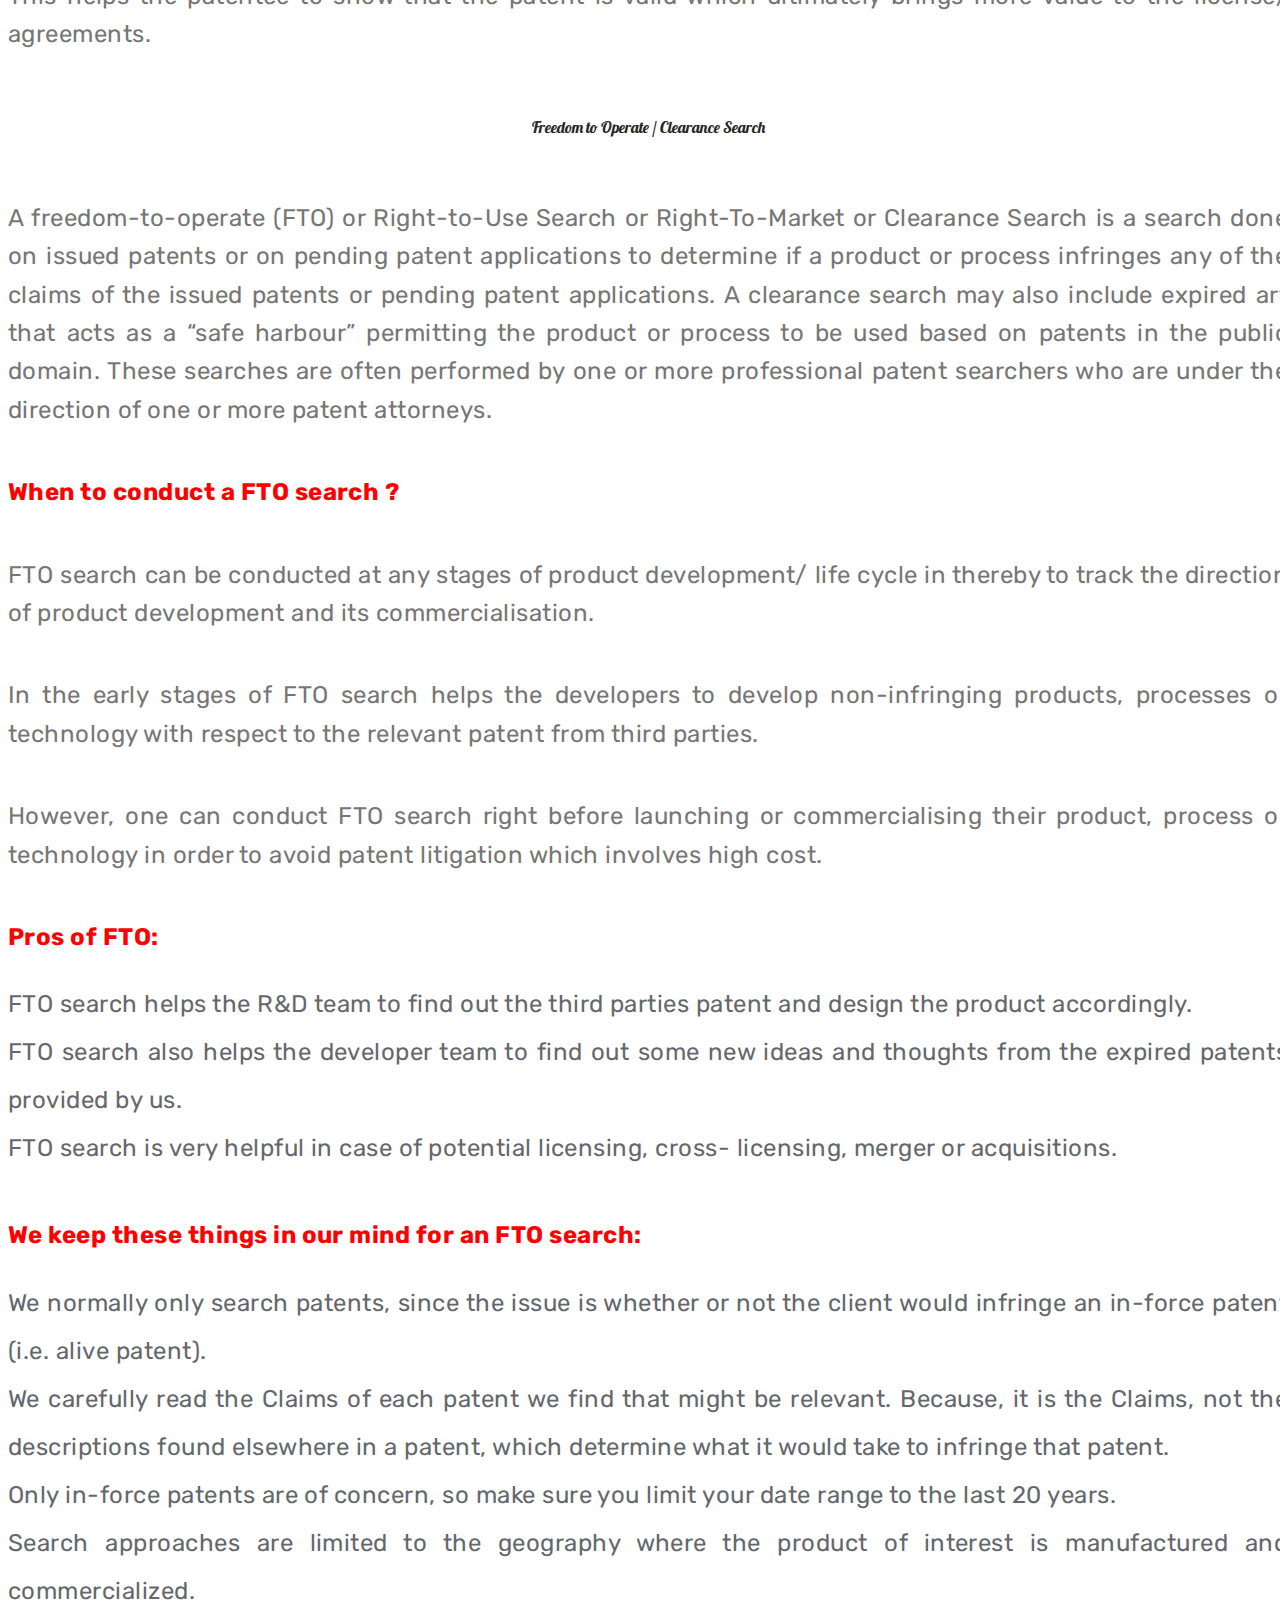
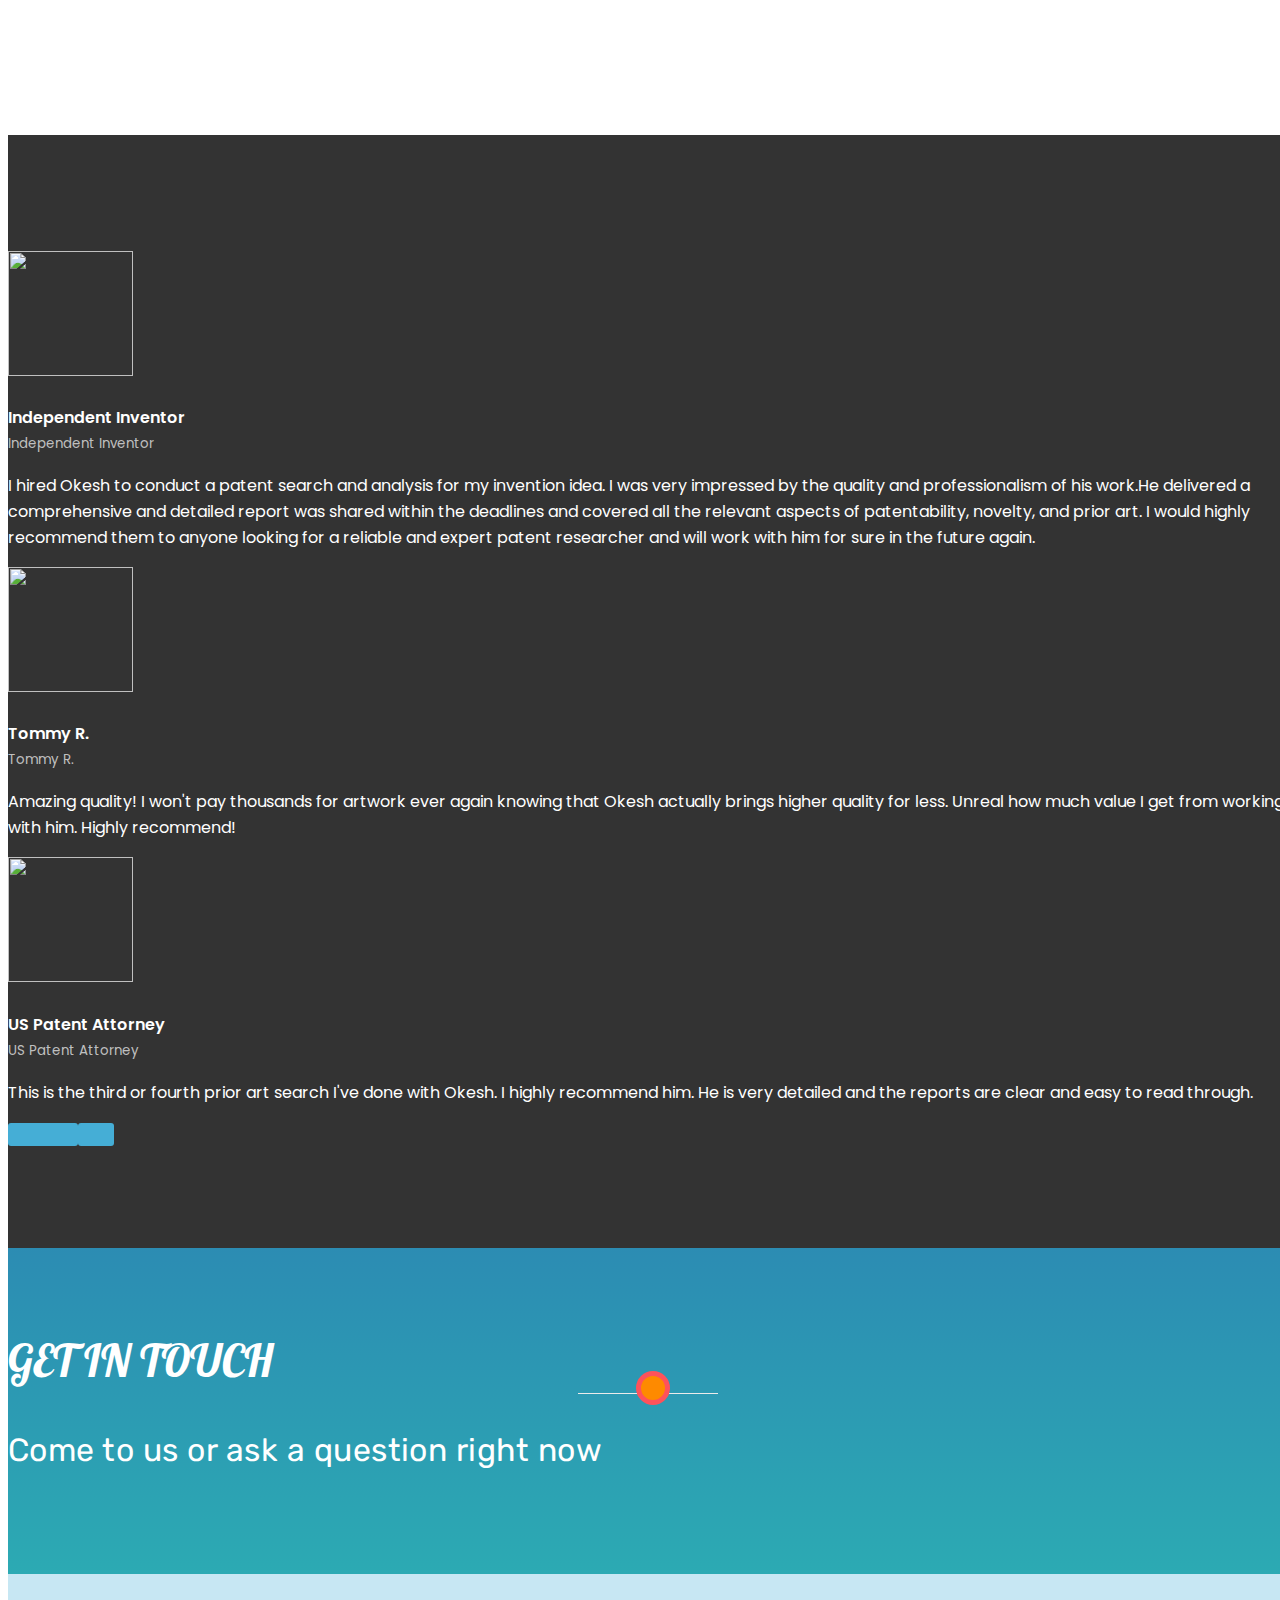
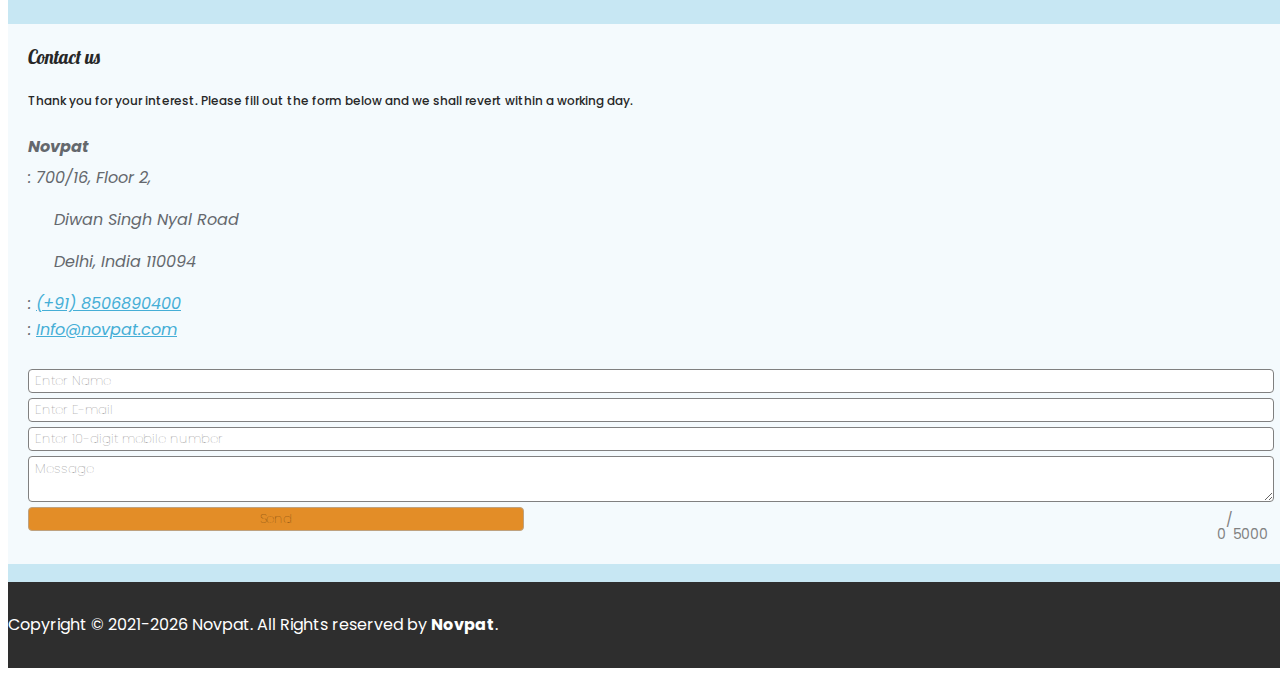
==== commit 7ad17627: "Update index.html" ====
--- a/index.html
+++ b/index.html
@@ -7,24 +7,24 @@
     <meta name="keywords" runat="server" id="seo" content="Intellectual Property Rights, Patentability, Validation, Consultant, Clearance" />
     <title>Novpat - IPR Consultant</title>
     <!-- core CSS -->
-    <link href="css/bootstrap.min.css" rel="stylesheet">
+    <link href="Novpat%20Html/css/bootstrap.min.css" rel="stylesheet">
     <link rel="stylesheet" href="https://use.fontawesome.com/releases/v6.1.0/css/solid.css">
     <link rel="stylesheet" href="https://use.fontawesome.com/releases/v6.1.0/css/brands.css">
     <link rel="stylesheet" href="https://use.fontawesome.com/releases/v6.1.0/css/fontawesome.css">
-    <link href="css/animate.min.css" rel="stylesheet">
-    <link href="css/owl.carousel.css" rel="stylesheet">
-    <link href="css/owl.transitions.css" rel="stylesheet">
-    <link href="css/prettyPhoto.css" rel="stylesheet">
-    <link href="css/main.css" rel="stylesheet">
+    <link href="Novpat%20Html/css/animate.min.css" rel="stylesheet">
+    <link href="Novpat%20Html/css/owl.carousel.css" rel="stylesheet">
+    <link href="Novpat%20Html/css/owl.transitions.css" rel="stylesheet">
+    <link href="Novpat%20Html/css/prettyPhoto.css" rel="stylesheet">
+    <link href="Novpat%20Html/css/main.css" rel="stylesheet">
     <!--[if lt IE 9]>
-    <script src="js/html5shiv.js"></script>
-    <script src="js/respond.min.js"></script>
+    <script src="Novpat%20Html/js/html5shiv.js"></script>
+    <script src="Novpat%20Html/js/respond.min.js"></script>
     <![endif]-->
-    <link rel="shortcut icon" href="images/ico/favicon.ico">
-    <link rel="apple-touch-icon-precomposed" sizes="144x144" href="images/ico/apple-touch-icon-144-precomposed.png">
-    <link rel="apple-touch-icon-precomposed" sizes="114x114" href="images/ico/apple-touch-icon-114-precomposed.png">
-    <link rel="apple-touch-icon-precomposed" sizes="72x72" href="images/ico/apple-touch-icon-72-precomposed.png">
-    <link rel="apple-touch-icon-precomposed" href="images/ico/apple-touch-icon-57-precomposed.png">
+    <link rel="shortcut icon" href="Novpat%20Html/images/ico/favicon.ico">
+    <link rel="apple-touch-icon-precomposed" sizes="144x144" href="Novpat%20Html/images/ico/apple-touch-icon-144-precomposed.png">
+    <link rel="apple-touch-icon-precomposed" sizes="114x114" href="Novpat%20Html/images/ico/apple-touch-icon-114-precomposed.png">
+    <link rel="apple-touch-icon-precomposed" sizes="72x72" href="Novpat%20Html/images/ico/apple-touch-icon-72-precomposed.png">
+    <link rel="apple-touch-icon-precomposed" href="Novpat%20Html/images/ico/apple-touch-icon-57-precomposed.png">
     
 </head><!--/head-->
 <body id="home" class="homepage">
@@ -38,7 +38,7 @@
                         <span class="icon-bar"></span>
                         <span class="icon-bar"></span>
                     </button>
-                    <a class="navbar-brand" href="index.html"><img src="images/logo.png" alt="logo"></a>
+                    <a class="navbar-brand" href="index.html"><img src="Novpat%20Html/images/logo.png" alt="logo"></a>
                 </div>
 
                 <div class="collapse navbar-collapse navbar-right">
@@ -72,7 +72,7 @@
     </header><!--/header-->
     <section id="main-slider">
         <div class="owl-carousel">
-            <div class="item" style="background-image: url('images/slider/bg1.jpg');">
+            <div class="item" style="background-image: url('Novpat%20Html/images/slider/bg1.jpg');">
                 <div class="slider-inner">
                     <div class="container">
                         <div class="row">
@@ -95,7 +95,7 @@
                     </div>
                 </div>
             </div><!--/.item-->
-            <div class="item" style="background-image: url('images/slider/bg2.jpg');">
+            <div class="item" style="background-image: url('Novpat%20Html/images/slider/bg2.jpg');">
                 <div class="slider-inner">
                     <div class="container">
                         <div class="row">
@@ -118,7 +118,7 @@
                     </div>
                 </div>
             </div><!--/.item-->
-            <div class="item" style="background-image: url('images/slider/bg3.jpg');">
+            <div class="item" style="background-image: url('Novpat%20Html/images/slider/bg3.jpg');">
                 <div class="slider-inner">
                     <div class="container">
                         <div class="row">
@@ -375,20 +375,20 @@
                         <!-- Wrapper for slides -->
                         <div class="carousel-inner" role="listbox">
                             <div class="item active">
-                                <p><img class="img-circle img-thumbnail" src="images\team\face6.jpg" alt=""></p>
+                                <p><img class="img-circle img-thumbnail" src="Novpat%20Html/images/team/face6.jpg" alt=""></p>
                                 <h4>Independent Inventor </h4>
                                 <small>Independent Inventor </small>
                                 <p>I hired Okesh to conduct a patent search and analysis for my invention idea. I was very impressed by the quality and professionalism of his work.He delivered a comprehensive and detailed report was shared within the deadlines and covered all the relevant aspects of patentability, novelty, and prior art. I would highly recommend them to anyone looking for a reliable and expert patent researcher and will work with him for sure in the future again.
                                 </p>
                             </div>
                             <div class="item">
-                                <p><img class="img-circle img-thumbnail" src="images\team\face8.jpg" alt=""></p>
+                                <p><img class="img-circle img-thumbnail" src="Novpat%20Html/images/team/face8.jpg" alt=""></p>
                                 <h4>Tommy R. </h4>
                                 <small>Tommy R. </small>
                                 <p>Amazing quality! I won't pay thousands for artwork ever again knowing that Okesh actually brings higher quality for less. Unreal how much value I get from working with him. Highly recommend! </p>
                             </div>
                             <div class="item">
-                                <p><img class="img-circle img-thumbnail" src="images\team\face6.jpg" alt=""></p>
+                                <p><img class="img-circle img-thumbnail" src="Novpat%20Html/images/team/face6.jpg" alt=""></p>
                                 <h4>US Patent Attorney </h4>
                                 <small>US Patent Attorney </small>
                                 <p>This is the third or fourth prior art search I've done with Okesh. I highly recommend him.  He is very detailed and the reports are clear and easy to read through. </p>
@@ -468,18 +468,18 @@
             </div>
         </div>
     </footer><!--/#footer-->
-    <script src="js/jquery.js"></script>
-    <script src="js/bootstrap.min.js"></script>
-    <script src="js/owl.carousel.min.js"></script>
-    <script src="js/mousescroll.js"></script>
-    <script src="js/smoothscroll.js"></script>
-    <script src="js/jquery.prettyPhoto.js"></script>
-    <script src="js/jquery.isotope.min.js"></script>
-    <script src="js/jquery.inview.min.js"></script>
-    <script src="js/wow.min.js"></script>
-    <script src="js/main.js"></script>
-    <script src="js/typed.min.js"></script>
-    <script src="js/script.js"></script>
+    <script src="Novpat%20Html/js/jquery.js"></script>
+    <script src="Novpat%20Html/js/bootstrap.min.js"></script>
+    <script src="Novpat%20Html/js/owl.carousel.min.js"></script>
+    <script src="Novpat%20Html/js/mousescroll.js"></script>
+    <script src="Novpat%20Html/js/smoothscroll.js"></script>
+    <script src="Novpat%20Html/js/jquery.prettyPhoto.js"></script>
+    <script src="Novpat%20Html/js/jquery.isotope.min.js"></script>
+    <script src="Novpat%20Html/js/jquery.inview.min.js"></script>
+    <script src="Novpat%20Html/js/wow.min.js"></script>
+    <script src="Novpat%20Html/js/main.js"></script>
+    <script src="Novpat%20Html/js/typed.min.js"></script>
+    <script src="Novpat%20Html/js/script.js"></script>
 </body>
     <script>
         let textarea = document.getElementById('message');
@@ -513,7 +513,7 @@
             body += "Phone Number: " + phone + "\r\n";
             
             // Build final Mailto URI
-            uri += '?subject=' + encodeURIComponent(subject);
+            uri += '?subject=Inquiry';
             uri += '&body=' + encodeURIComponent(body);
             
             // Open Mailto in New Window / Tab
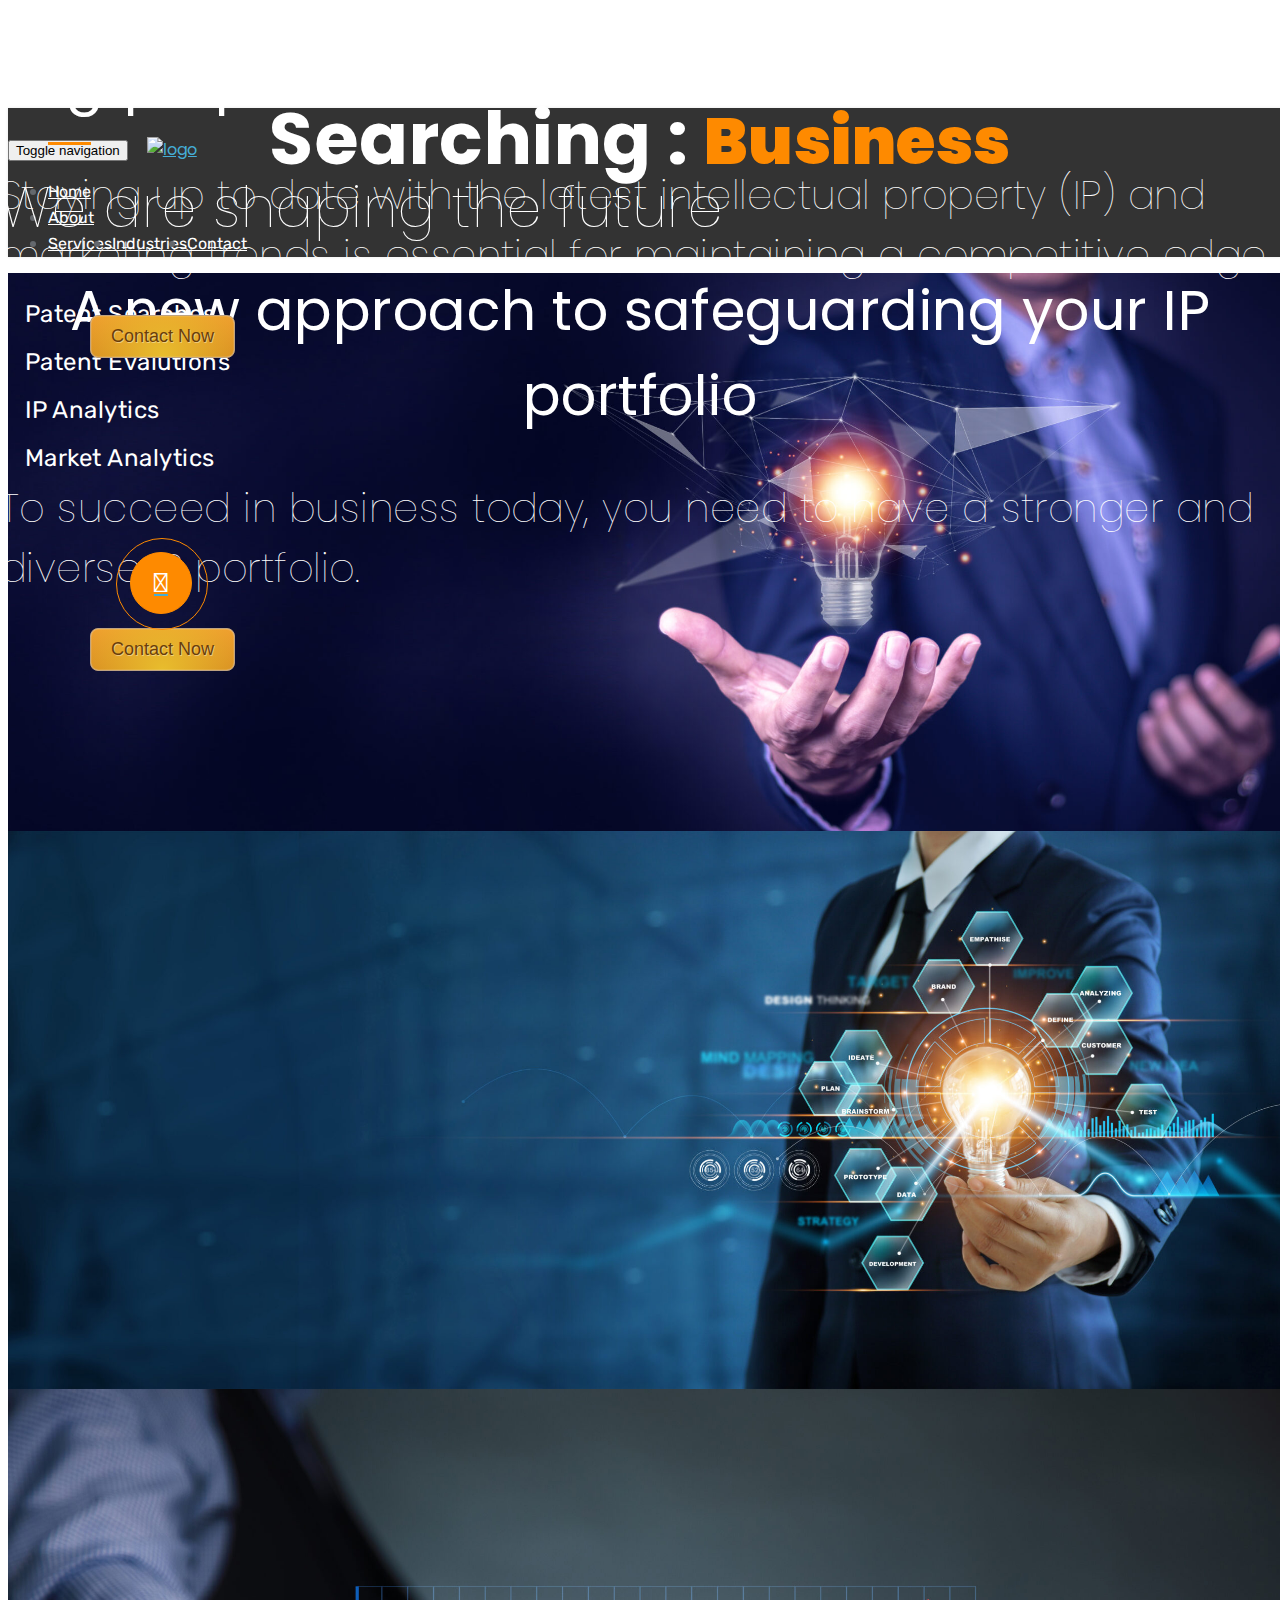
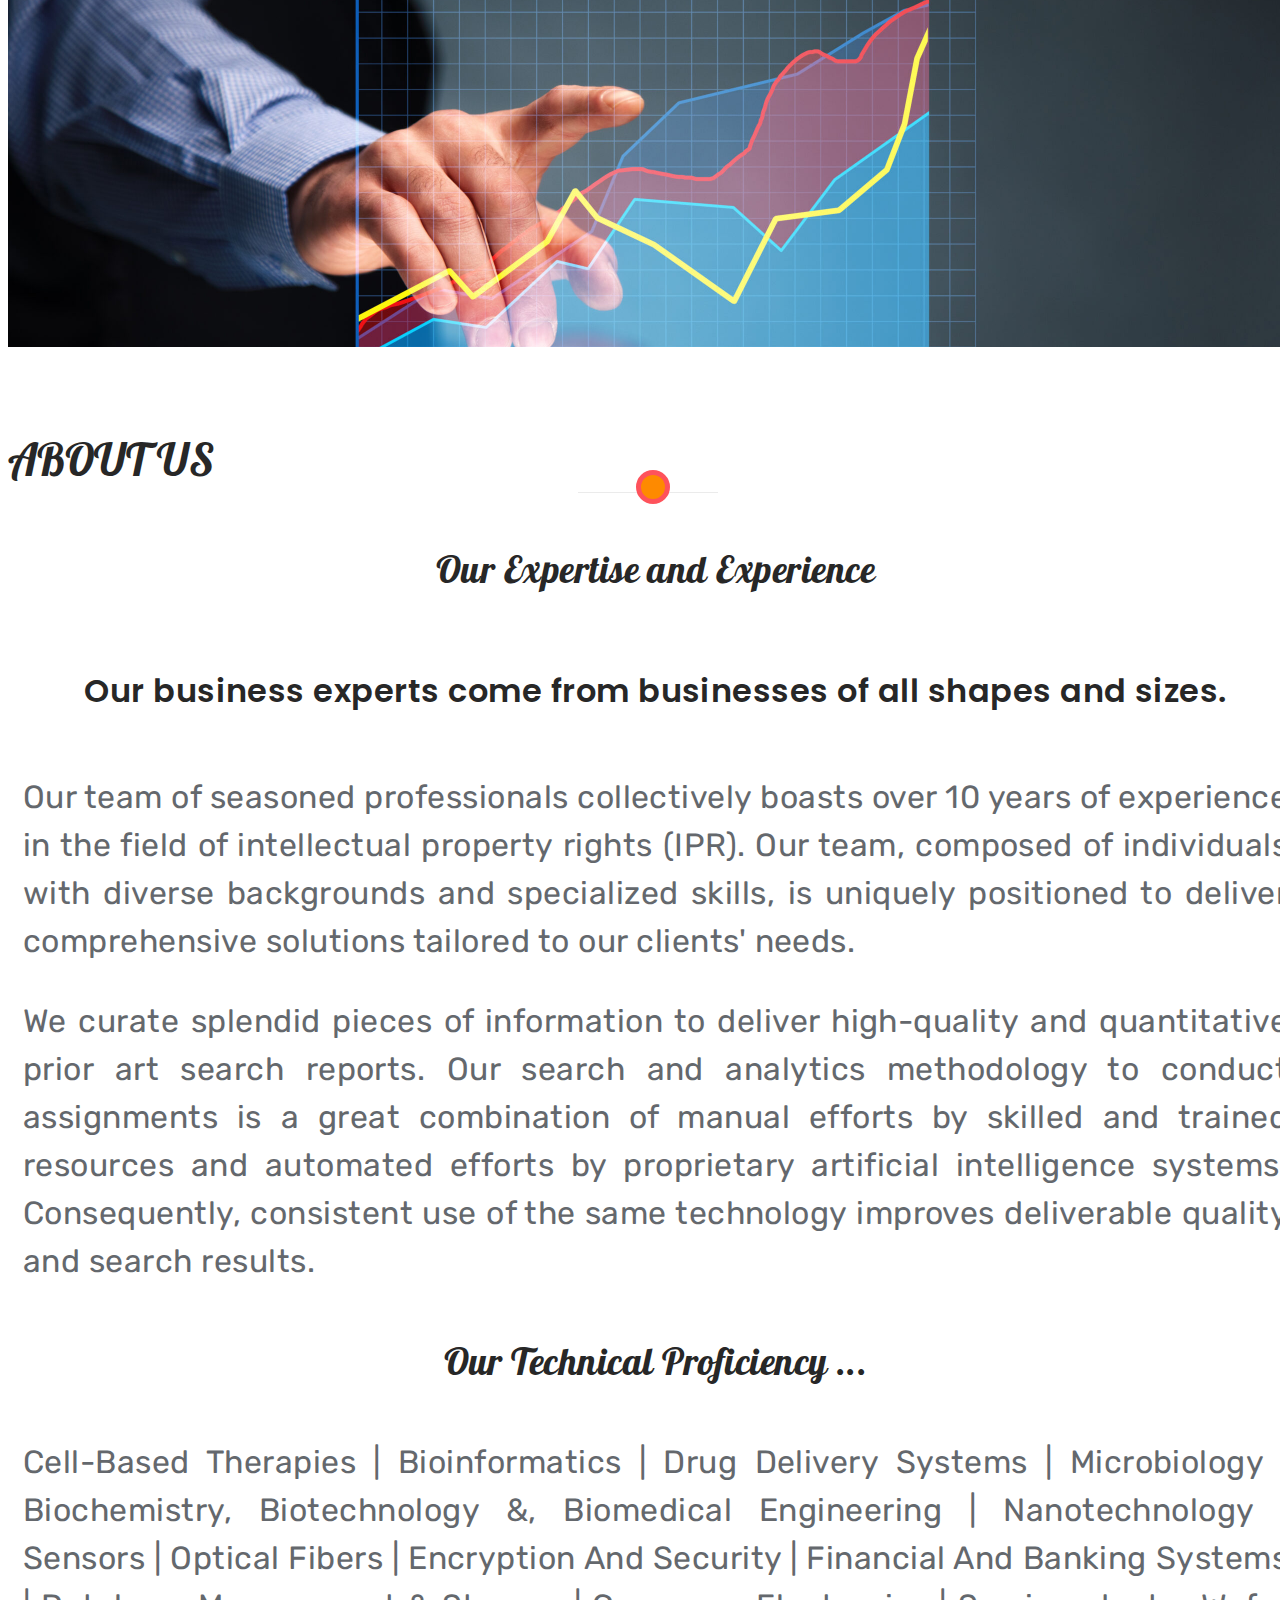
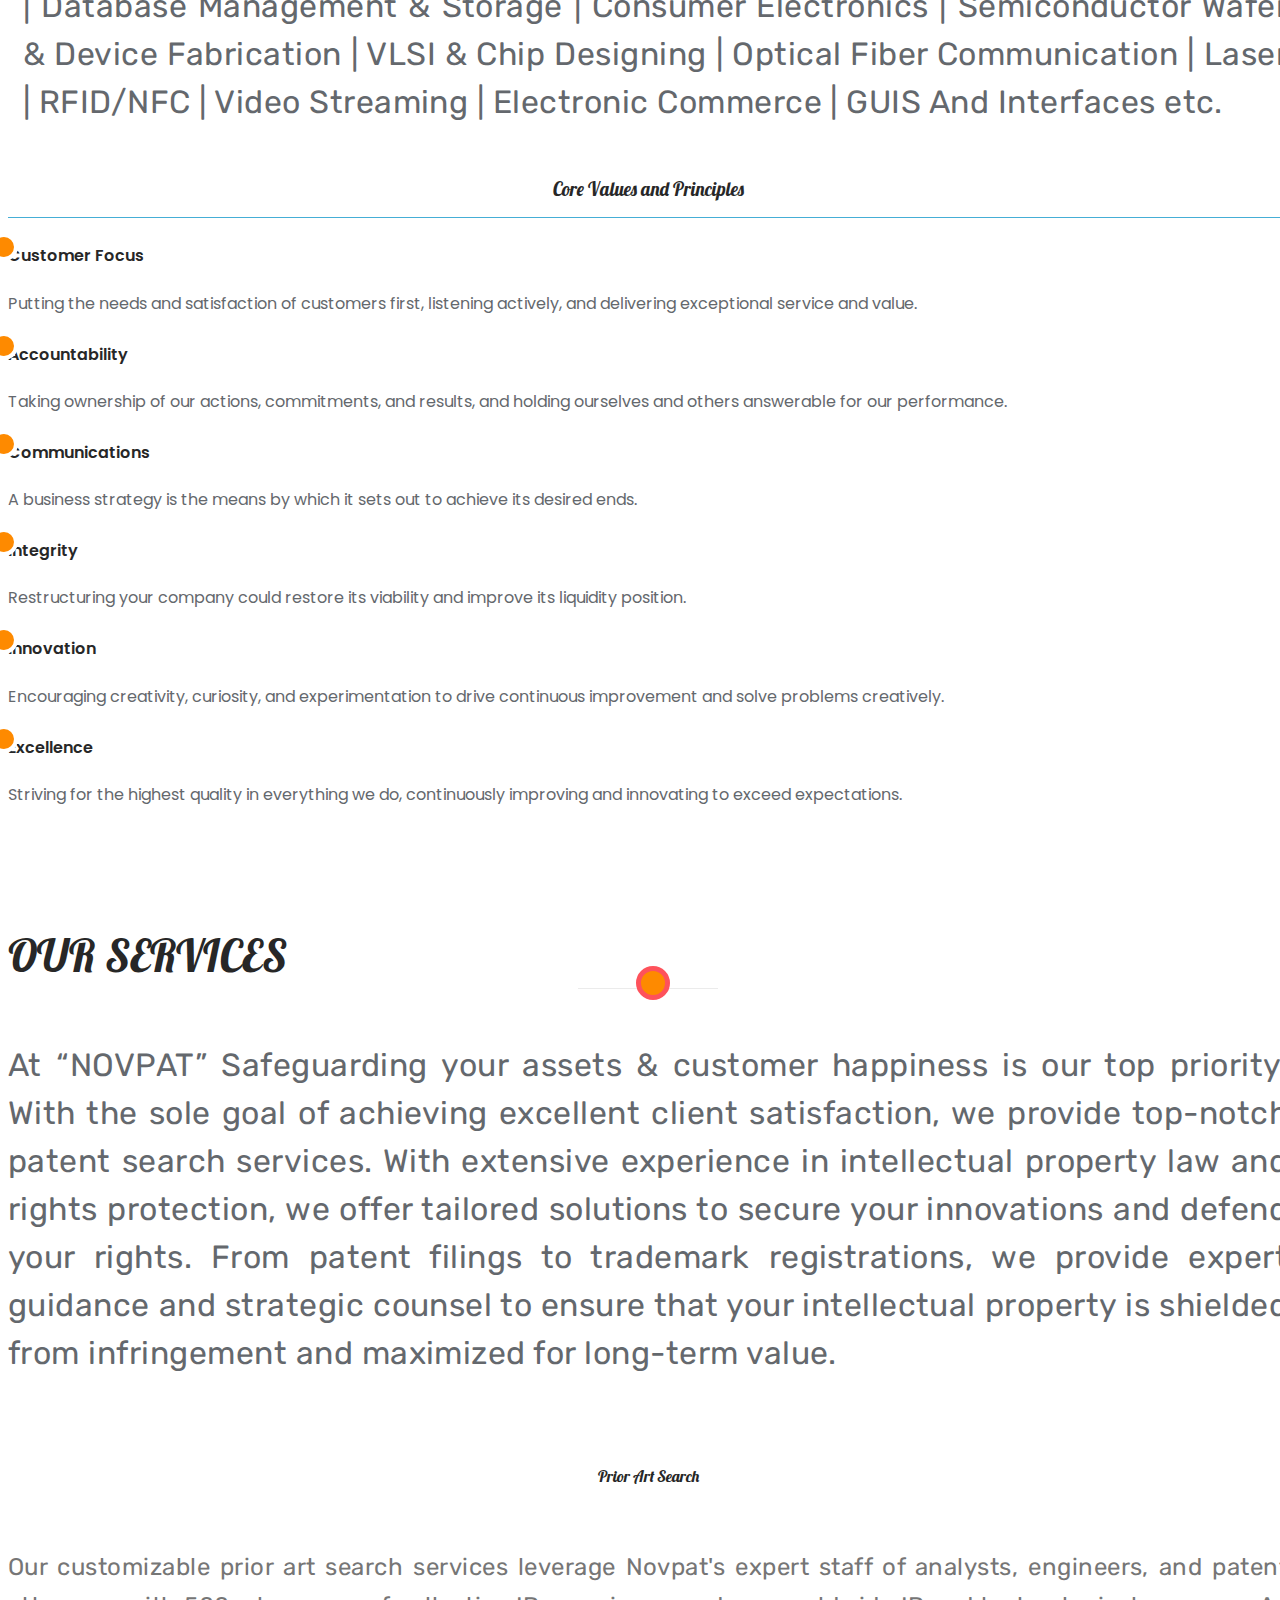
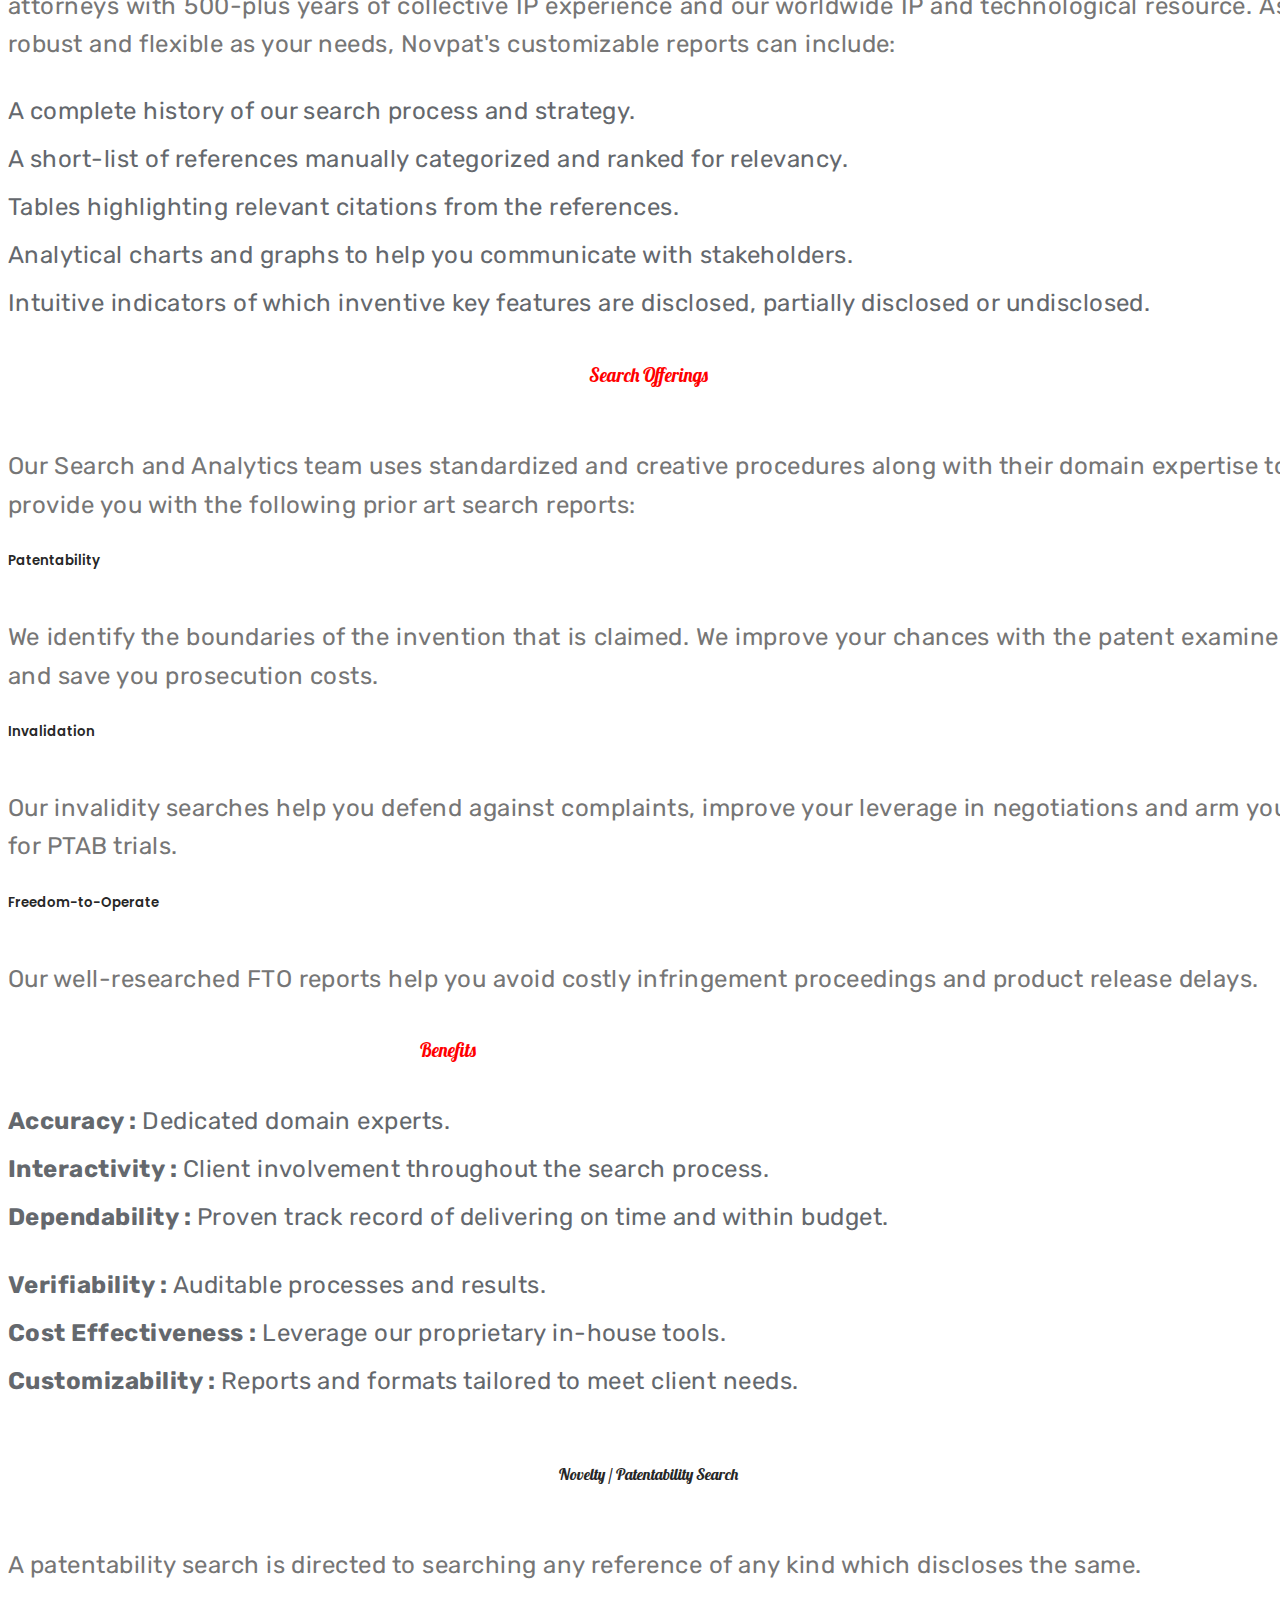
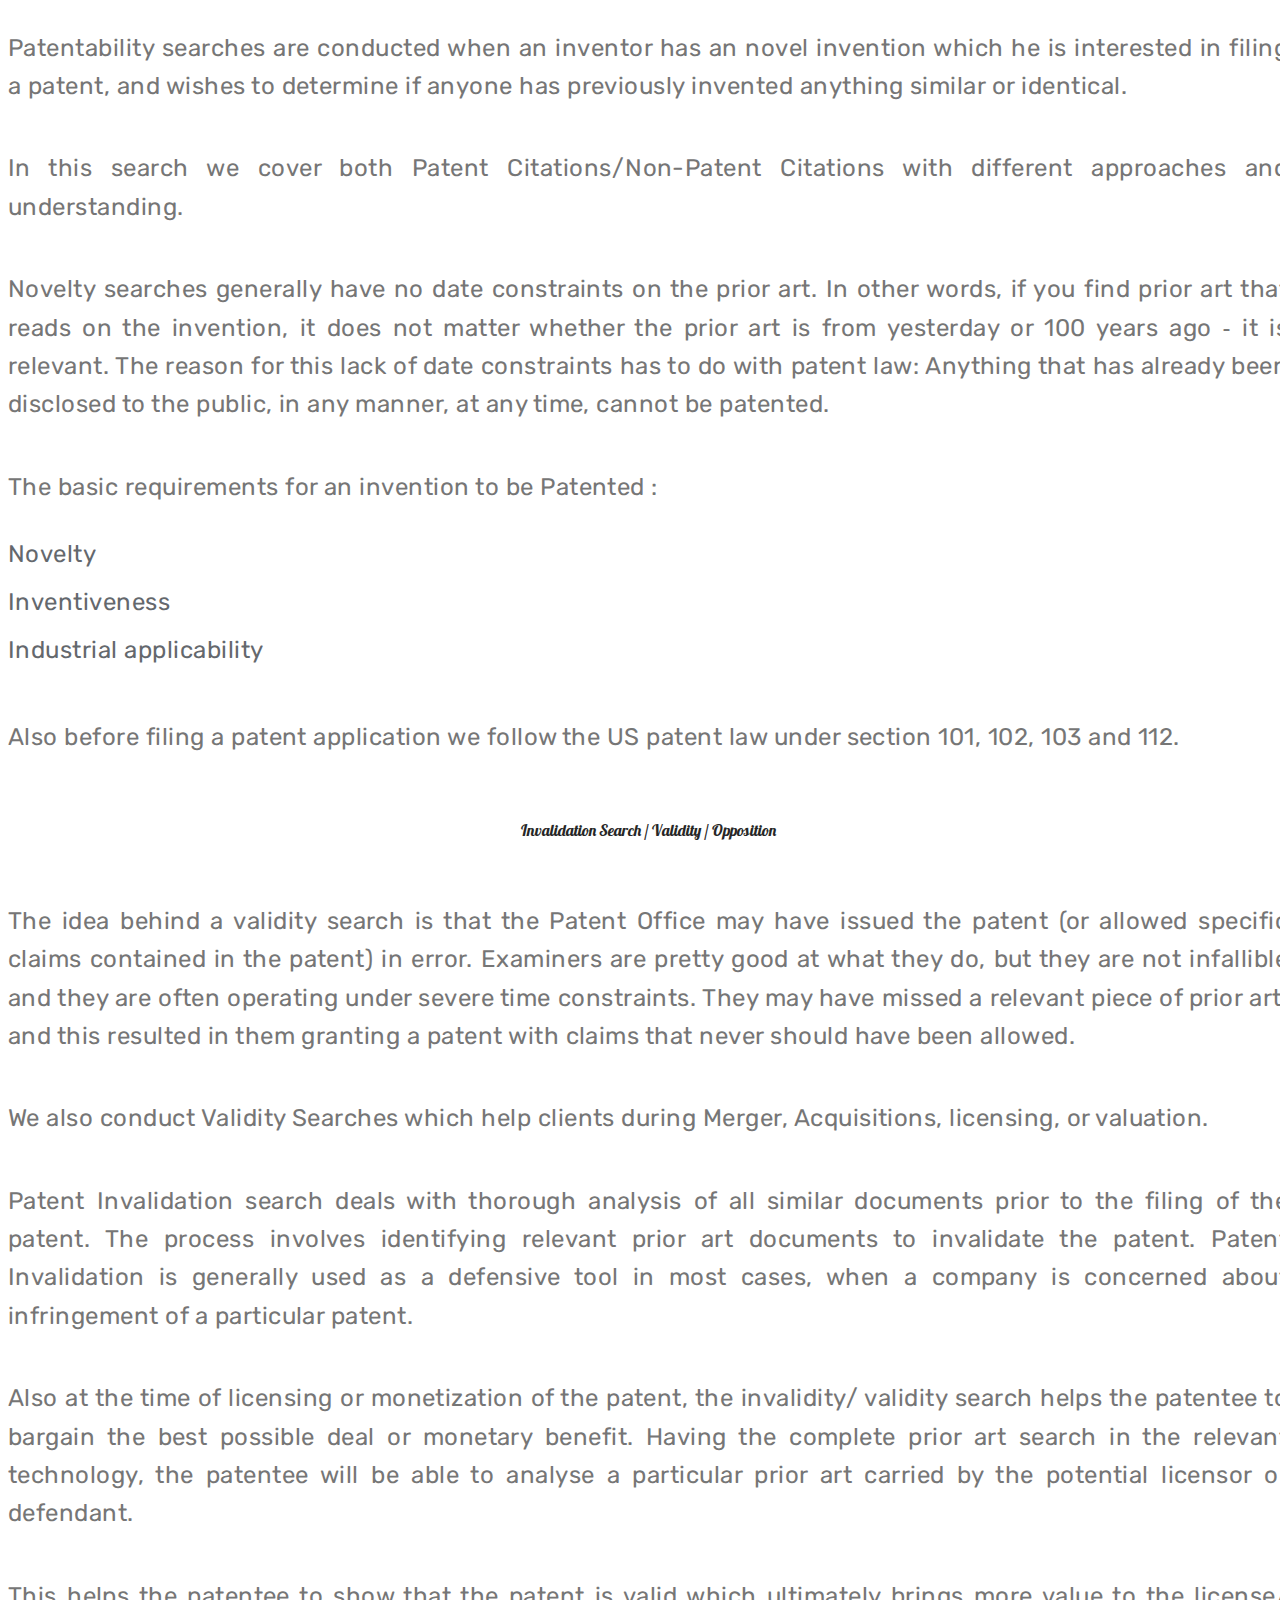
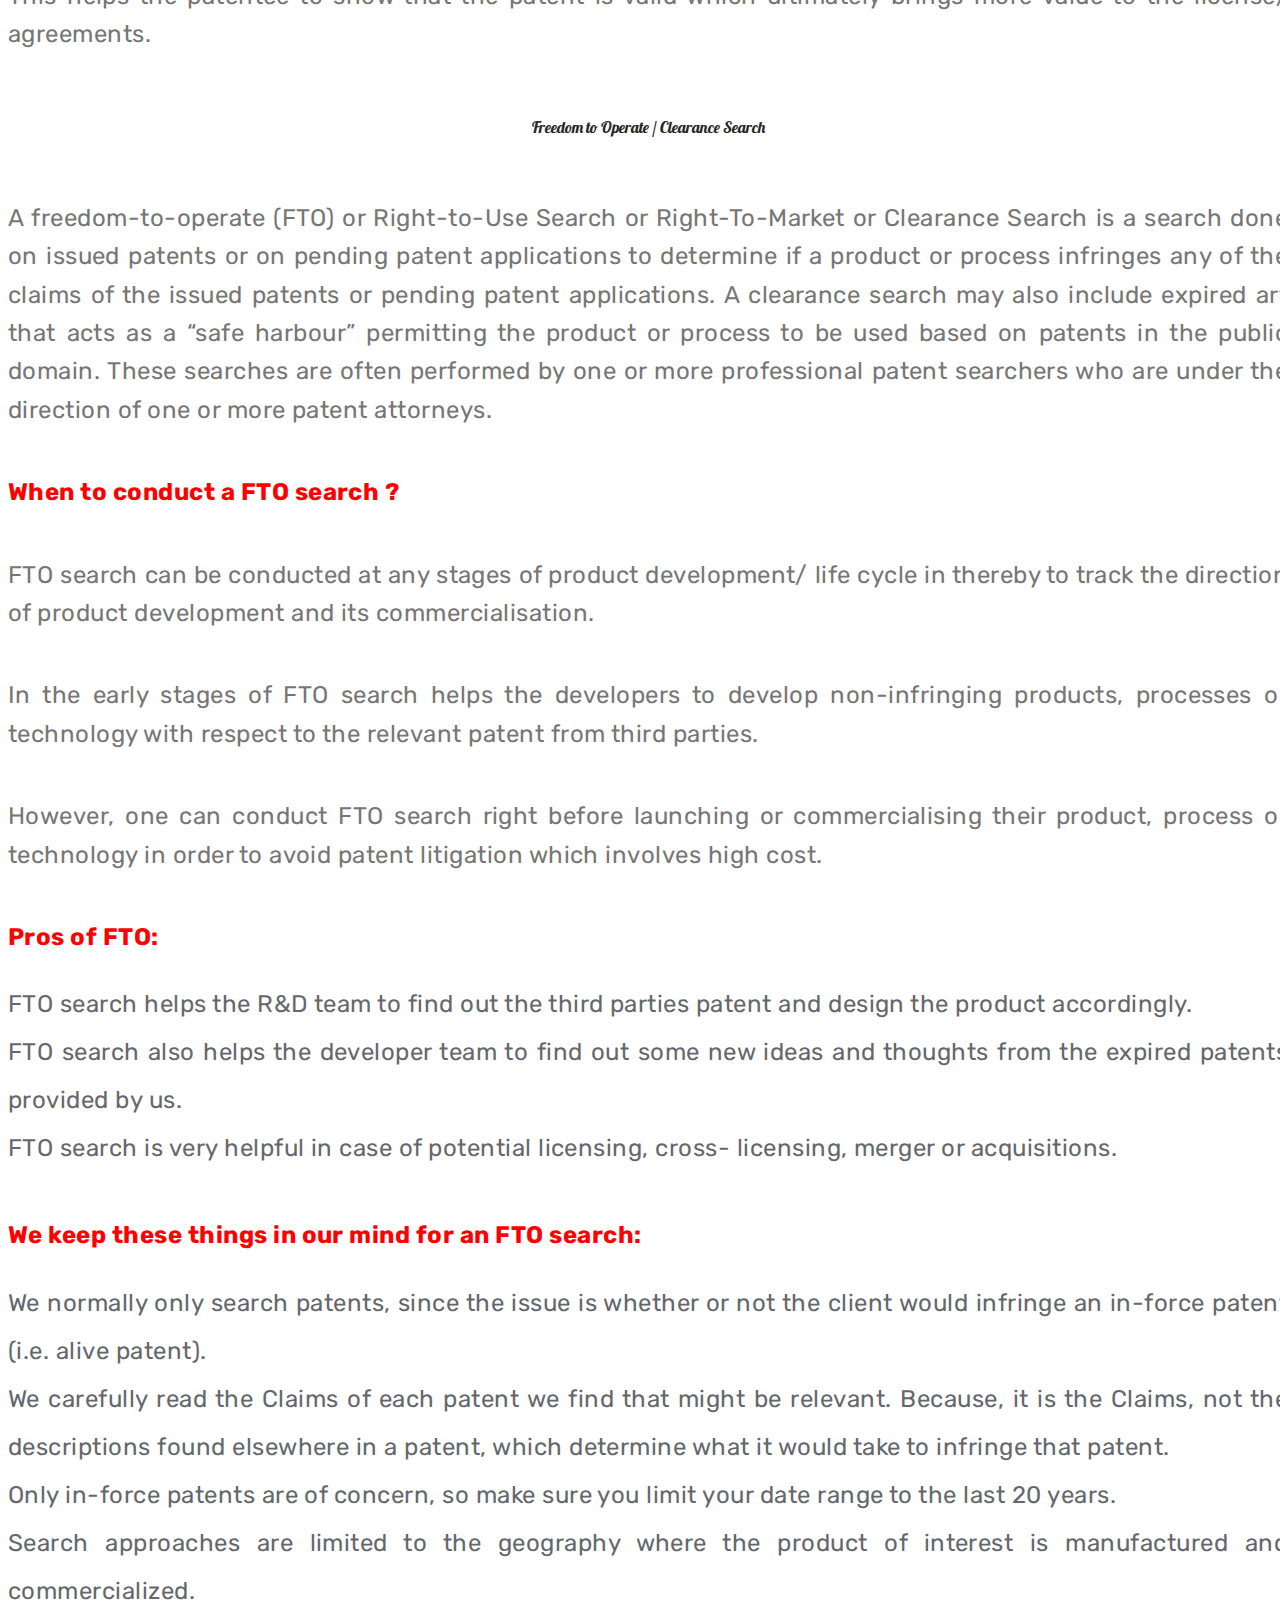
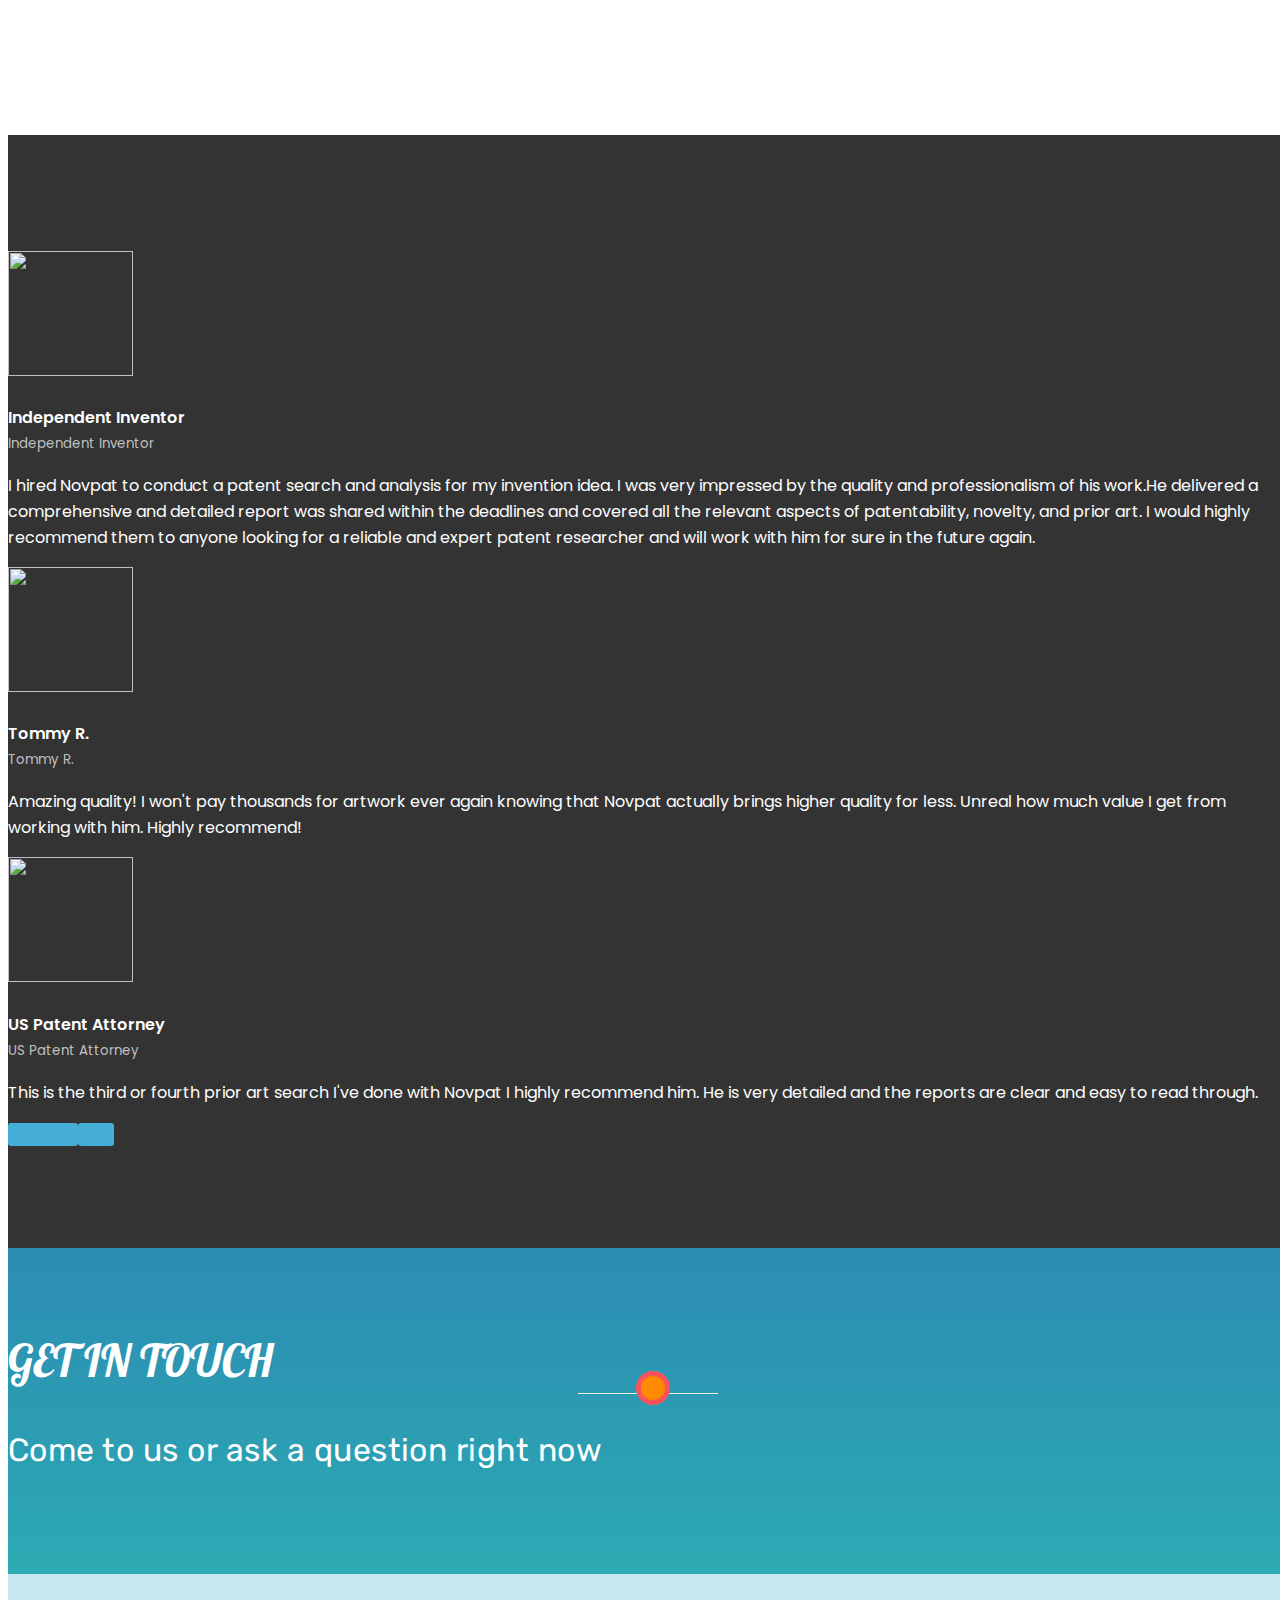
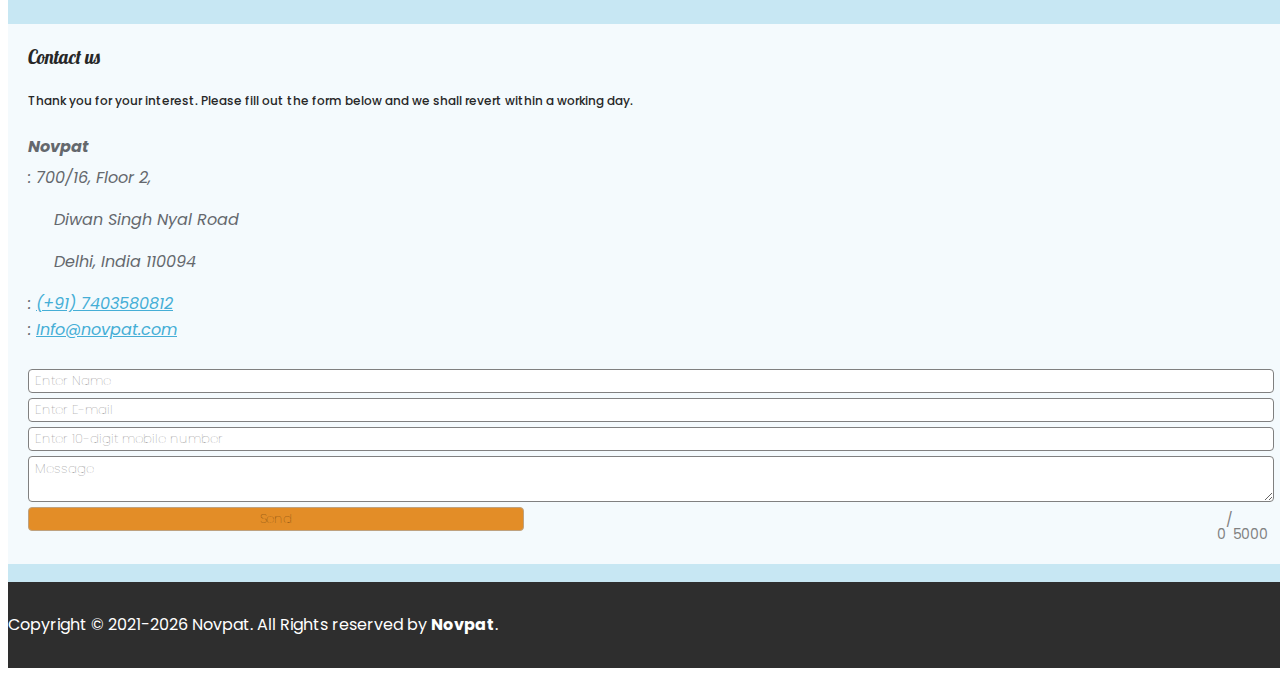
==== commit 78334d7e: "Update index.html" ====
--- a/index.html
+++ b/index.html
@@ -375,23 +375,23 @@
                         <!-- Wrapper for slides -->
                         <div class="carousel-inner" role="listbox">
                             <div class="item active">
-                                <p><img class="img-circle img-thumbnail" src="Novpat%20Html/images/team/face6.jpg" alt=""></p>
+                                <p><img class="img-circle img-thumbnail" src="" alt=""></p>
                                 <h4>Independent Inventor </h4>
                                 <small>Independent Inventor </small>
-                                <p>I hired Okesh to conduct a patent search and analysis for my invention idea. I was very impressed by the quality and professionalism of his work.He delivered a comprehensive and detailed report was shared within the deadlines and covered all the relevant aspects of patentability, novelty, and prior art. I would highly recommend them to anyone looking for a reliable and expert patent researcher and will work with him for sure in the future again.
+                                <p>I hired Novpat to conduct a patent search and analysis for my invention idea. I was very impressed by the quality and professionalism of his work.He delivered a comprehensive and detailed report was shared within the deadlines and covered all the relevant aspects of patentability, novelty, and prior art. I would highly recommend them to anyone looking for a reliable and expert patent researcher and will work with him for sure in the future again.
                                 </p>
                             </div>
                             <div class="item">
-                                <p><img class="img-circle img-thumbnail" src="Novpat%20Html/images/team/face8.jpg" alt=""></p>
+                                <p><img class="img-circle img-thumbnail" src="" alt=""></p>
                                 <h4>Tommy R. </h4>
                                 <small>Tommy R. </small>
-                                <p>Amazing quality! I won't pay thousands for artwork ever again knowing that Okesh actually brings higher quality for less. Unreal how much value I get from working with him. Highly recommend! </p>
+                                <p>Amazing quality! I won't pay thousands for artwork ever again knowing that Novpat actually brings higher quality for less. Unreal how much value I get from working with him. Highly recommend! </p>
                             </div>
                             <div class="item">
-                                <p><img class="img-circle img-thumbnail" src="Novpat%20Html/images/team/face6.jpg" alt=""></p>
+                                <p><img class="img-circle img-thumbnail" src="" alt=""></p>
                                 <h4>US Patent Attorney </h4>
                                 <small>US Patent Attorney </small>
-                                <p>This is the third or fourth prior art search I've done with Okesh. I highly recommend him.  He is very detailed and the reports are clear and easy to read through. </p>
+                                <p>This is the third or fourth prior art search I've done with Novpat I highly recommend him.  He is very detailed and the reports are clear and easy to read through. </p>
                             </div>
                         </div>
 
@@ -435,7 +435,7 @@
                                 <i class="fa fa-map-signs"> :</i> 700/16, Floor 2, <br/> 
                                 <p style="padding-left:26px;margin-bottom:0px;"> Diwan Singh Nyal Road</p>
                                 <p style="padding-left:26px;"> Delhi, India 110094</p>
-                                <i class="fa fa-phone"> :</i> <a href="tel:918506890400"> (+91) 8506890400</a><br />
+                                <i class="fa fa-phone"> :</i> <a href="tel:7403580812"> (+91) 7403580812</a><br />
                                 <i class="fa fa-at"> :</i> <a href="mailto:info@novpat.com">Info@novpat.com</a><br /><br />
                                 <!--<i class="fa fa-info"> :</i> <font style="color: red"> Contact us on our Social Media Channels. </font>-->
                             </address>
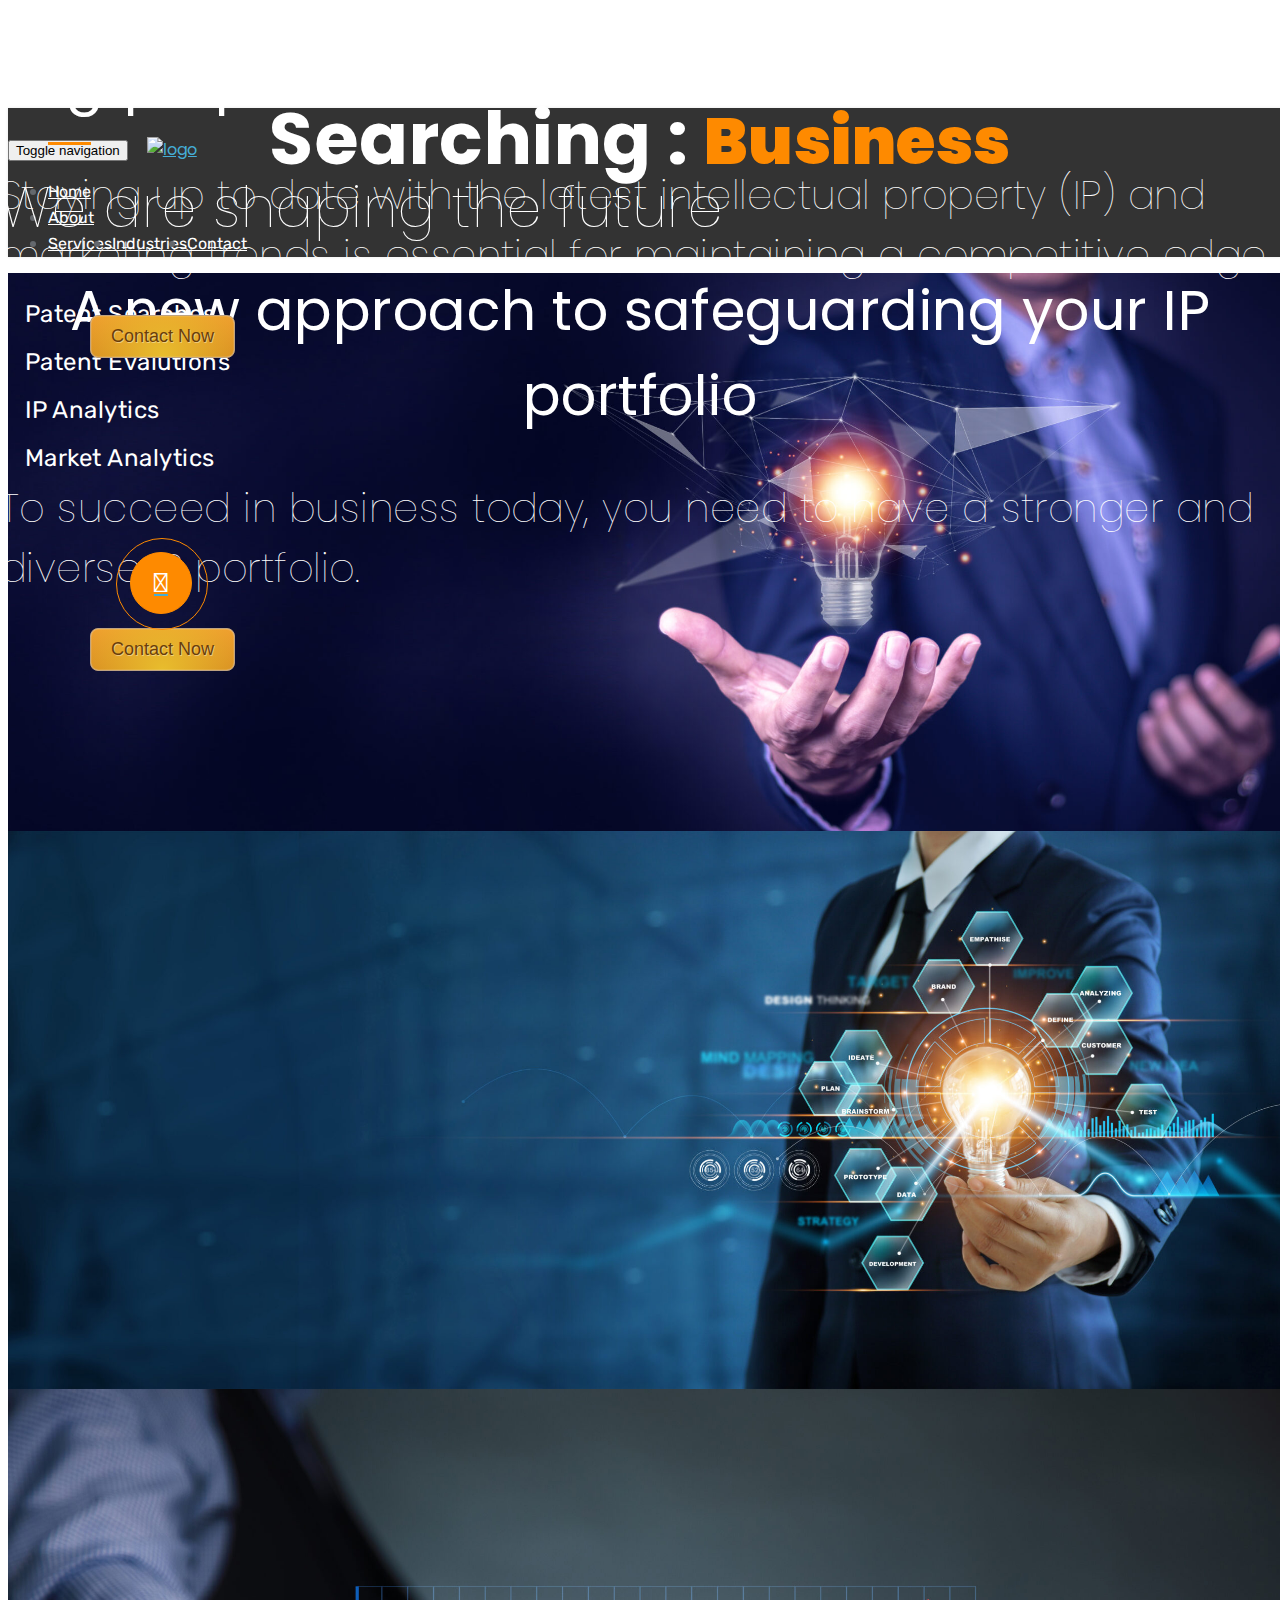
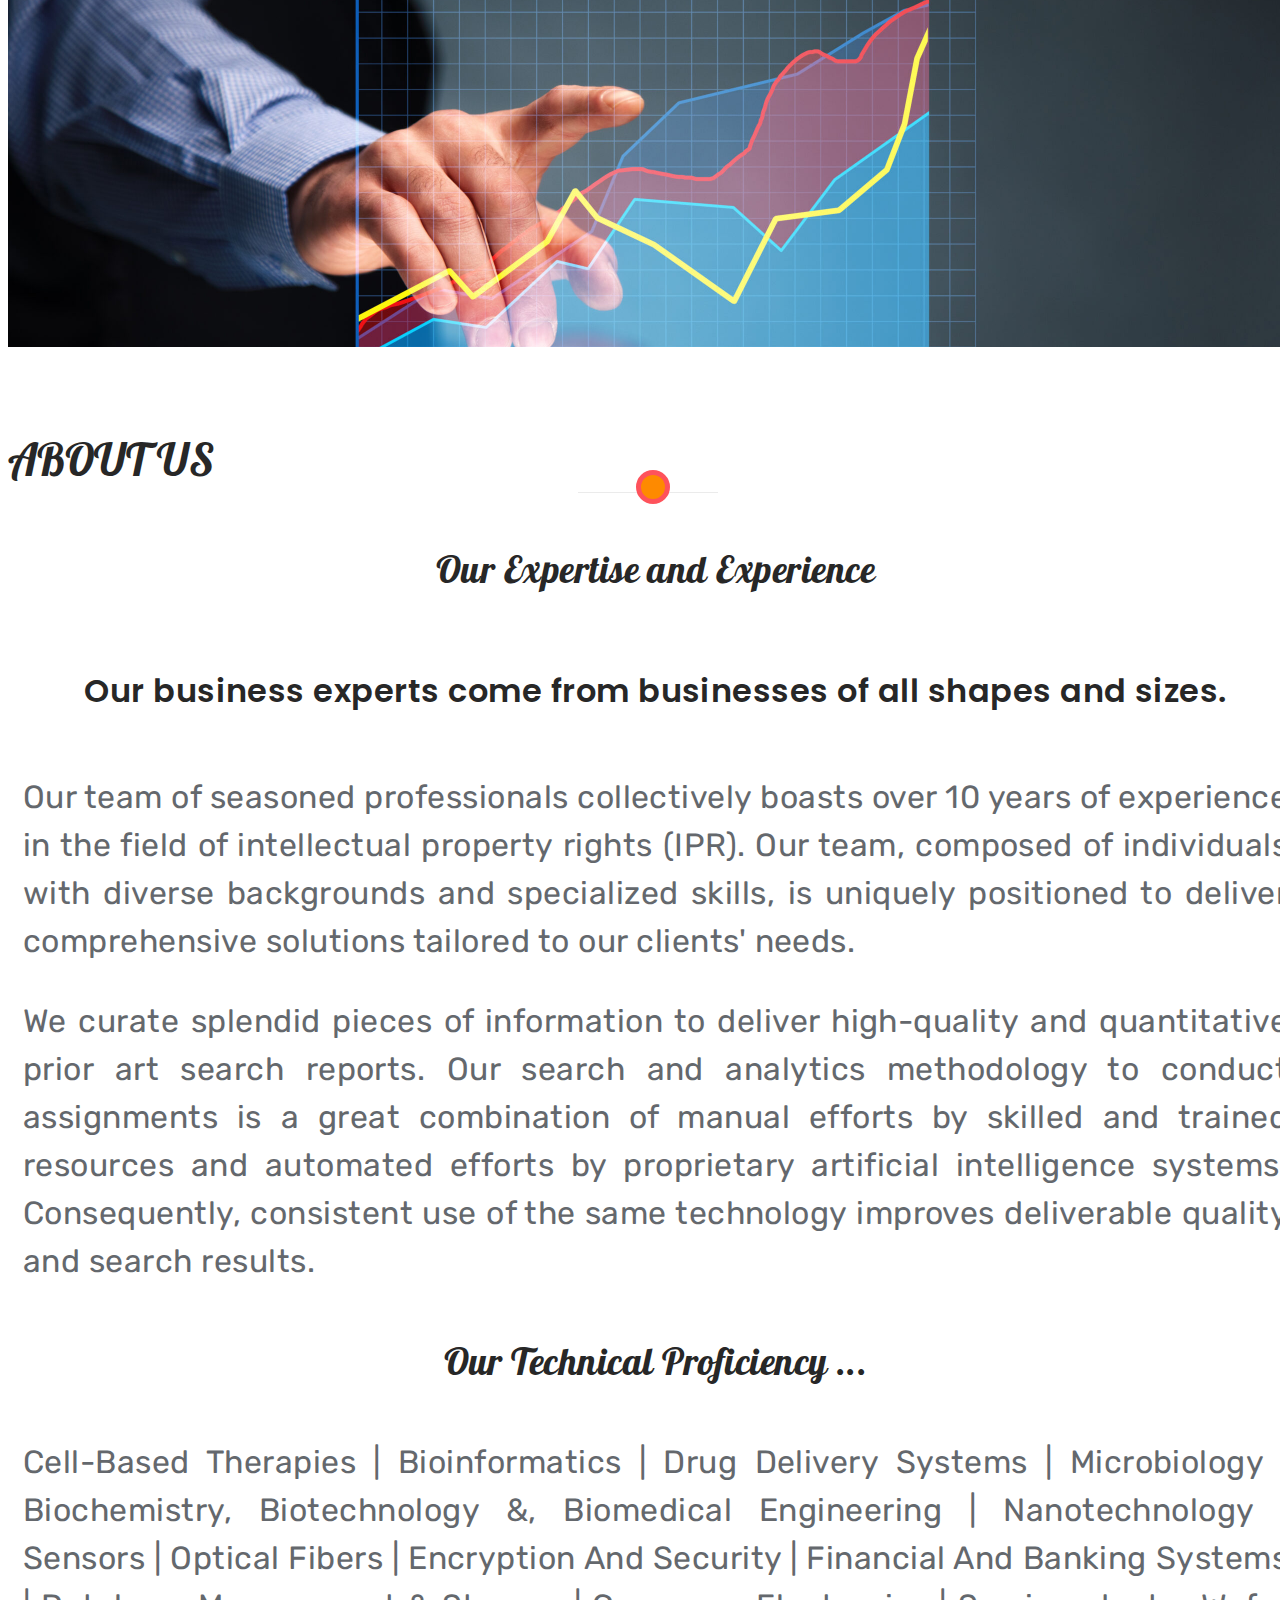
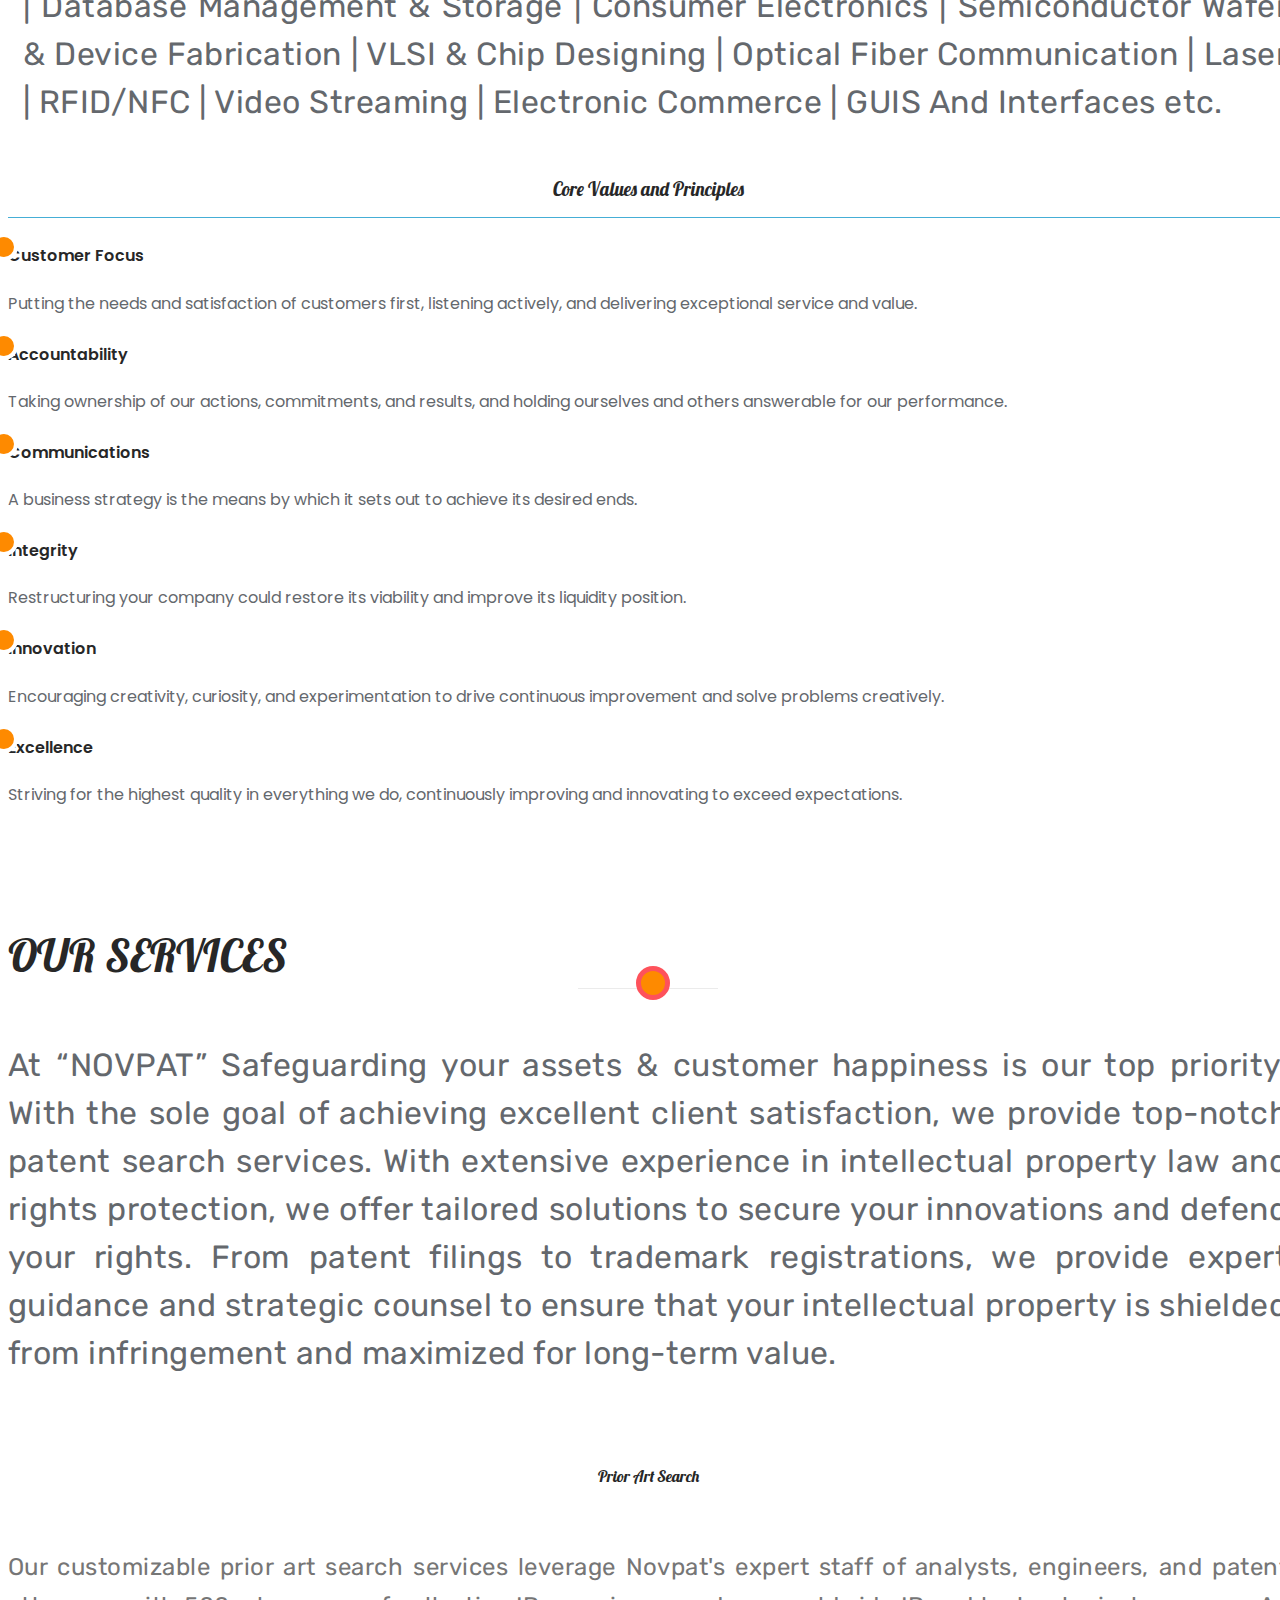
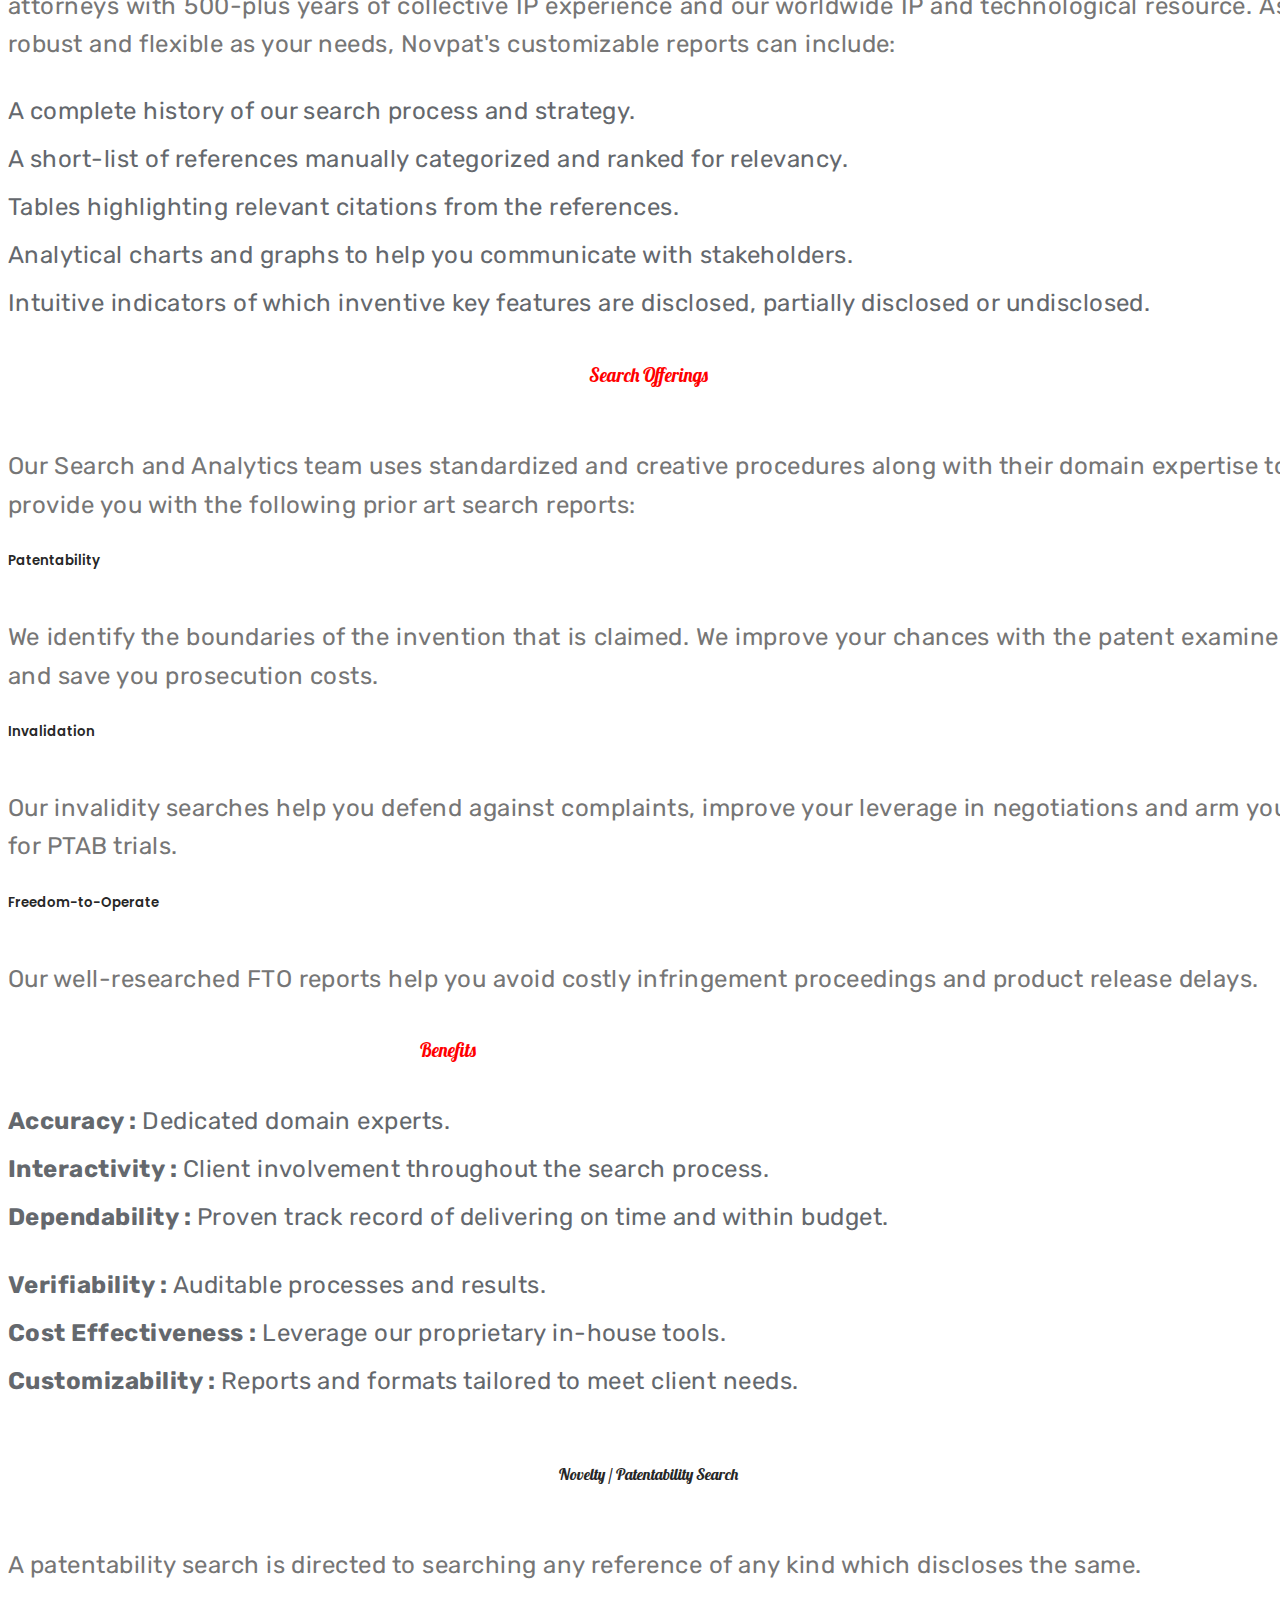
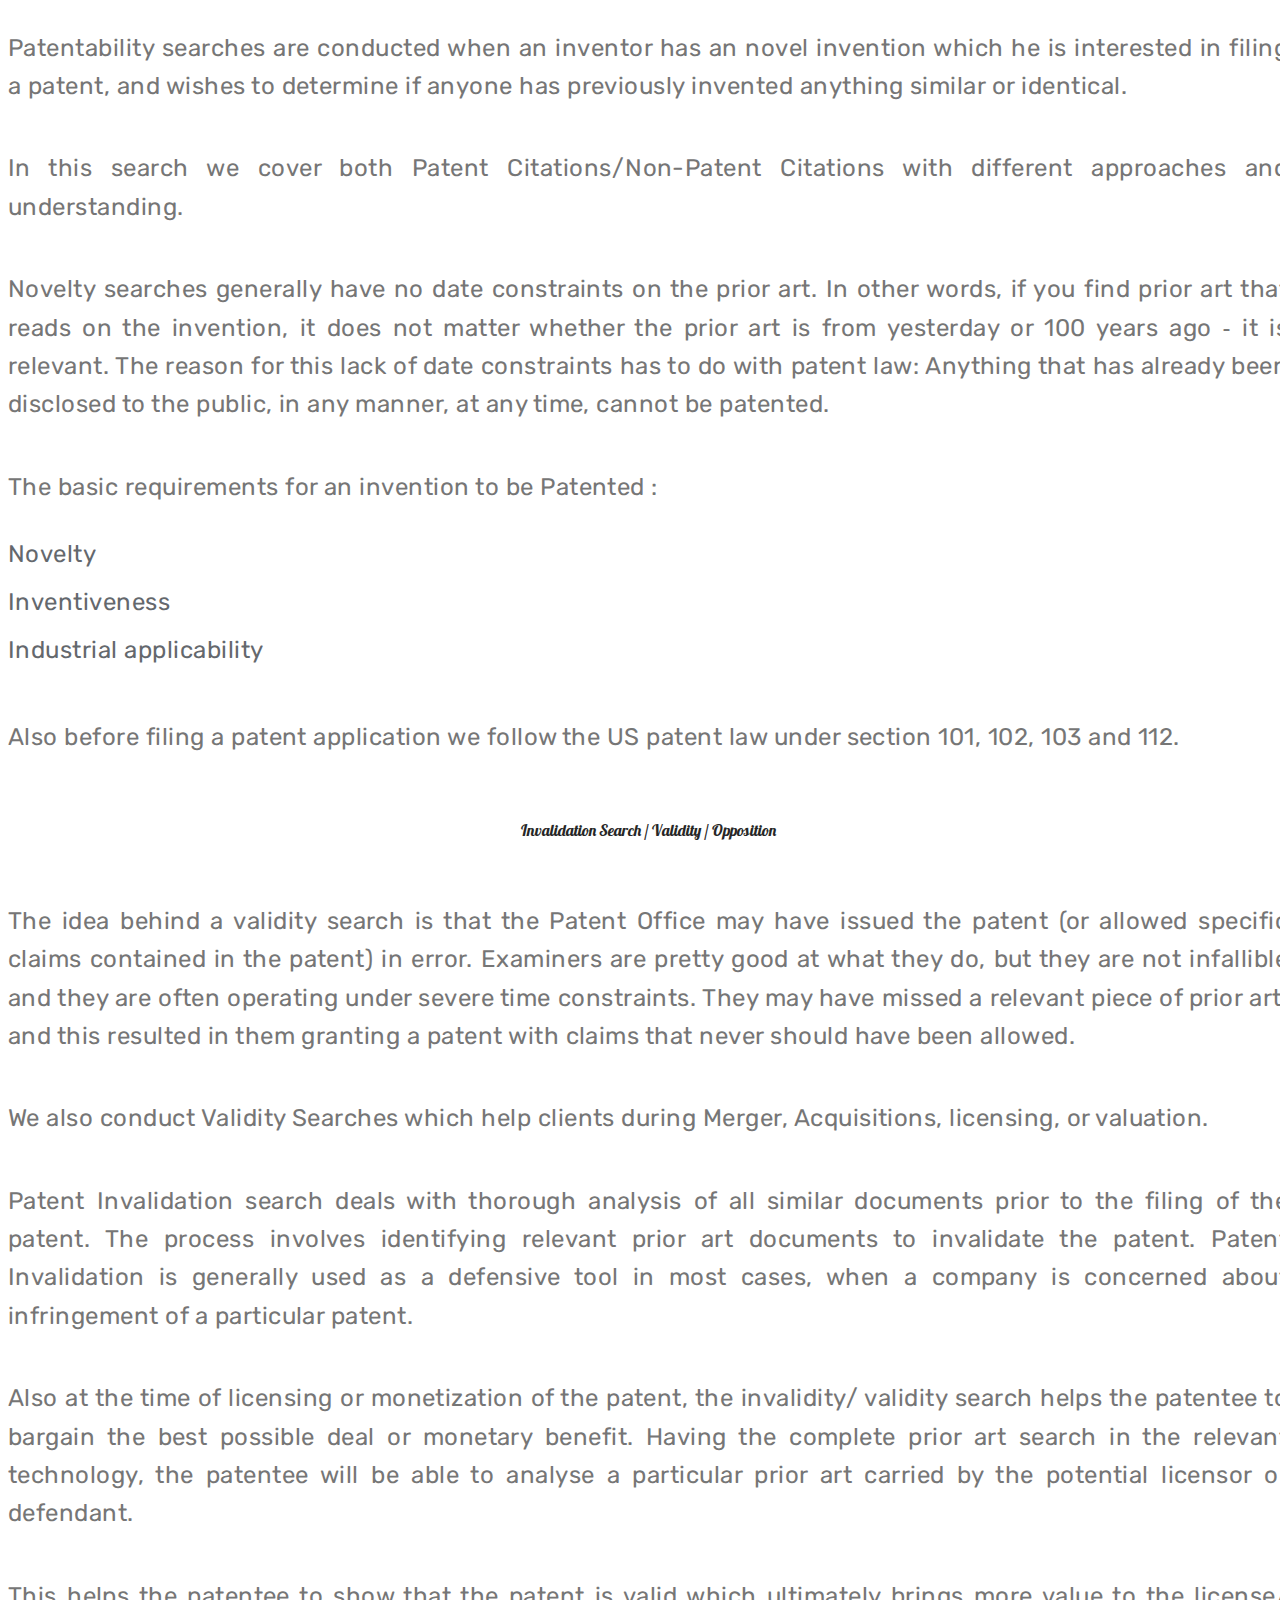
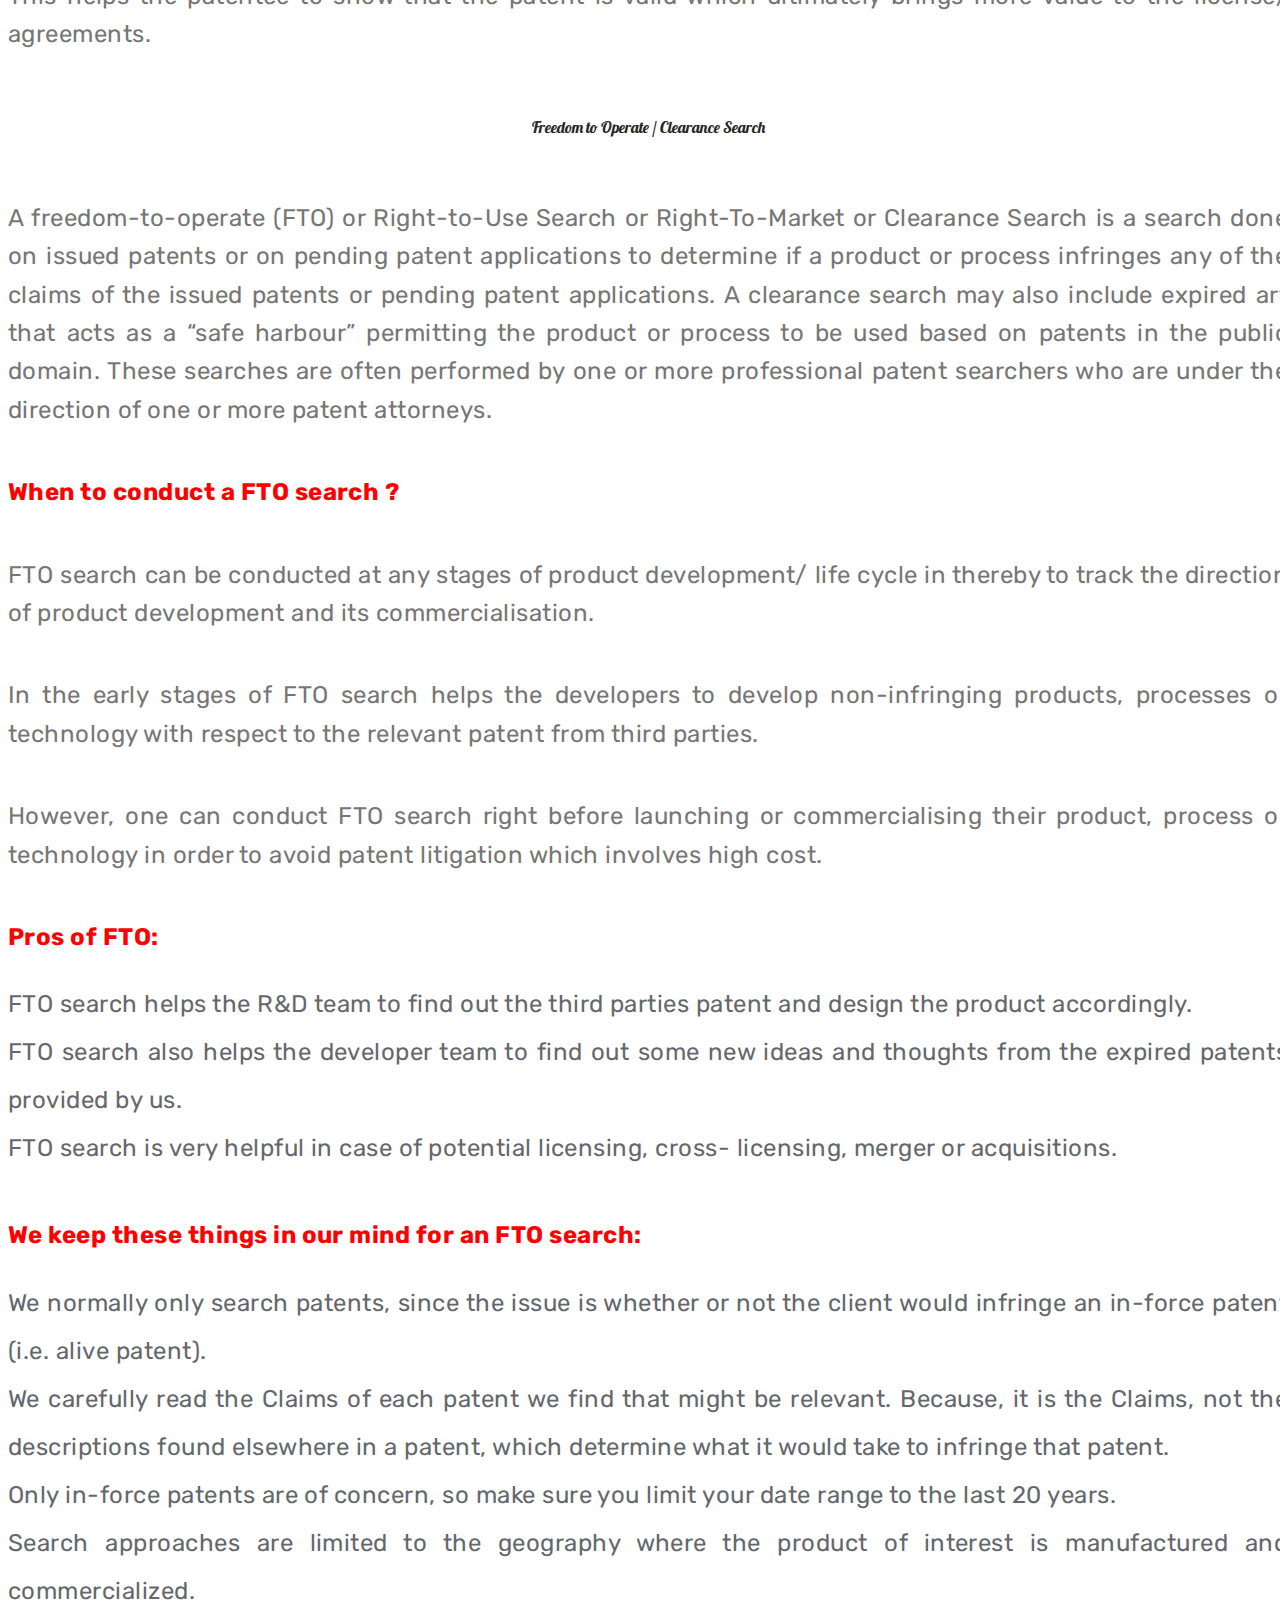
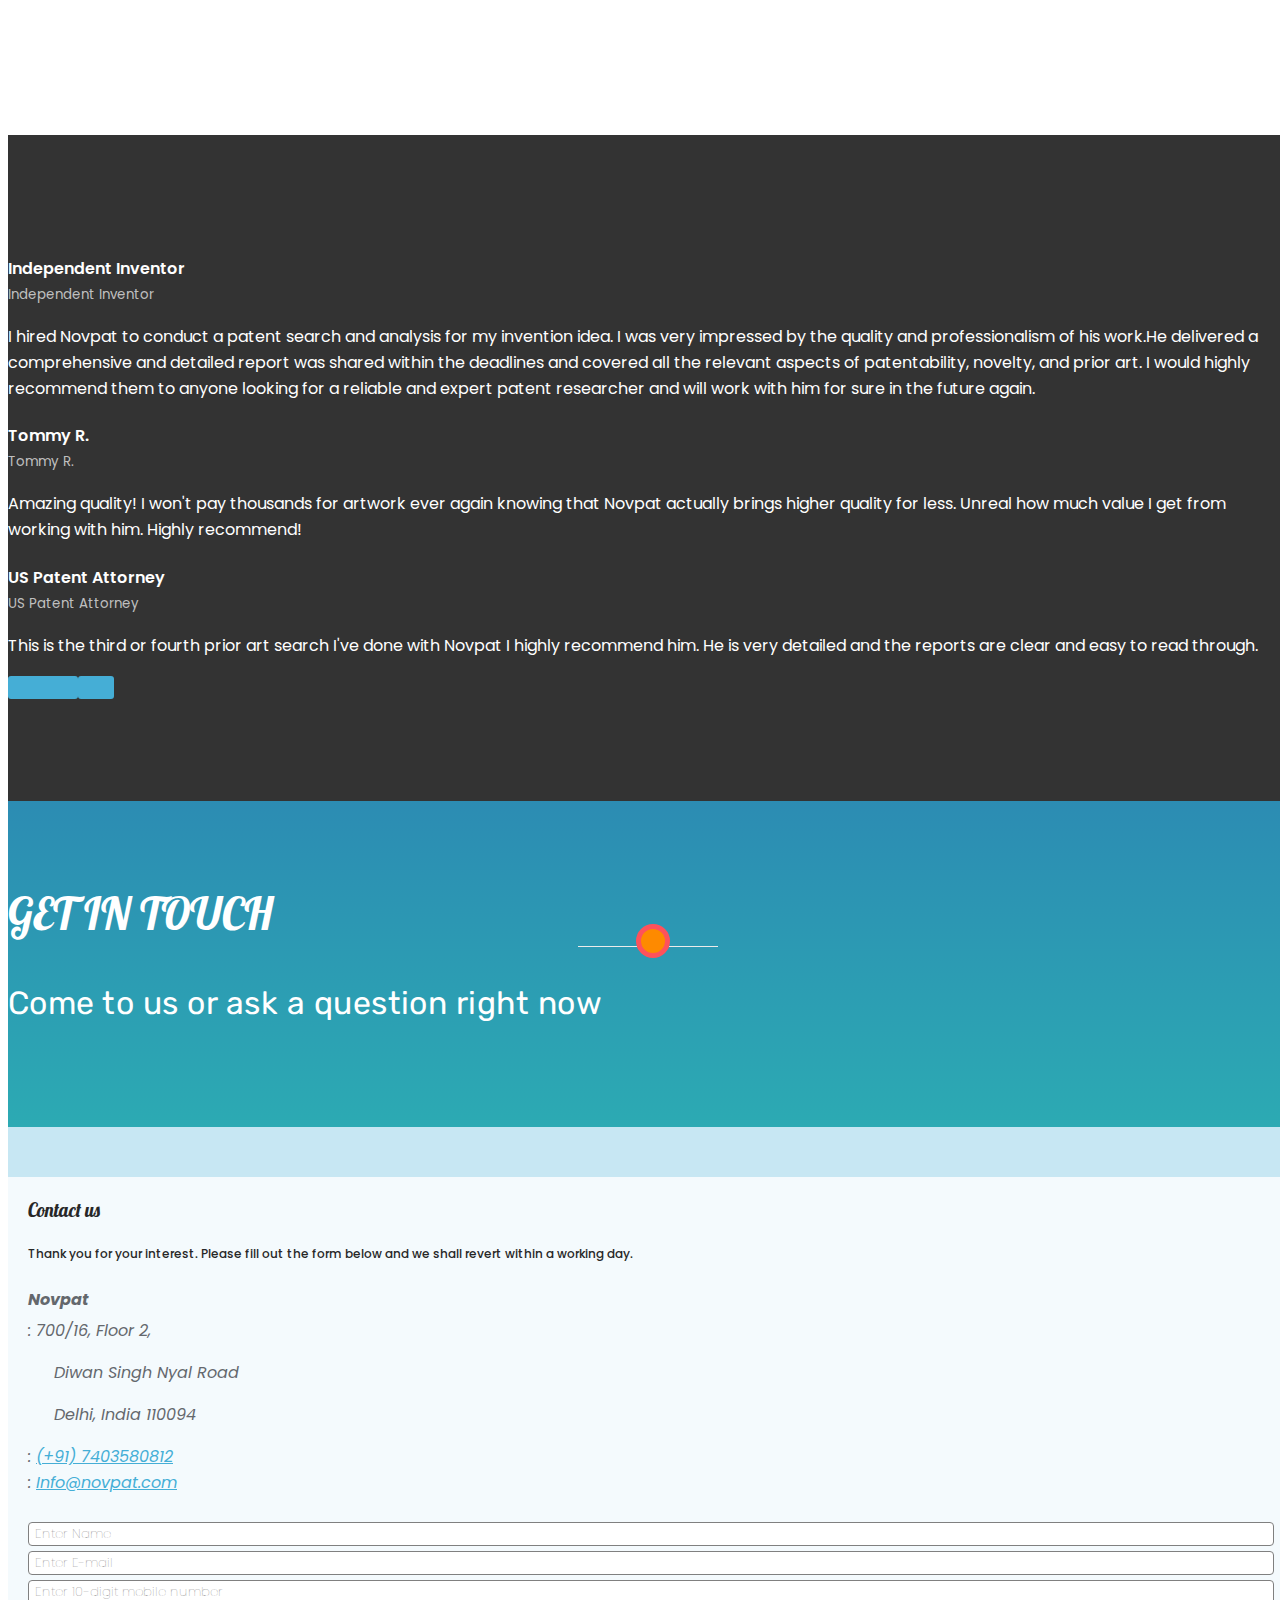
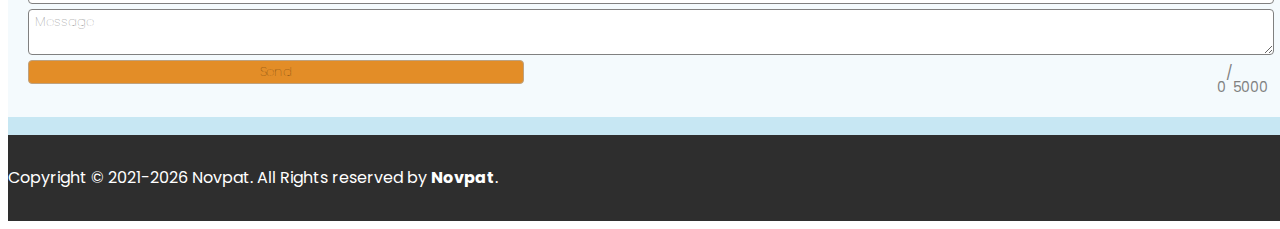
==== commit 1ab67103: "Update index.html" ====
--- a/index.html
+++ b/index.html
@@ -375,20 +375,17 @@
                         <!-- Wrapper for slides -->
                         <div class="carousel-inner" role="listbox">
                             <div class="item active">
-                                <p><img class="img-circle img-thumbnail" src="" alt=""></p>
                                 <h4>Independent Inventor </h4>
                                 <small>Independent Inventor </small>
                                 <p>I hired Novpat to conduct a patent search and analysis for my invention idea. I was very impressed by the quality and professionalism of his work.He delivered a comprehensive and detailed report was shared within the deadlines and covered all the relevant aspects of patentability, novelty, and prior art. I would highly recommend them to anyone looking for a reliable and expert patent researcher and will work with him for sure in the future again.
                                 </p>
                             </div>
                             <div class="item">
-                                <p><img class="img-circle img-thumbnail" src="" alt=""></p>
                                 <h4>Tommy R. </h4>
                                 <small>Tommy R. </small>
                                 <p>Amazing quality! I won't pay thousands for artwork ever again knowing that Novpat actually brings higher quality for less. Unreal how much value I get from working with him. Highly recommend! </p>
                             </div>
                             <div class="item">
-                                <p><img class="img-circle img-thumbnail" src="" alt=""></p>
                                 <h4>US Patent Attorney </h4>
                                 <small>US Patent Attorney </small>
                                 <p>This is the third or fourth prior art search I've done with Novpat I highly recommend him.  He is very detailed and the reports are clear and easy to read through. </p>
